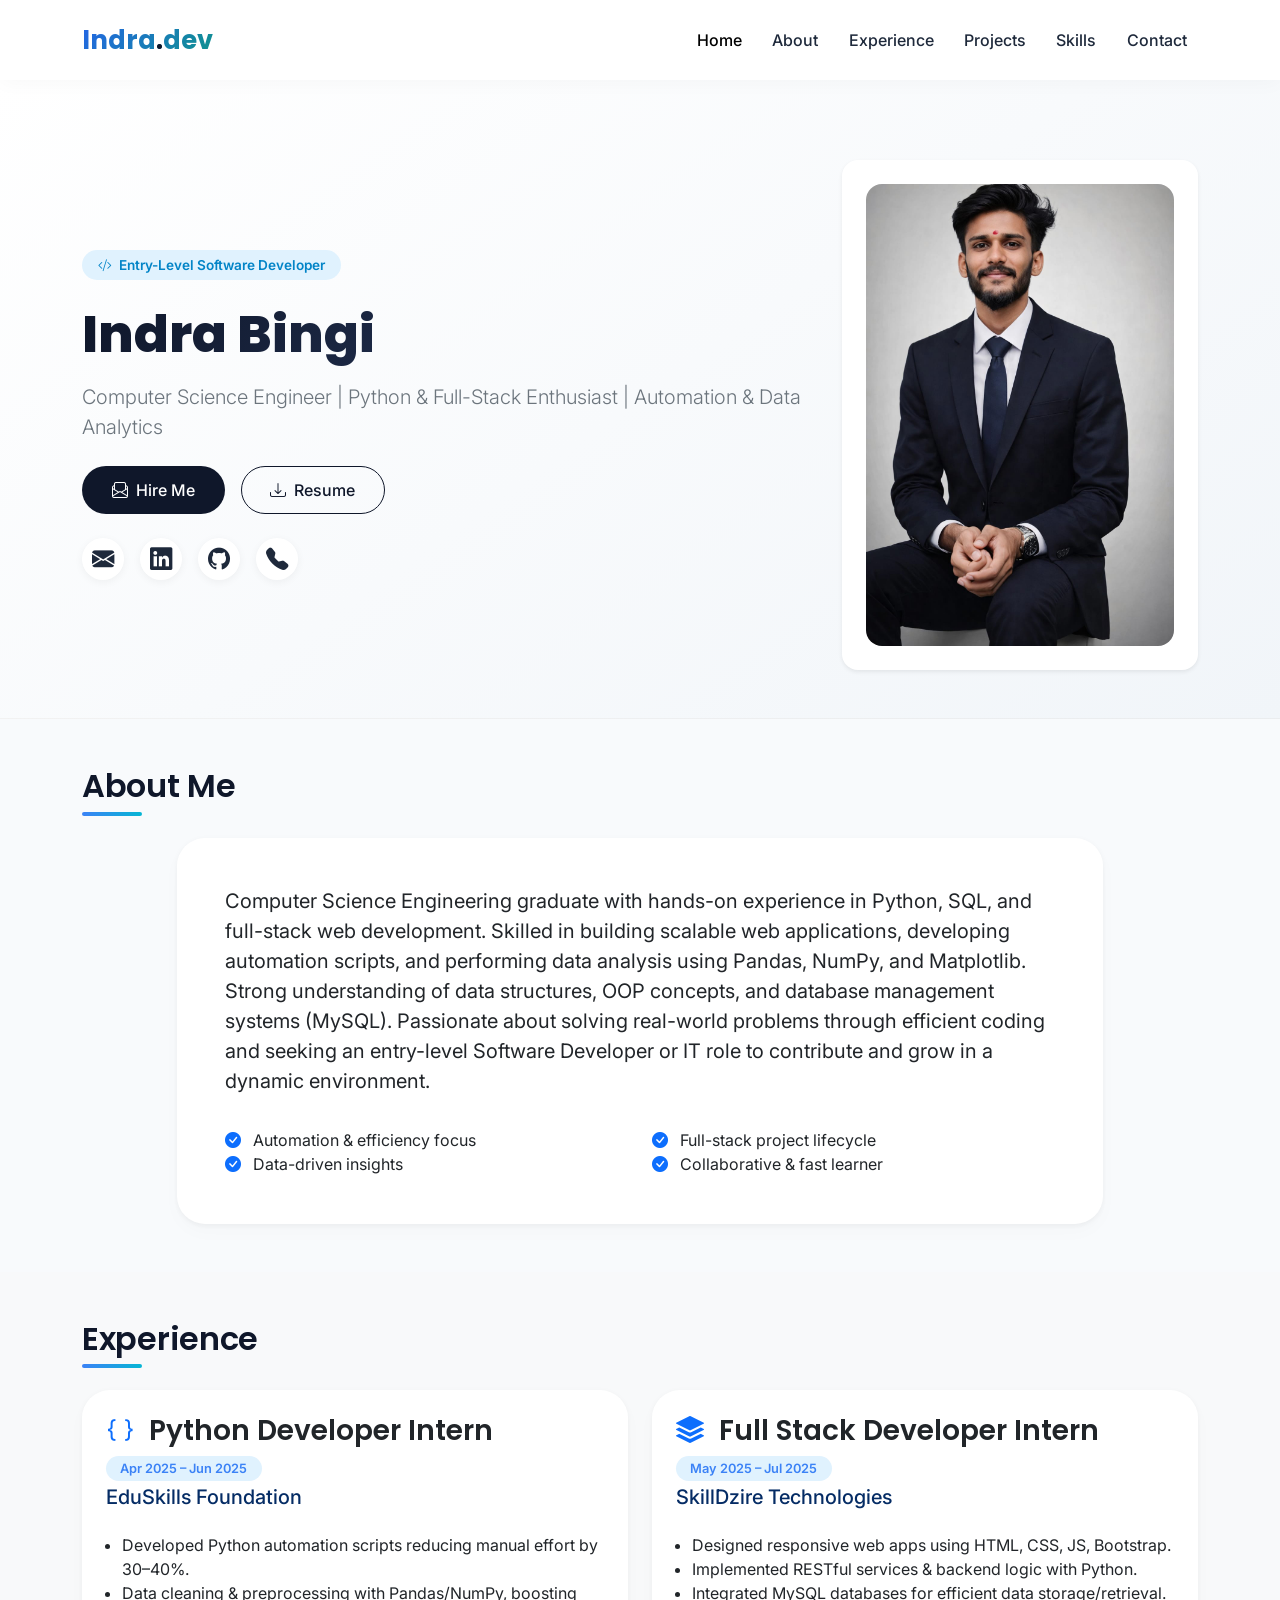
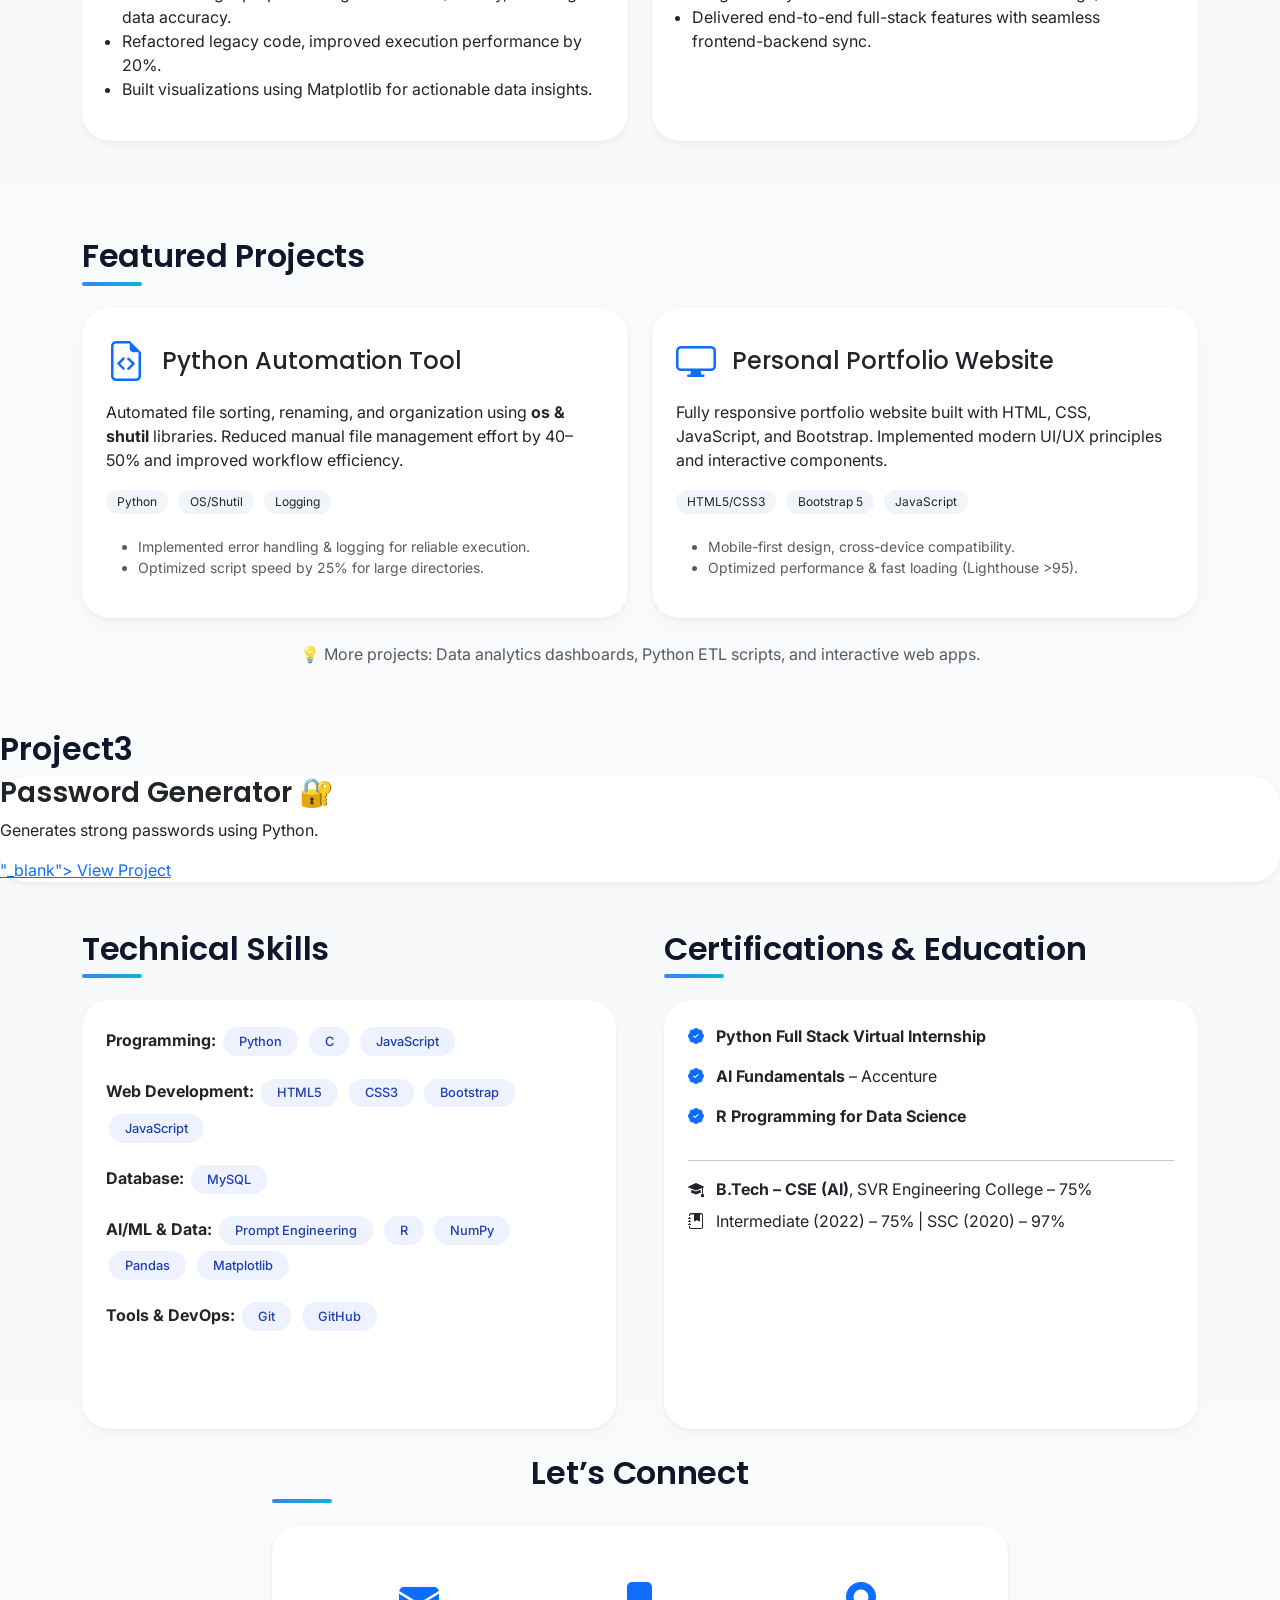
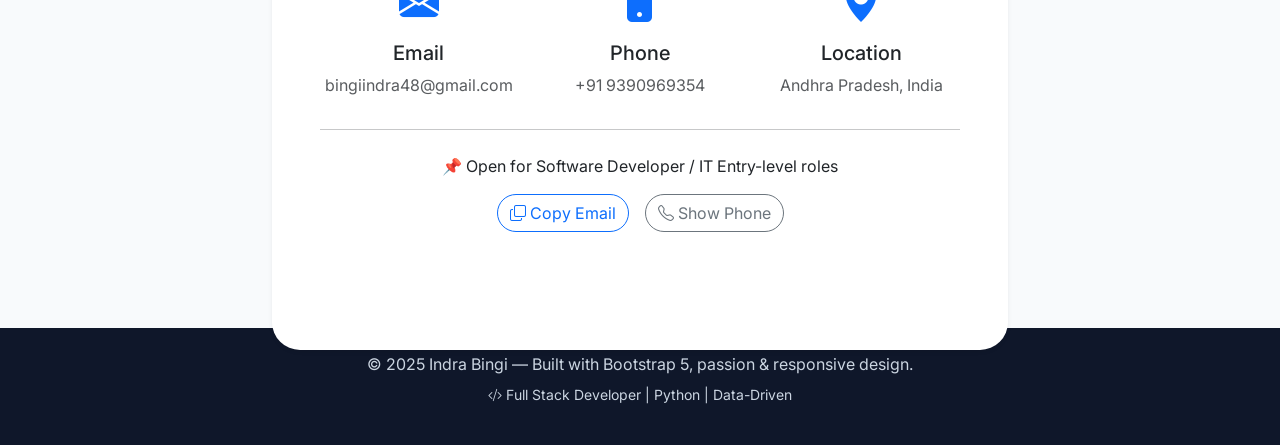
==== index.html @ 7e2ced65 "Update print statement from 'Hello' to 'Goodbye'" ====
<!DOCTYPE html>
<html lang="en">

<head>
    <meta charset="UTF-8">
    <meta name="viewport" content="width=device-width, initial-scale=1.0, viewport-fit=cover">
    <title>Indra Bingi | Developer Portfolio</title>
    <link rel="stylesheet" href="style.css">
    <!-- Bootstrap 5 CSS + Icons + Google Fonts -->
    <link href="https://cdn.jsdelivr.net/npm/bootstrap@5.3.0-alpha1/dist/css/bootstrap.min.css" rel="stylesheet">
    <link rel="stylesheet" href="https://cdn.jsdelivr.net/npm/bootstrap-icons@1.11.3/font/bootstrap-icons.min.css">
    <!-- Google Fonts: Poppins + Inter -->
    <link
        href="https://fonts.googleapis.com/css2?family=Inter:opsz,wght@14..32,300;14..32,400;14..32,600;14..32,700&family=Poppins:wght@500;600;700&display=swap"
        rel="stylesheet">
    <!-- AOS animation CDN (optional but adds polish) -->
    <link href="https://unpkg.com/aos@2.3.1/dist/aos.css" rel="stylesheet">
    <style>
        * {
            margin: 0;
            padding: 0;
            box-sizing: border-box;
        }

        body {
            font-family: 'Inter', sans-serif;
            background: #f8fafc;
            color: #0f172a;
            scroll-behavior: smooth;
            overflow-x: hidden;
        }

        h1,
        h2,
        h3,
        h4,
        .navbar-brand,
        .section-title {
            font-family: 'Poppins', sans-serif;
            font-weight: 600;
        }

        .section-title {
            position: relative;
            display: inline-block;
            margin-bottom: 2rem;
            font-size: 2rem;
            letter-spacing: -0.3px;
        }

        .section-title:after {
            content: '';
            position: absolute;
            bottom: -10px;
            left: 0;
            width: 60px;
            height: 4px;
            background: linear-gradient(90deg, #3b82f6, #06b6d4);
            border-radius: 4px;
        }

        .navbar {
            background: rgba(255, 255, 255, 0.92);
            backdrop-filter: blur(12px);
            box-shadow: 0 2px 20px rgba(0, 0, 0, 0.03);
            transition: all 0.2s;
        }

        .navbar-brand {
            font-weight: 700;
            font-size: 1.6rem;
            background: linear-gradient(135deg, #2563eb, #0d9488);
            -webkit-background-clip: text;
            background-clip: text;
            color: transparent;
        }

        .nav-link {
            font-weight: 500;
            color: #1e293b;
            margin: 0 0.2rem;
            transition: 0.2s;
        }

        .nav-link:hover,
        .nav-link.active {
            color: #2563eb;
        }

        /* Navbar on mobile */
        @media (max-width: 991.98px) {
            .navbar-collapse {
                background: white;
                margin-top: 1rem;
                padding: 1.5rem;
                border-radius: 20px;
                box-shadow: 0 10px 30px rgba(0, 0, 0, 0.1);
            }
        }

        /* Hero section */
        .hero {
            background: linear-gradient(145deg, #ffffff 0%, #f1f5f9 100%);
            padding: 5rem 0 3rem;
            border-bottom: 1px solid rgba(0, 0, 0, 0.05);
        }

        .hero-badge {
            background: #e0f2fe;
            color: #0284c7;
            padding: 0.3rem 1rem;
            border-radius: 40px;
            font-size: 0.85rem;
            font-weight: 600;
            display: inline-block;
            margin-bottom: 1rem;
        }

        .display-name {
            font-size: 3.2rem;
            font-weight: 800;
            background: linear-gradient(125deg, #0f172a, #2c3e66);
            -webkit-background-clip: text;
            background-clip: text;
            color: transparent;
        }

        .social-links a {
            display: inline-flex;
            align-items: center;
            justify-content: center;
            width: 42px;
            height: 42px;
            background: white;
            border-radius: 50%;
            color: #1e293b;
            font-size: 1.4rem;
            transition: all 0.2s ease;
            box-shadow: 0 2px 8px rgba(0, 0, 0, 0.05);
            margin-right: 12px;
        }

        .social-links a:hover {
            background: #2563eb;
            color: white;
            transform: translateY(-3px);
        }

        .btn-custom {
            background: #0f172a;
            color: white;
            border-radius: 40px;
            padding: 0.7rem 1.8rem;
            font-weight: 500;
            transition: all 0.2s;
        }

        .btn-custom-outline {
            border: 1.5px solid #0f172a;
            border-radius: 40px;
            padding: 0.7rem 1.8rem;
            font-weight: 500;
            color: #0f172a;
            background: transparent;
            transition: 0.2s;
        }

        .btn-custom-outline:hover {
            background: #0f172a;
            color: white;
        }

        .btn-custom:hover {
            background: #1e293b;
            transform: translateY(-2px);
        }

        .btn-custom:active,
        .btn-custom-outline:active {
            transform: scale(0.98);
        }

        /* card styles */
        .card {
            border: none;
            border-radius: 28px;
            background: white;
            transition: all 0.25s ease;
            box-shadow: 0 8px 20px rgba(0, 0, 0, 0.02), 0 2px 6px rgba(0, 0, 0, 0.05);
            height: 100%;
        }

        .card:hover {
            transform: translateY(-6px);
            box-shadow: 0 20px 30px -12px rgba(0, 0, 0, 0.1);
        }

        .skill-tag {
            background: #eef2ff;
            color: #1e40af;
            padding: 0.3rem 1rem;
            border-radius: 30px;
            font-size: 0.8rem;
            font-weight: 500;
            display: inline-block;
            margin: 0.2rem;
        }

        .project-tech {
            font-size: 0.75rem;
            background: #f1f5f9;
            padding: 0.2rem 0.7rem;
            border-radius: 20px;
            display: inline-block;
            margin-right: 6px;
            margin-bottom: 6px;
        }

        .timeline-badge {
            font-weight: 600;
            font-size: 0.8rem;
            color: #3b82f6;
            background: #e0f2fe;
            display: inline-block;
            padding: 0.2rem 0.9rem;
            border-radius: 20px;
        }

        footer {
            background: #0f172a;
            color: #cbd5e1;
        }

        /* Improved Media Queries for better responsiveness */
        @media (max-width: 991.98px) {
            .display-name {
                font-size: 2.8rem;
            }

            .hero {
                padding: 4rem 0 3rem;
                text-align: center;
            }

            .social-links {
                justify-content: center;
                display: flex;
            }

            .hero .d-flex {
                justify-content: center;
            }
        }

        @media (max-width: 768px) {
            .display-name {
                font-size: 2.2rem;
            }

            .hero {
                padding: 3rem 0 2rem;
            }

            .section-title {
                font-size: 1.7rem;
            }

            .card {
                border-radius: 20px;
                padding: 1.5rem !important;
            }

            .fs-5 {
                font-size: 1.1rem !important;
            }
        }

        @media (max-width: 576px) {
            .display-name {
                font-size: 1.9rem;
            }

            .btn-custom,
            .btn-custom-outline {
                width: 100%;
                margin-bottom: 0.5rem;
            }

            .hero-badge {
                font-size: 0.75rem;
            }

            .navbar-brand {
                font-size: 1.3rem;
            }
        }
    </style>
</head>

<body>

    <!-- Navigation -->
    <nav class="navbar navbar-expand-lg sticky-top py-3">
        <div class="container">
            <a class="navbar-brand" href="#">Indra<span style="color:#0f172a;">.</span>dev</a>
            <button class="navbar-toggler" type="button" data-bs-toggle="collapse" data-bs-target="#navbarNav"
                aria-controls="navbarNav" aria-expanded="false" aria-label="Toggle navigation">
                <span class="navbar-toggler-icon"></span>
            </button>
            <div class="collapse navbar-collapse justify-content-end" id="navbarNav">
                <ul class="navbar-nav gap-2">
                    <li class="nav-item"><a class="nav-link active" href="#home">Home</a></li>
                    <li class="nav-item"><a class="nav-link" href="#about">About</a></li>
                    <li class="nav-item"><a class="nav-link" href="#experience">Experience</a></li>
                    <li class="nav-item"><a class="nav-link" href="#projects">Projects</a></li>
                    <li class="nav-item"><a class="nav-link" href="#skills">Skills</a></li>
                    <li class="nav-item"><a class="nav-link" href="#contact">Contact</a></li>
                </ul>
            </div>
        </div>
    </nav>

    <!-- Hero Section (Home) -->
    <section id="home" class="hero">
        <div class="container">
            <div class="row align-items-center gy-5">
                <div class="col-lg-8" data-aos="fade-up">
                    <span class="hero-badge"><i class="bi bi-code-slash me-1"></i> Entry-Level Software Developer</span>
                    <h1 class="display-name mt-2">Indra Bingi</h1>
                    <p class="lead mt-3 text-secondary">Computer Science Engineer | Python & Full-Stack Enthusiast |
                        Automation & Data Analytics</p>
                    <div class="d-flex flex-wrap gap-3 mt-4">
                        <a href="#contact" class="btn btn-custom"><i class="bi bi-envelope-paper me-2"></i>Hire Me</a>
                        <a href="INDRA_BINGI_RESUME.pdf" class="btn btn-custom-outline" target="_blank"><i
                                class="bi bi-download me-2"></i>Resume</a>
                    </div>
                    <div class="social-links mt-4">
                        <a href="mailto:bingiindra48@gmail.com" id="gmailLink" title="Gmail"><i
                                class="bi bi-envelope-fill"></i></a>
                        <a href="https://www.linkedin.com/in/indra-bingi-01497531a/" id="linkedinLink" title="LinkedIn"
                            target="_blank"><i class="bi bi-linkedin"></i></a>
                        <a href="https://github.com/bingiindra48-maker" id="githubLink" title="GitHub"
                            target="_blank"><i class="bi bi-github"></i></a>
                        <a href="tel:+919390969354" id="phoneLink" title="Phone"><i
                                class="bi bi-telephone-fill"></i></a>
                    </div>
                </div>
                <div class="col-lg-4 text-center" data-aos="fade-left">
                    <div class="bg-white rounded-4 shadow-sm p-4 d-inline-block">
                        <img src="indra-image.jpeg" alt="Indra Bingi" class="img-fluid rounded-4">
                    </div>
                </div>
            </div>
        </div>
    </section>

    <!-- About Me Section -->
    <section id="about" class="py-5">
        <div class="container">
            <div class="row justify-content-center">
                <div class="col-12">
                    <h2 class="section-title" data-aos="fade-right">About Me</h2>
                </div>
                <div class="col-lg-10" data-aos="fade-up">
                    <div class="card p-4 p-lg-5">
                        <p class="fs-5">Computer Science Engineering graduate with hands-on experience in Python, SQL,
                            and full-stack web development. Skilled in building scalable web applications, developing
                            automation scripts, and performing data analysis using Pandas, NumPy, and Matplotlib. Strong
                            understanding of data structures, OOP concepts, and database management systems (MySQL).
                            Passionate about solving real-world problems through efficient coding and seeking an
                            entry-level Software Developer or IT role to contribute and grow in a dynamic environment.
                        </p>
                        <div class="row mt-3">
                            <div class="col-md-6"><i class="bi bi-check-circle-fill text-primary me-2"></i> Automation &
                                efficiency focus</div>
                            <div class="col-md-6"><i class="bi bi-check-circle-fill text-primary me-2"></i> Full-stack
                                project lifecycle</div>
                            <div class="col-md-6"><i class="bi bi-check-circle-fill text-primary me-2"></i> Data-driven
                                insights</div>
                            <div class="col-md-6"><i class="bi bi-check-circle-fill text-primary me-2"></i>
                                Collaborative & fast learner</div>
                        </div>
                    </div>
                </div>
            </div>
        </div>
    </section>

    <!-- Experience Section -->
    <section id="experience" class="py-5 bg-light">
        <div class="container">
            <h2 class="section-title" data-aos="fade-right">Experience</h2>
            <div class="row g-4">
                <!-- Internship 1 -->
                <div class="col-md-6" data-aos="fade-up" data-aos-delay="100">
                    <div class="card h-100 p-4">
                        <div class="d-flex justify-content-between align-items-start flex-wrap">
                            <h3><i class="bi bi-braces text-primary me-2"></i> Python Developer Intern</h3>
                            <span class="timeline-badge">Apr 2025 – Jun 2025</span>
                        </div>
                        <h5 class="text-primary-emphasis mt-1">EduSkills Foundation</h5>
                        <ul class="mt-3 ps-3">
                            <li>Developed Python automation scripts reducing manual effort by 30–40%.</li>
                            <li>Data cleaning & preprocessing with Pandas/NumPy, boosting data accuracy.</li>
                            <li>Refactored legacy code, improved execution performance by 20%.</li>
                            <li>Built visualizations using Matplotlib for actionable data insights.</li>
                        </ul>
                    </div>
                </div>
                <!-- Internship 2 -->
                <div class="col-md-6" data-aos="fade-up" data-aos-delay="200">
                    <div class="card h-100 p-4">
                        <div class="d-flex justify-content-between align-items-start flex-wrap">
                            <h3><i class="bi bi-stack text-primary me-2"></i> Full Stack Developer Intern</h3>
                            <span class="timeline-badge">May 2025 – Jul 2025</span>
                        </div>
                        <h5 class="text-primary-emphasis mt-1">SkillDzire Technologies</h5>
                        <ul class="mt-3 ps-3">
                            <li>Designed responsive web apps using HTML, CSS, JS, Bootstrap.</li>
                            <li>Implemented RESTful services & backend logic with Python.</li>
                            <li>Integrated MySQL databases for efficient data storage/retrieval.</li>
                            <li>Delivered end-to-end full-stack features with seamless frontend-backend sync.</li>
                        </ul>
                    </div>
                </div>
            </div>
        </div>
    </section>

    <!-- Projects Section -->
    <section id="projects" class="py-5">
        <div class="container">
            <h2 class="section-title" data-aos="fade-right">Featured Projects</h2>
            <div class="row g-4">
                <!-- Project 1 -->
                <div class="col-md-6" data-aos="zoom-in">
                    <div class="card h-100 p-4">
                        <div class="d-flex align-items-center gap-3 mb-2">
                            <i class="bi bi-file-earmark-code fs-1 text-primary"></i>
                            <h3 class="h4 mb-0">Python Automation Tool</h3>
                        </div>
                        <p>Automated file sorting, renaming, and organization using <strong>os & shutil</strong>
                            libraries. Reduced manual file management effort by 40–50% and improved workflow efficiency.
                        </p>
                        <div>
                            <span class="project-tech">Python</span>
                            <span class="project-tech">OS/Shutil</span>
                            <span class="project-tech">Logging</span>
                        </div>
                        <ul class="mt-3 small text-muted">
                            <li>Implemented error handling & logging for reliable execution.</li>
                            <li>Optimized script speed by 25% for large directories.</li>
                        </ul>
                    </div>
                </div>
                <!-- Project 2 -->
                <div class="col-md-6" data-aos="zoom-in" data-aos-delay="100">
                    <div class="card h-100 p-4">
                        <div class="d-flex align-items-center gap-3 mb-2">
                            <i class="bi bi-display fs-1 text-primary"></i>
                            <h3 class="h4 mb-0">Personal Portfolio Website</h3>
                        </div>
                        <p>Fully responsive portfolio website built with HTML, CSS, JavaScript, and Bootstrap.
                            Implemented modern UI/UX principles and interactive components.</p>
                        <div>
                            <span class="project-tech">HTML5/CSS3</span>
                            <span class="project-tech">Bootstrap 5</span>
                            <span class="project-tech">JavaScript</span>
                        </div>
                        <ul class="mt-3 small text-muted">
                            <li>Mobile-first design, cross-device compatibility.</li>
                            <li>Optimized performance & fast loading (Lighthouse >95).</li>
                        </ul>
                    </div>
                </div>
            </div>
            <div class="row mt-4">
                <div class="col-12 text-center" data-aos="fade-up">
                    <p class="text-muted">💡 More projects: Data analytics dashboards, Python ETL scripts, and
                        interactive web apps.</p>
                </div>
            </div>
        </div>
    </section>
    <section id="projects">
  <h2>Project3</h2>
  <div class="card">
    <h3>Password Generator 🔐</h3>
    <p>Generates strong passwords using Python.</p>
    <a href="https://github.com/bingiindra48-maker/password_generator" target=>"_blank">
        View Project
    </a>
  </div>
</section>
    <!-- Technical Skills + Certificates Section -->
    <section id="skills" class="py-5 bg-light">
        <div class="container">
            <div class="row g-5">
                <div class="col-lg-6" data-aos="fade-right">
                    <h2 class="section-title">Technical Skills</h2>
                    <div class="card p-4">
                        <div><strong class="fs-6">Programming:</strong>
                            <span class="skill-tag">Python</span> <span class="skill-tag">C</span> <span
                                class="skill-tag">JavaScript</span>
                        </div>
                        <div class="mt-3"><strong>Web Development:</strong>
                            <span class="skill-tag">HTML5</span> <span class="skill-tag">CSS3</span> <span
                                class="skill-tag">Bootstrap</span> <span class="skill-tag">JavaScript</span>
                        </div>
                        <div class="mt-3"><strong>Database:</strong>
                            <span class="skill-tag">MySQL</span>
                        </div>
                        <div class="mt-3"><strong>AI/ML & Data:</strong>
                            <span class="skill-tag">Prompt Engineering</span> <span class="skill-tag">R</span> <span
                                class="skill-tag">NumPy</span> <span class="skill-tag">Pandas</span> <span
                                class="skill-tag">Matplotlib</span>
                        </div>
                        <div class="mt-3"><strong>Tools & DevOps:</strong>
                            <span class="skill-tag">Git</span> <span class="skill-tag">GitHub</span>
                        </div>
                    </div>
                </div>
                <div class="col-lg-6" data-aos="fade-left">
                    <h2 class="section-title">Certifications & Education</h2>
                    <div class="card p-4">
                        <div class="mb-3">
                            <i class="bi bi-patch-check-fill text-primary me-2"></i>
                            <strong>Python Full Stack Virtual Internship</strong>
                        </div>
                        <div class="mb-3">
                            <i class="bi bi-patch-check-fill text-primary me-2"></i>
                            <strong>AI Fundamentals</strong> – Accenture
                        </div>
                        <div class="mb-3">
                            <i class="bi bi-patch-check-fill text-primary me-2"></i>
                            <strong>R Programming for Data Science</strong>
                        </div>
                        <hr>
                        <div><i class="bi bi-mortarboard-fill me-2"></i> <strong>B.Tech – CSE (AI)</strong>, SVR
                            Engineering College – 75%</div>
                        <div class="mt-2"><i class="bi bi-journal-bookmark-fill me-2"></i> Intermediate (2022) – 75% |
                            SSC (2020) – 97%</div>
                    </div>
                </div>
            </div>
        </div>
    </section>

    <!-- Contact Section + extra info -->
    <section id="contact" class="py-5">
        <div class="container">
            <div class="row justify-content-center">
                <div class="col-lg-8 text-center" data-aos="fade-up">
                    <h2 class="section-title text-center" style="display: block; text-align: center;">Let’s Connect</h2>
                    <div class="card p-5 shadow-sm mt-3">
                        <div class="row gy-4">
                            <div class="col-12 col-md-4" data-aos="fade-up" data-aos-delay="100">
                                <i class="bi bi-envelope-fill fs-1 text-primary"></i>
                                <h5 class="mt-2">Email</h5>
                                <p class="text-muted" id="contactEmail">bingiindra48@gmail.com</p>
                            </div>
                            <div class="col-12 col-md-4" data-aos="fade-up" data-aos-delay="200">
                                <i class="bi bi-phone-fill fs-1 text-primary"></i>
                                <h5 class="mt-2">Phone</h5>
                                <p class="text-muted" id="contactPhone">+91 9390969354</p>
                            </div>
                            <div class="col-12 col-md-4" data-aos="fade-up" data-aos-delay="300">
                                <i class="bi bi-geo-alt-fill fs-1 text-primary"></i>
                                <h5 class="mt-2">Location</h5>
                                <p class="text-muted">Andhra Pradesh, India</p>
                            </div>
                        </div>
                        <hr class="my-3">
                        <div class="mt-2">
                            <p class="mb-2">📌 Open for Software Developer / IT Entry-level roles</p>
                            <div class="d-flex justify-content-center gap-3 mt-3">
                                <button class="btn btn-outline-primary rounded-pill" id="copyEmailBtn"><i
                                        class="bi bi-copy"></i> Copy Email</button>
                                <button class="btn btn-outline-secondary rounded-pill" id="showPhoneBtn"><i
                                        class="bi bi-telephone"></i> Show Phone</button>
                            </div>
                        </div>
                    </div>
                </div>
            </div>
        </div>
    </section>

    <!-- Footer -->
    <footer class="py-4 text-center">
        <div class="container">
            <p class="mb-0">© 2025 Indra Bingi — Built with Bootstrap 5, passion & responsive design.</p>
            <p class="small mt-2"><i class="bi bi-code-slash"></i> Full Stack Developer | Python | Data-Driven</p>
        </div>
    </footer>

    <!-- Scripts: Bootstrap JS + AOS + custom JS -->
    <script src="https://cdn.jsdelivr.net/npm/bootstrap@5.3.0-alpha1/dist/js/bootstrap.bundle.min.js"></script>
    <script src="https://unpkg.com/aos@2.3.1/dist/aos.js"></script>
    <script>
        // Initialize AOS animations
        AOS.init({
            duration: 800,
            once: true,
            offset: 80
        });

        // Dynamic contact data (customizable)
        const contactData = {
            email: "bingiindra48@gmail.com",
            phone: "+91 9390969354",
            linkedin: "https://www.linkedin.com/in/indra-bingi-01497531a/",
            github: "https://github.com/bingiindra48-maker",
            gmail: "mailto:bingiindra48@gmail.com"
        };

        // Update contact fields
        document.getElementById("contactEmail").innerText = contactData.email;
        document.getElementById("contactPhone").innerText = contactData.phone;

        // Set social links with dummy redirects or you can customize
        const gmailLink = document.getElementById("gmailLink");
        const linkedinLink = document.getElementById("linkedinLink");
        const githubLink = document.getElementById("githubLink");
        const phoneLink = document.getElementById("phoneLink");

        gmailLink.addEventListener("click", (e) => {
            e.preventDefault();
            window.location.href = `mailto:${contactData.email}`;
        });
        linkedinLink.addEventListener("click", (e) => {
            e.preventDefault();
            window.open(contactData.linkedin, "_blank");
        });
        githubLink.addEventListener("click", (e) => {
            e.preventDefault();
            window.open(contactData.github, "_blank");
        });
        phoneLink.addEventListener("click", (e) => {
            e.preventDefault();
            alert(`📞 Phone: ${contactData.phone}`);
        });

        // Copy email button
        const copyBtn = document.getElementById("copyEmailBtn");
        if (copyBtn) {
            copyBtn.addEventListener("click", () => {
                navigator.clipboard.writeText(contactData.email);
                alert("📧 Email copied to clipboard: " + contactData.email);
            });
        }

        // Show phone alert button
        const showPhone = document.getElementById("showPhoneBtn");
        if (showPhone) {
            showPhone.addEventListener("click", () => {
                alert(`📱 Contact Number: ${contactData.phone}`);
            });
        }


        // Navbar active link highlighting on scroll (simple)
        const sections = document.querySelectorAll("section");
        const navLinks = document.querySelectorAll(".nav-link");
        window.addEventListener("scroll", () => {
            let current = "";
            sections.forEach(section => {
                const sectionTop = section.offsetTop - 120;
                const sectionBottom = sectionTop + section.offsetHeight;
                if (window.scrollY >= sectionTop && window.scrollY < sectionBottom) {
                    current = section.getAttribute("id");
                }
            });
            navLinks.forEach(link => {
                link.classList.remove("active");
                if (link.getAttribute("href") === `#${current}`) {
                    link.classList.add("active");
                }
            });
            if (window.scrollY < 100) {
                document.querySelector(".nav-link[href='#home']").classList.add("active");
            }
        });

        // Optional: small console greeting
        console.log("Indra's Portfolio | Fully responsive with Bootstrap & custom UI");
    </script>
</body>

</html>
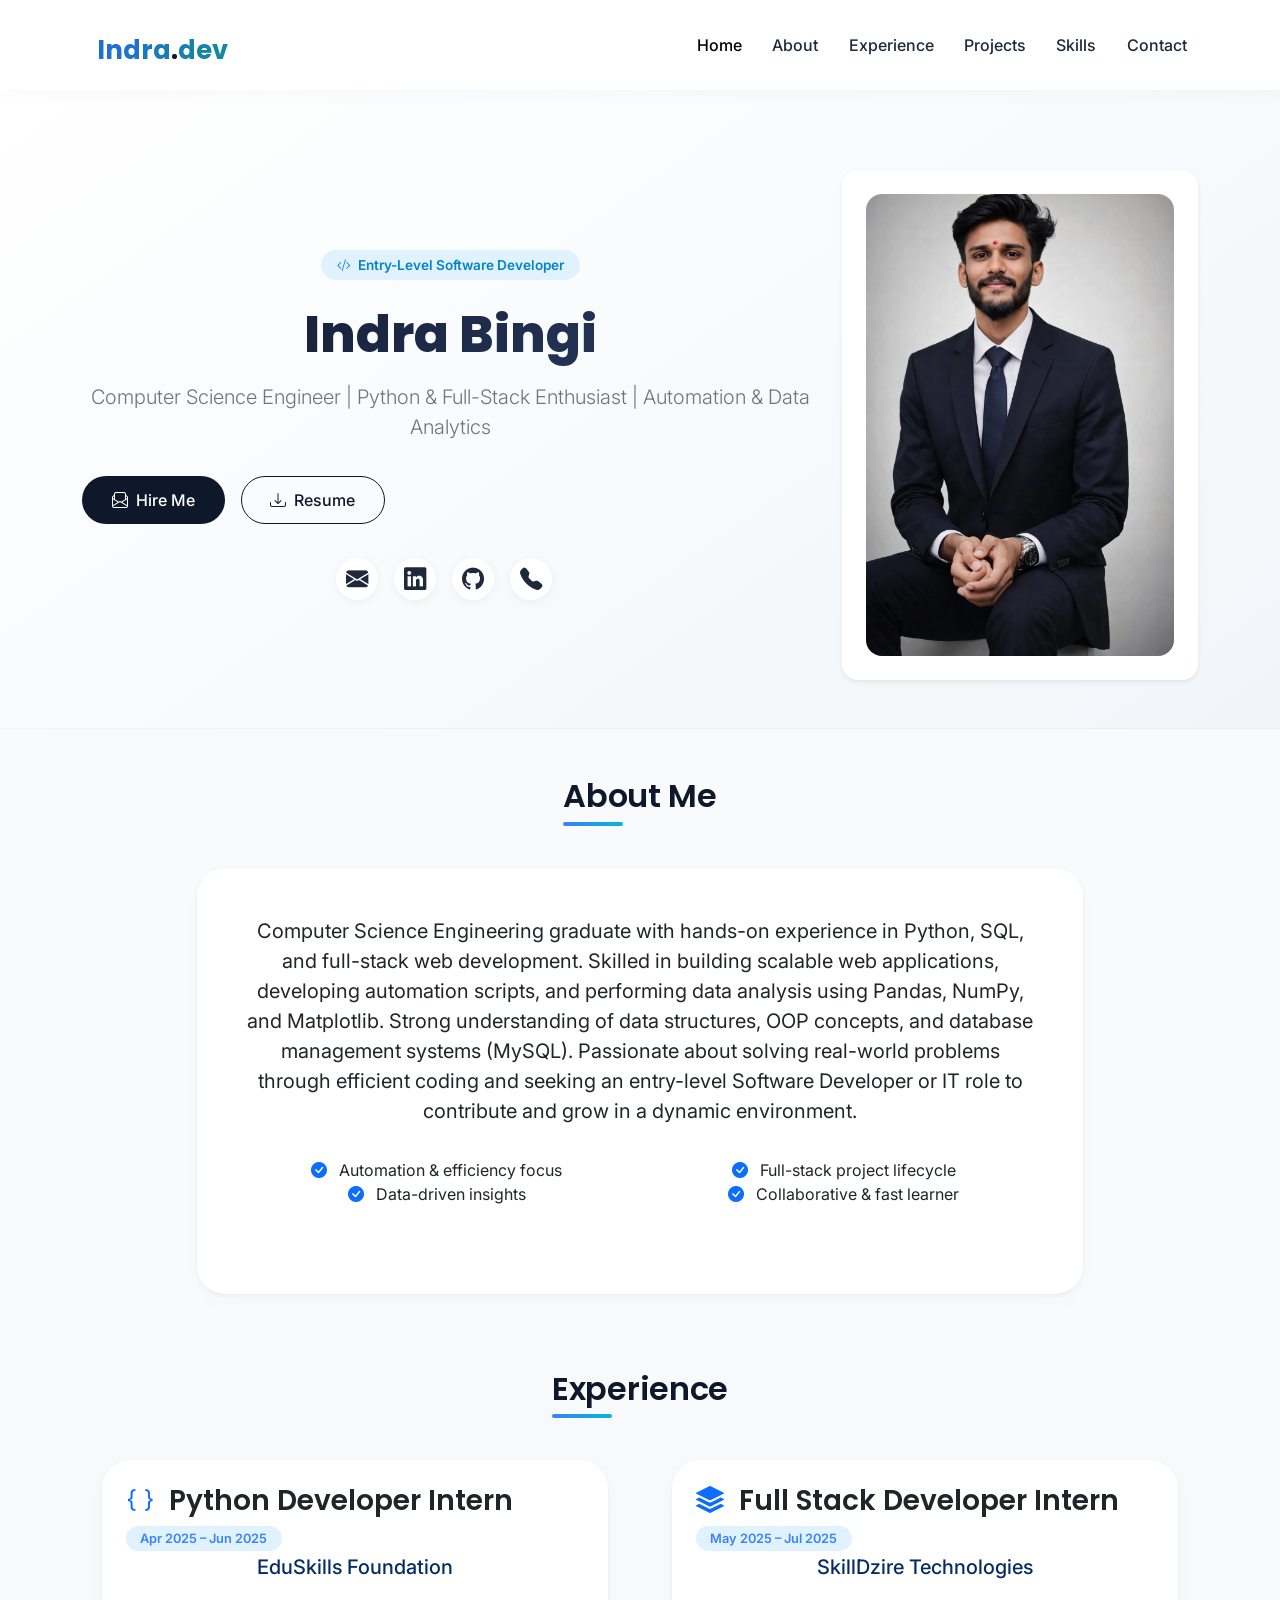
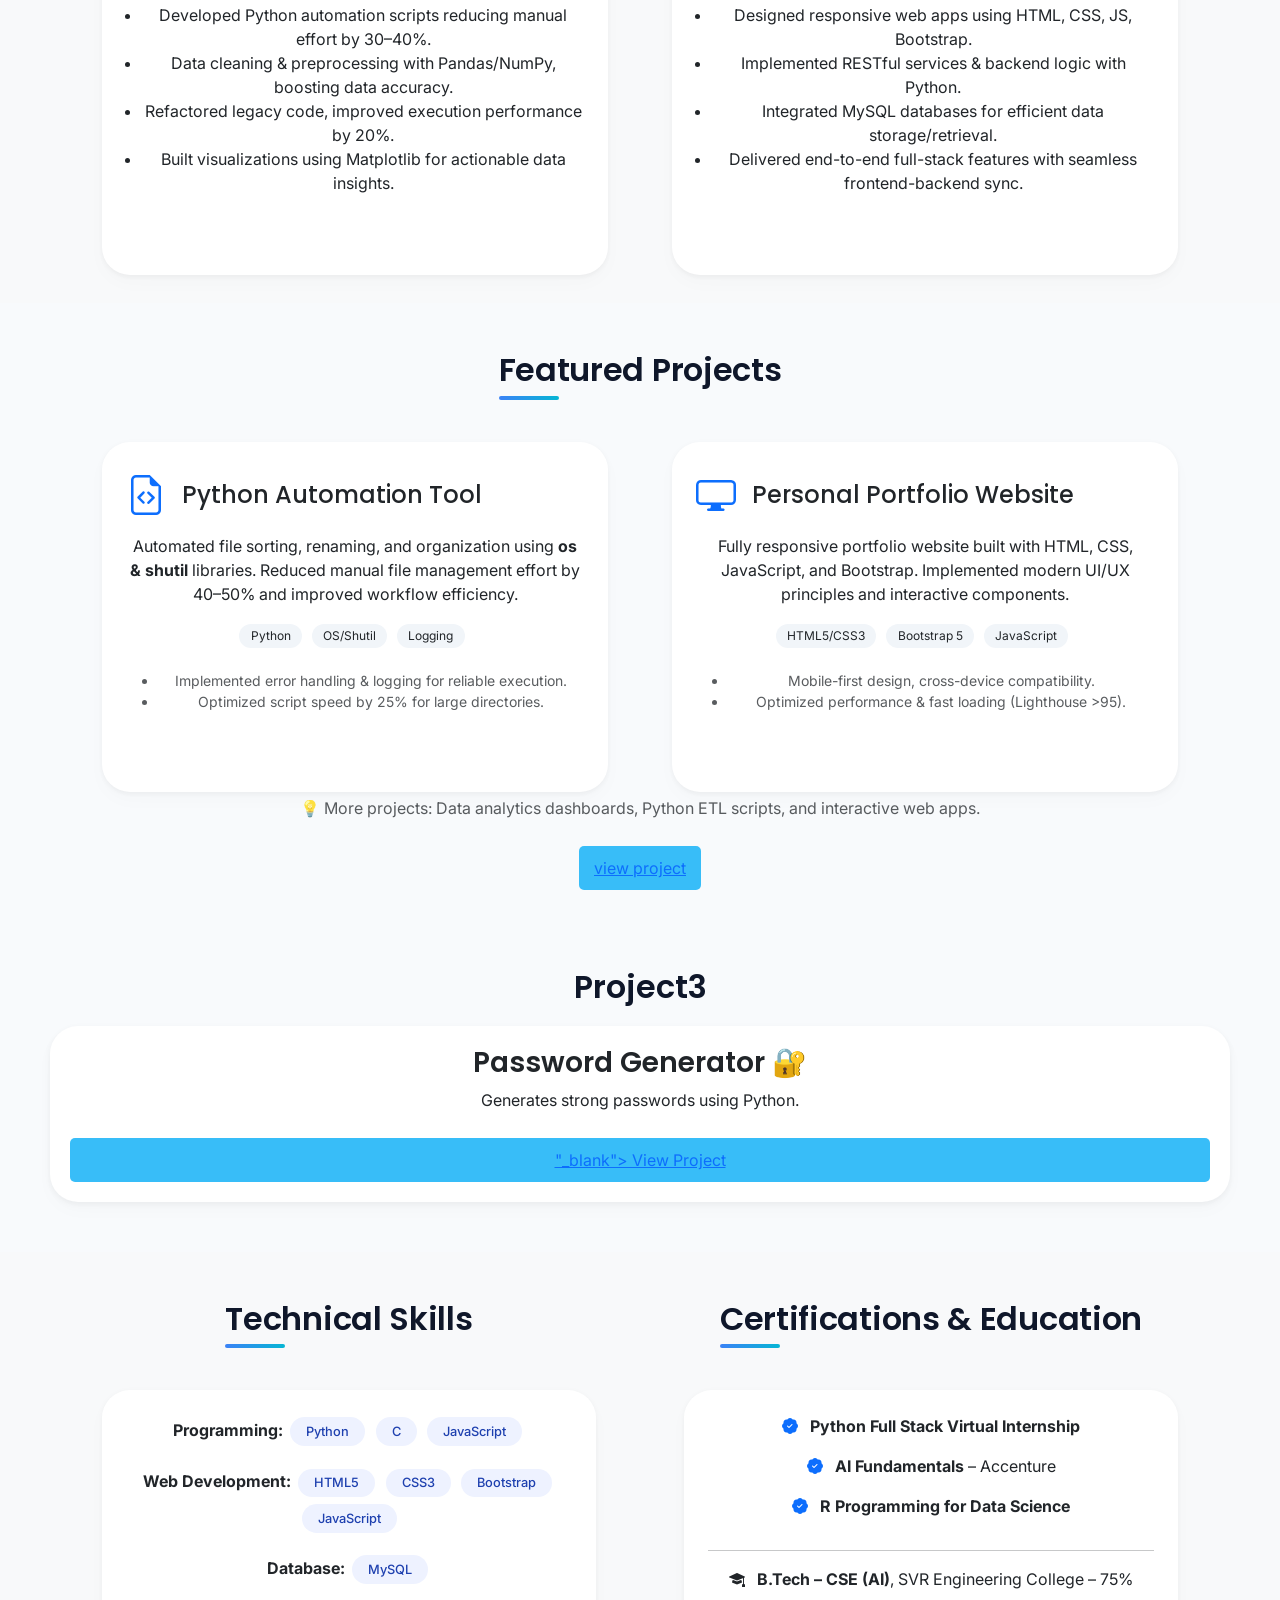
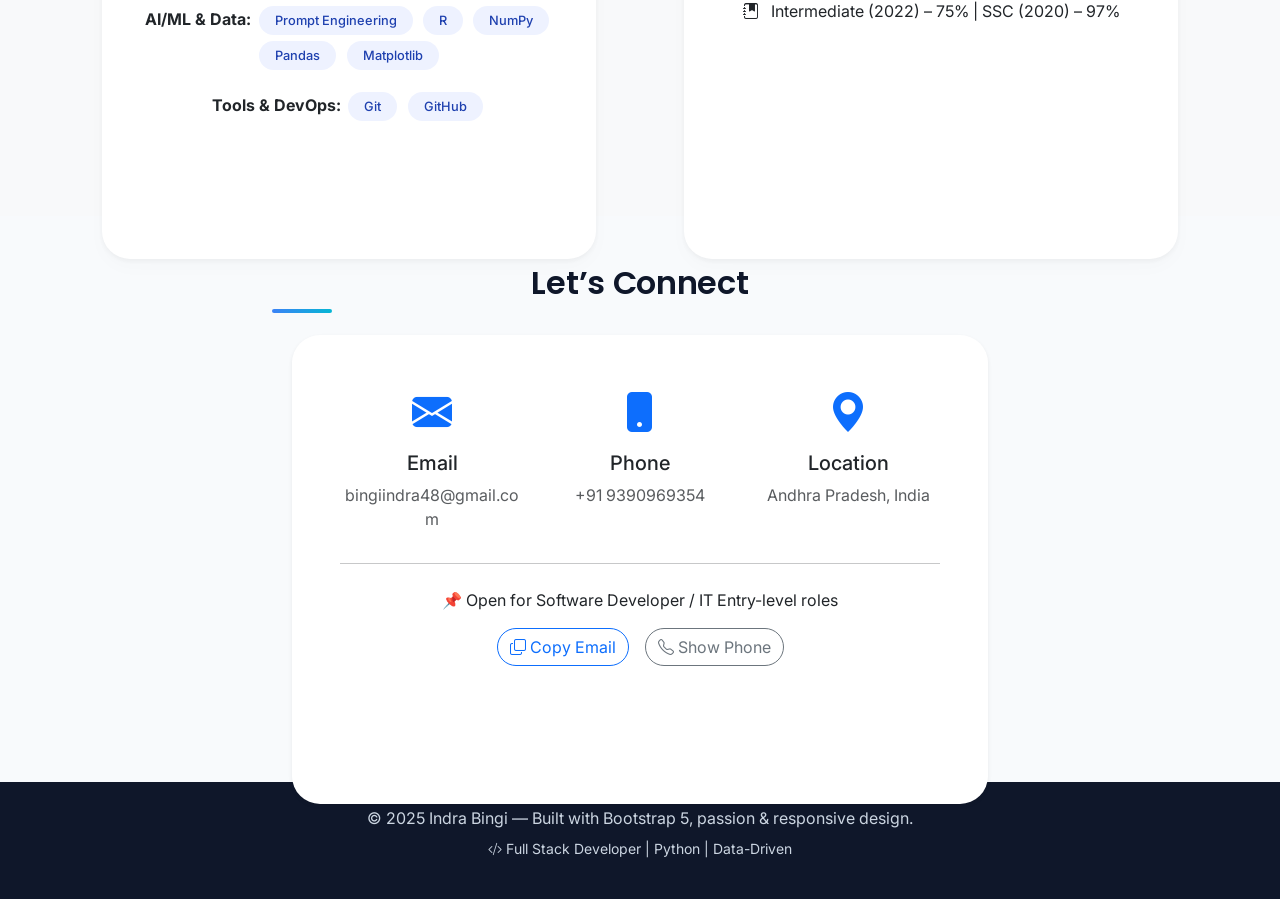
==== commit f7e37531: "Update print statement from 'Hello' to 'Goodbye'" ====
--- a/index.html
+++ b/index.html
@@ -478,6 +478,9 @@
                 <div class="col-12 text-center" data-aos="fade-up">
                     <p class="text-muted">💡 More projects: Data analytics dashboards, Python ETL scripts, and
                         interactive web apps.</p>
+                    <a href="https://github.com/bingiindra48-maker/portfolio.git">
+                        view project
+                    </a>
                 </div>
             </div>
         </div>
--- a/style.css
+++ b/style.css
@@ -0,0 +1,38 @@
+body {
+  margin: 0;
+  font-family: Arial;
+  background: #0f172a;
+  color: white;
+}
+
+header {
+  text-align: center;
+  padding: 40px;
+  background: #1e293b;
+}
+
+section {
+  padding: 30px;
+  text-align: center;
+}
+
+h1, h2 {
+  color: #38bdf8;
+}
+
+.card {
+  background: #1e293b;
+  margin: 20px;
+  padding: 20px;
+  border-radius: 10px;
+}
+
+a {
+  display: inline-block;
+  margin-top: 10px;
+  padding: 10px 15px;
+  background: #38bdf8;
+  color: black;
+  text-decoration: none;
+  border-radius: 5px;
+}
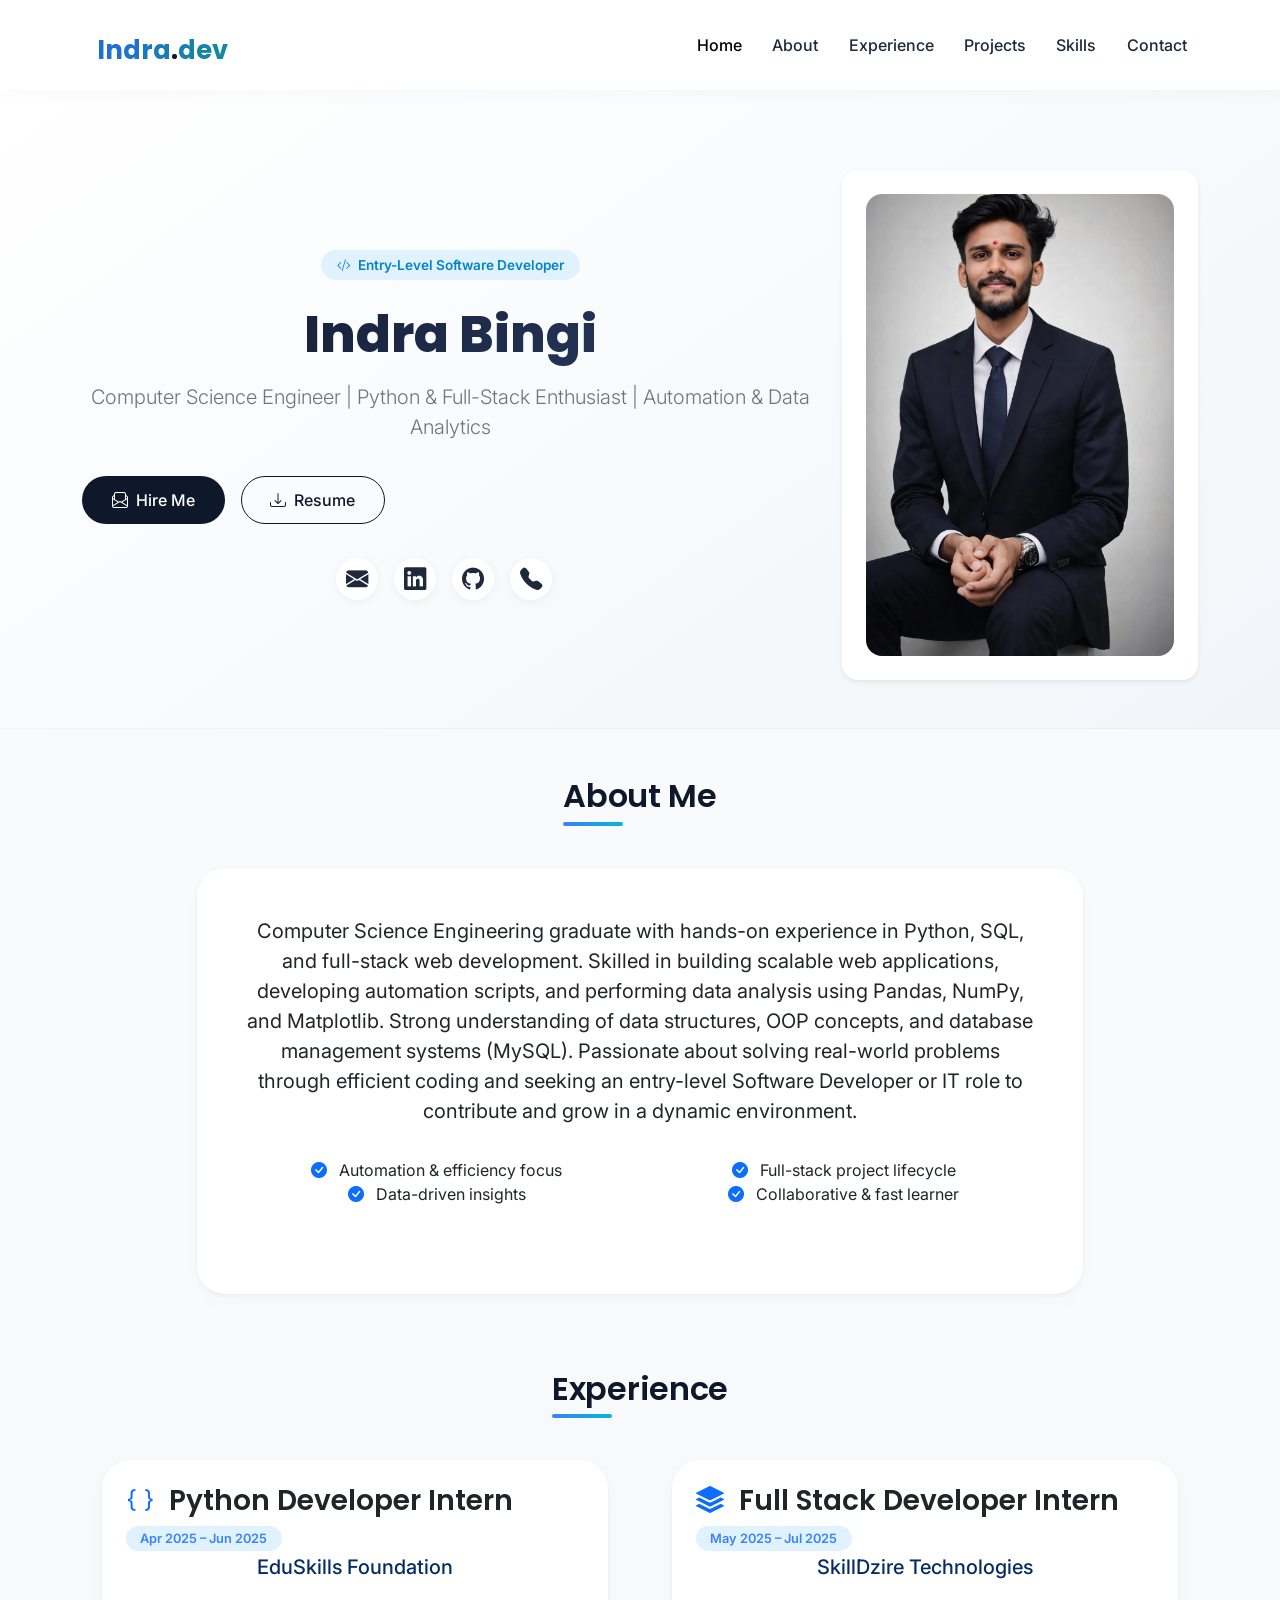
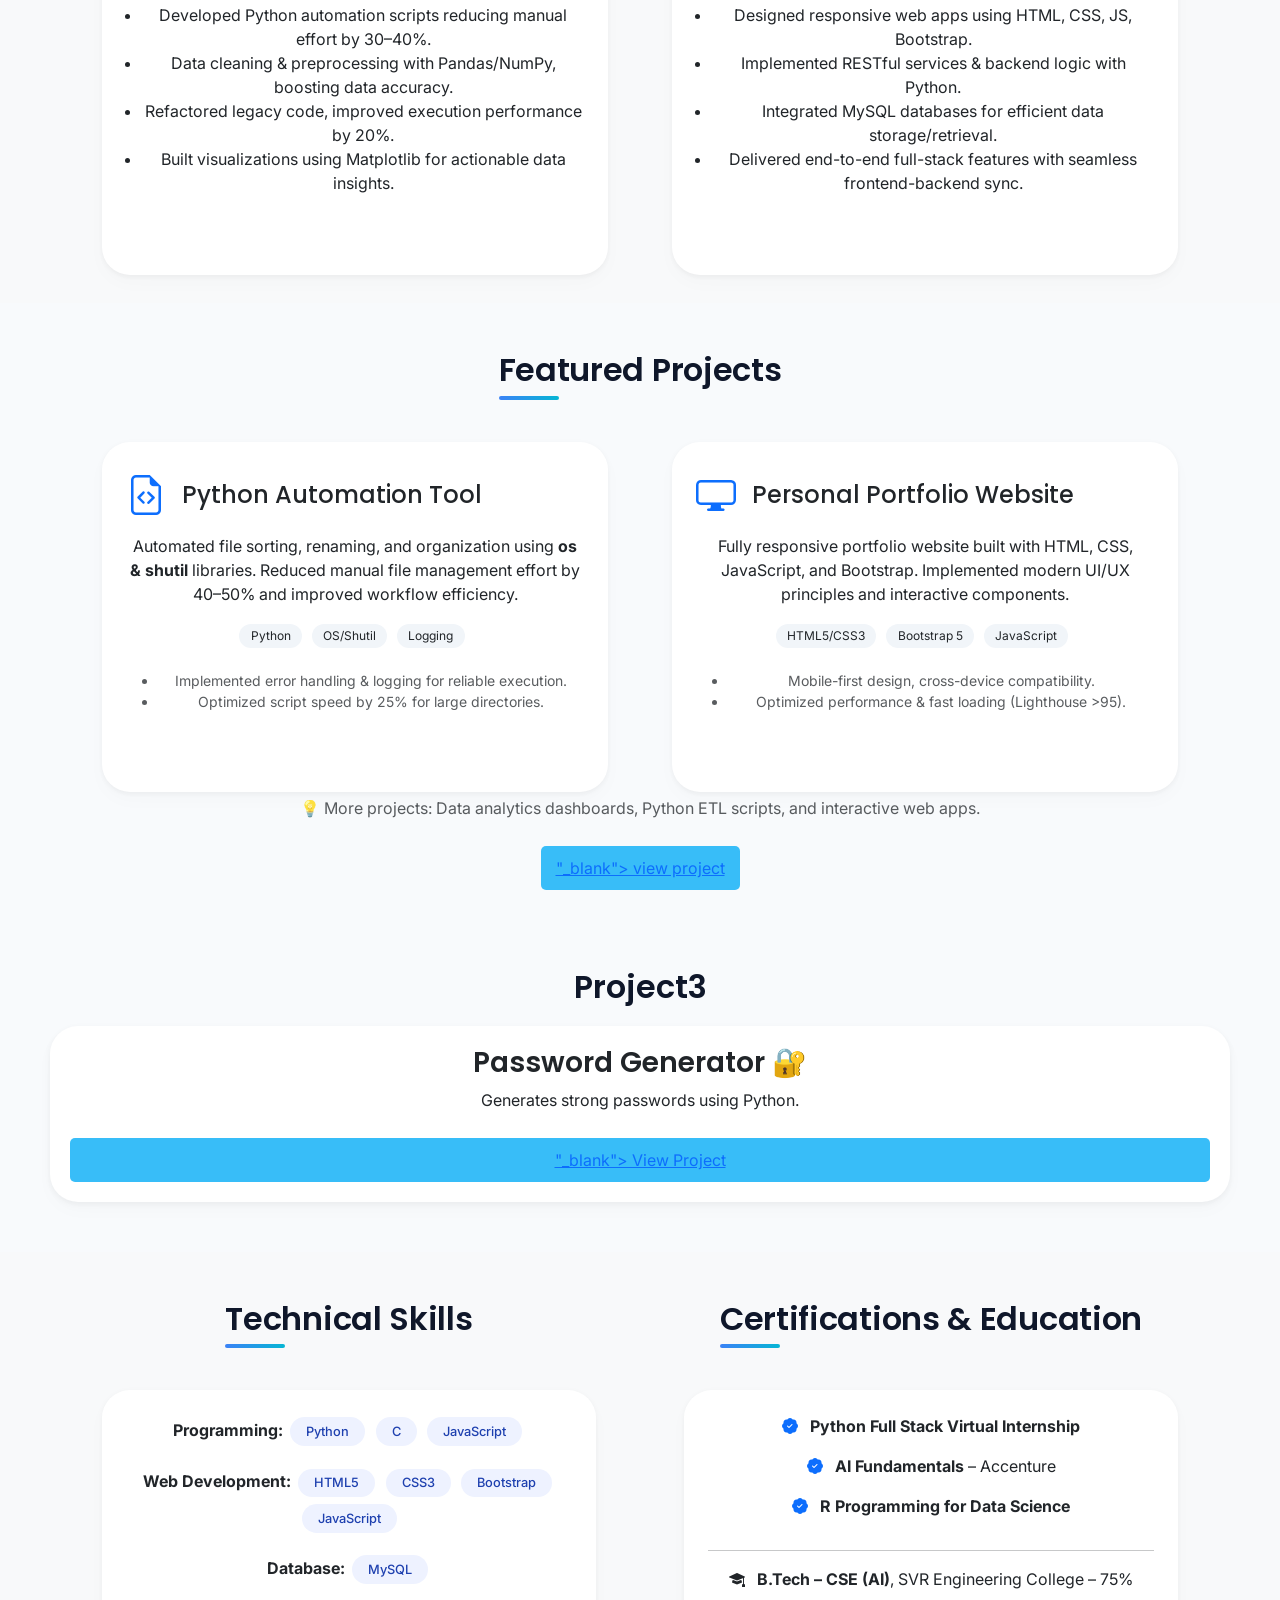
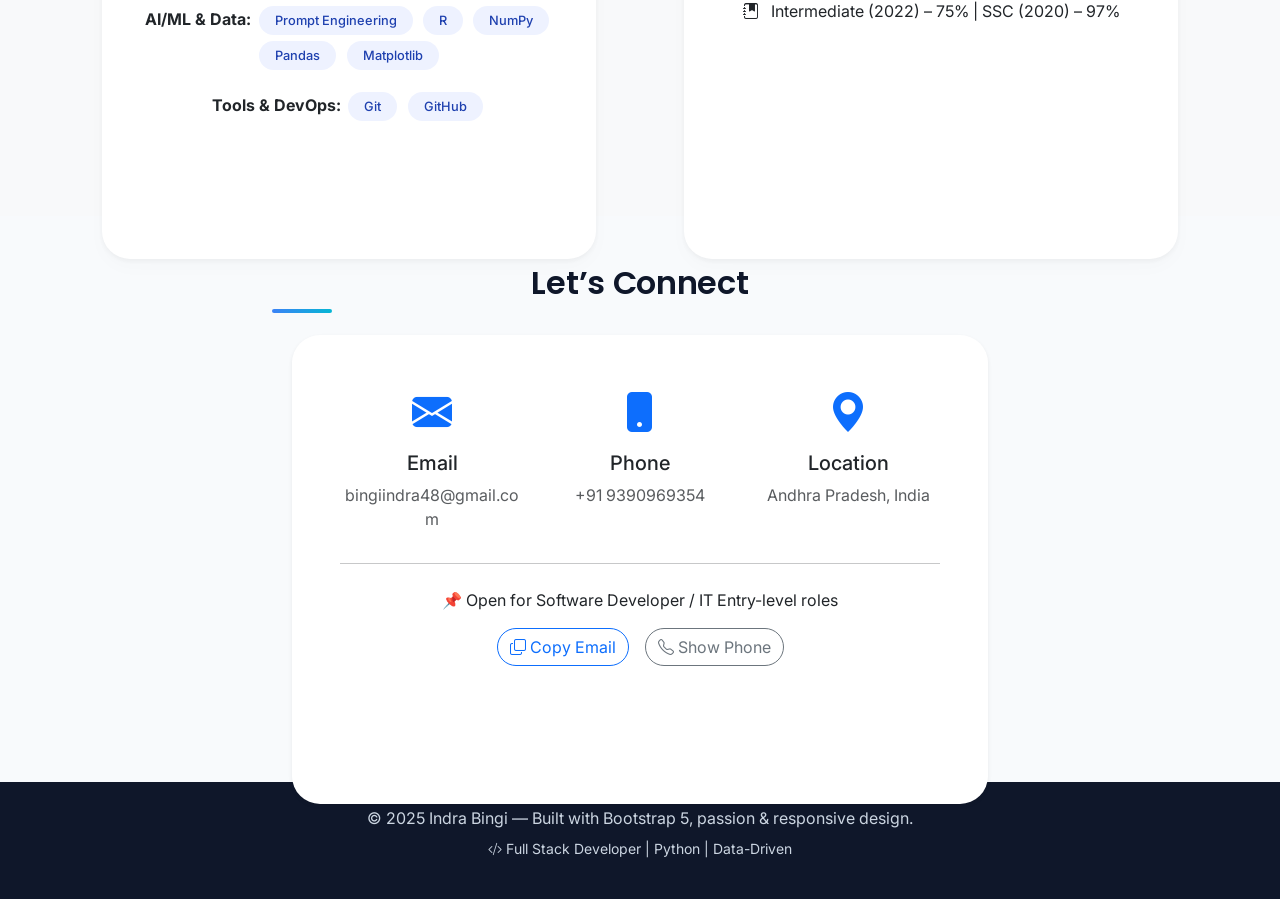
==== commit 5951e006: "Update print statement from 'Hello' to 'Goodbye'" ====
--- a/index.html
+++ b/index.html
@@ -478,7 +478,7 @@
                 <div class="col-12 text-center" data-aos="fade-up">
                     <p class="text-muted">💡 More projects: Data analytics dashboards, Python ETL scripts, and
                         interactive web apps.</p>
-                    <a href="https://github.com/bingiindra48-maker/portfolio.git">
+                    <a href="https://github.com/bingiindra48-maker/portfolio.git" target=>"_blank">
                         view project
                     </a>
                 </div>
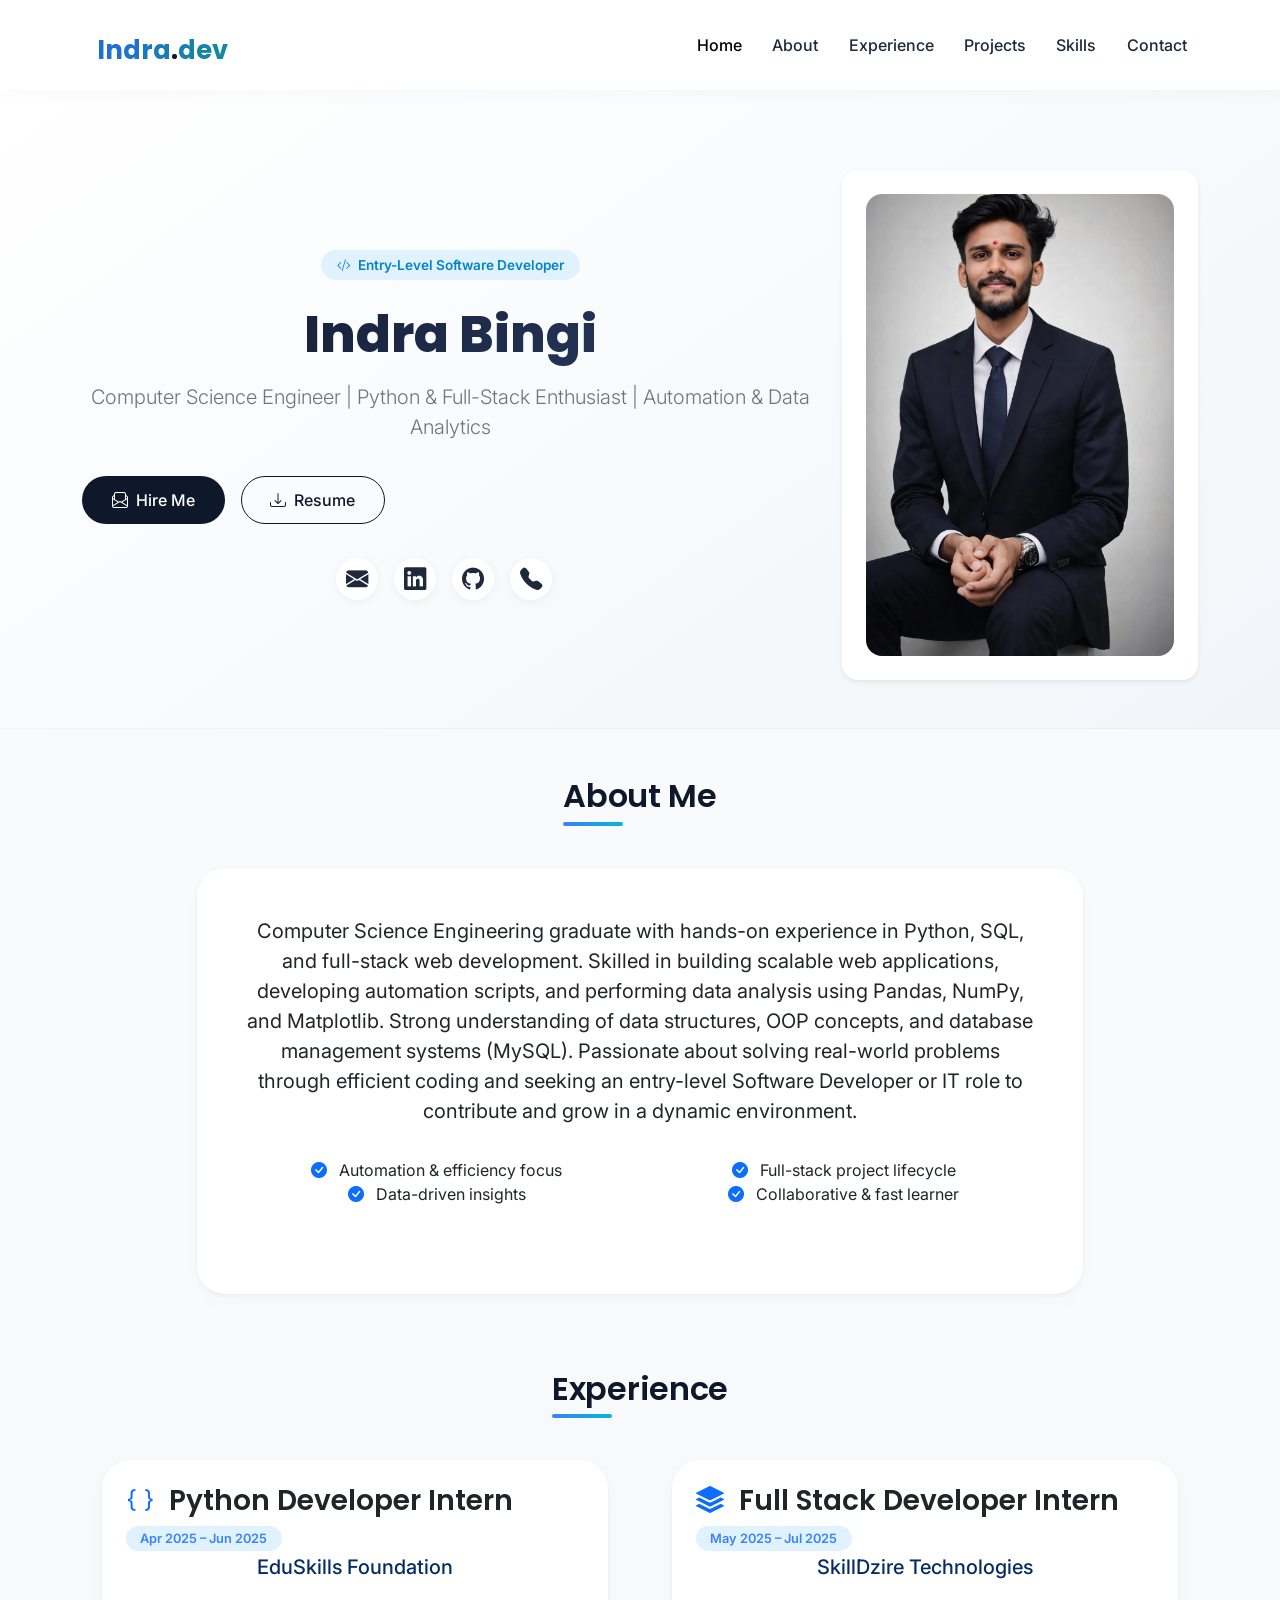
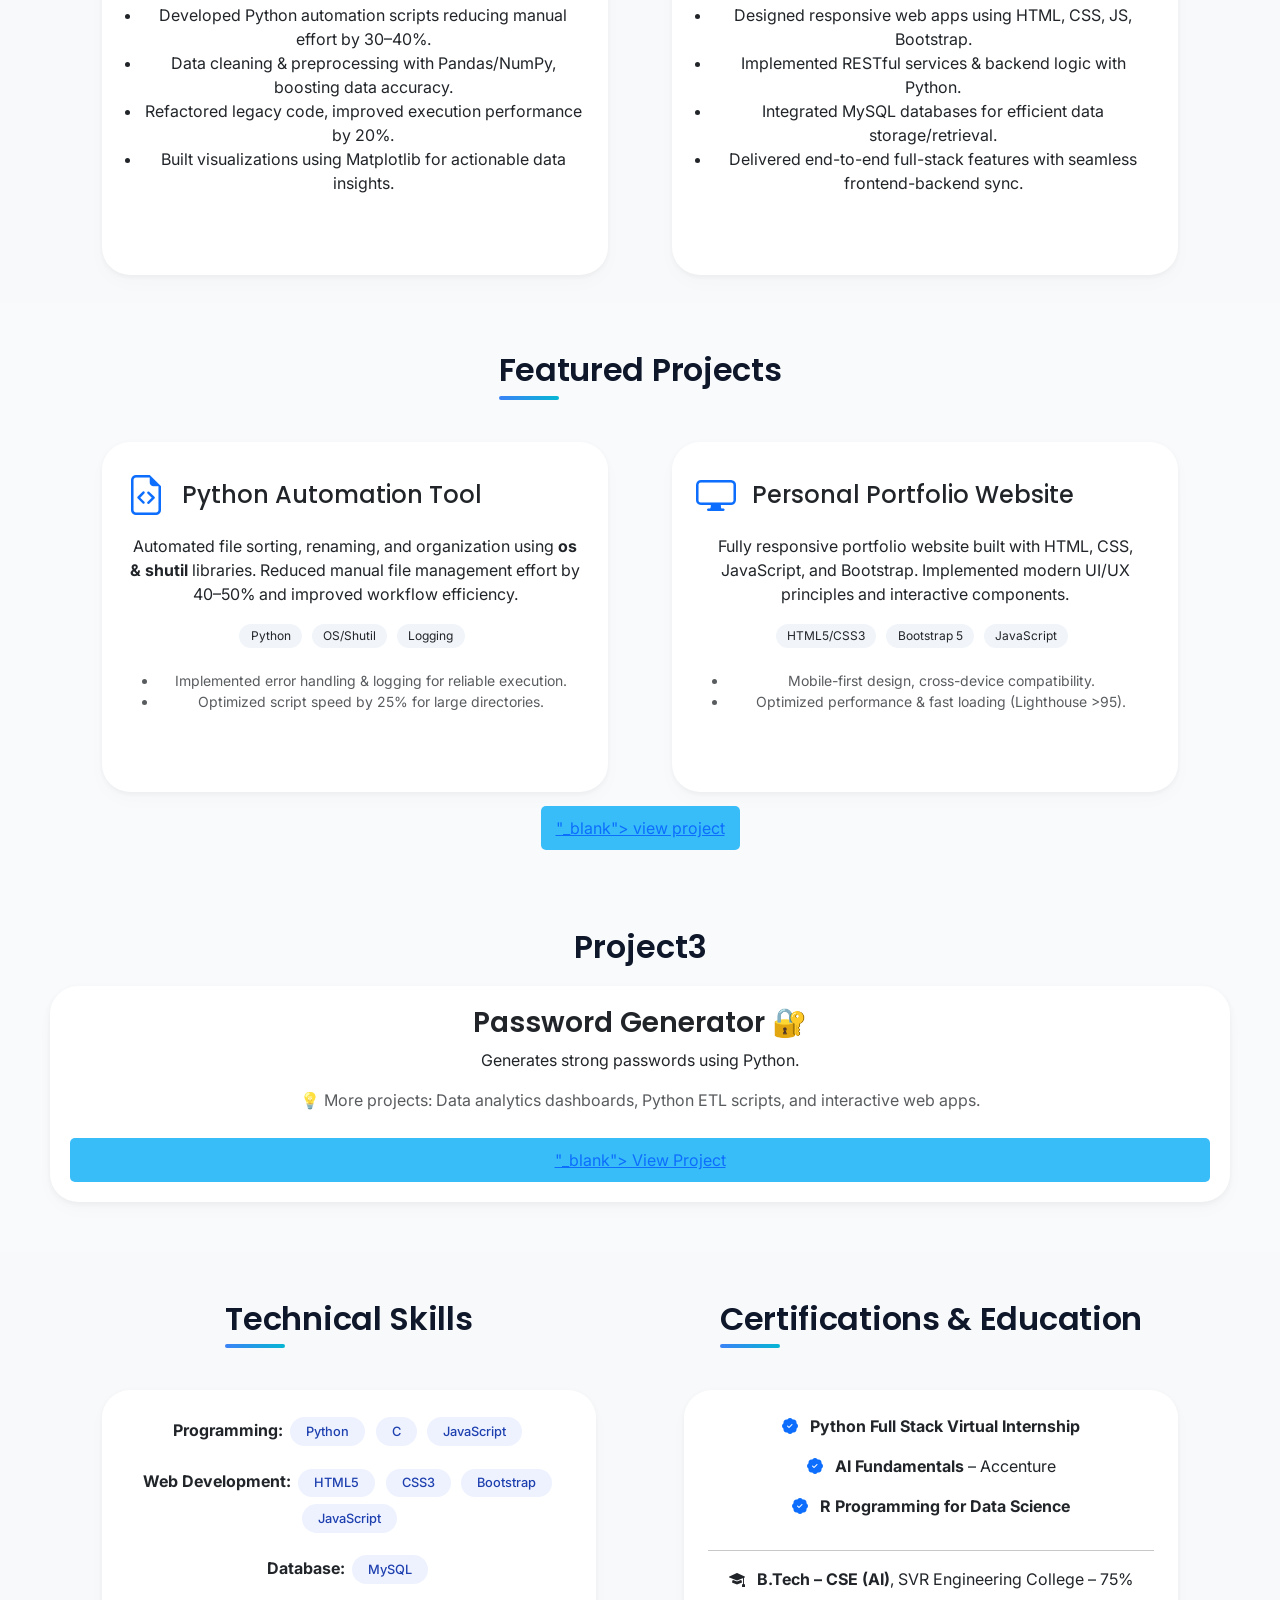
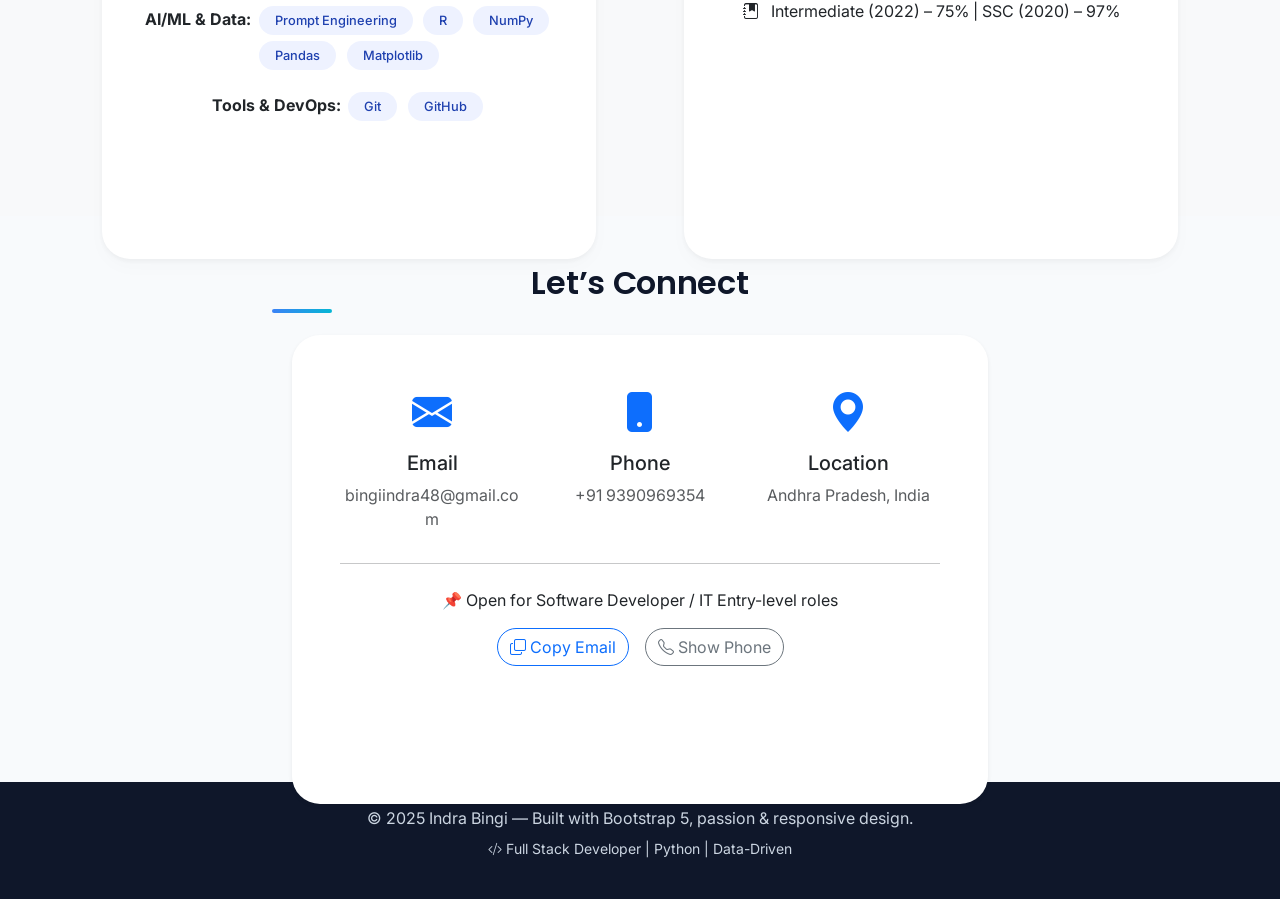
==== commit 778b6254: "Update print statement from 'Hello' to 'Goodbye'" ====
--- a/index.html
+++ b/index.html
@@ -476,8 +476,6 @@
             </div>
             <div class="row mt-4">
                 <div class="col-12 text-center" data-aos="fade-up">
-                    <p class="text-muted">💡 More projects: Data analytics dashboards, Python ETL scripts, and
-                        interactive web apps.</p>
                     <a href="https://github.com/bingiindra48-maker/portfolio.git" target=>"_blank">
                         view project
                     </a>
@@ -490,6 +488,8 @@
   <div class="card">
     <h3>Password Generator 🔐</h3>
     <p>Generates strong passwords using Python.</p>
+       <p class="text-muted">💡 More projects: Data analytics dashboards, Python ETL scripts, and
+                        interactive web apps.</p>
     <a href="https://github.com/bingiindra48-maker/password_generator" target=>"_blank">
         View Project
     </a>
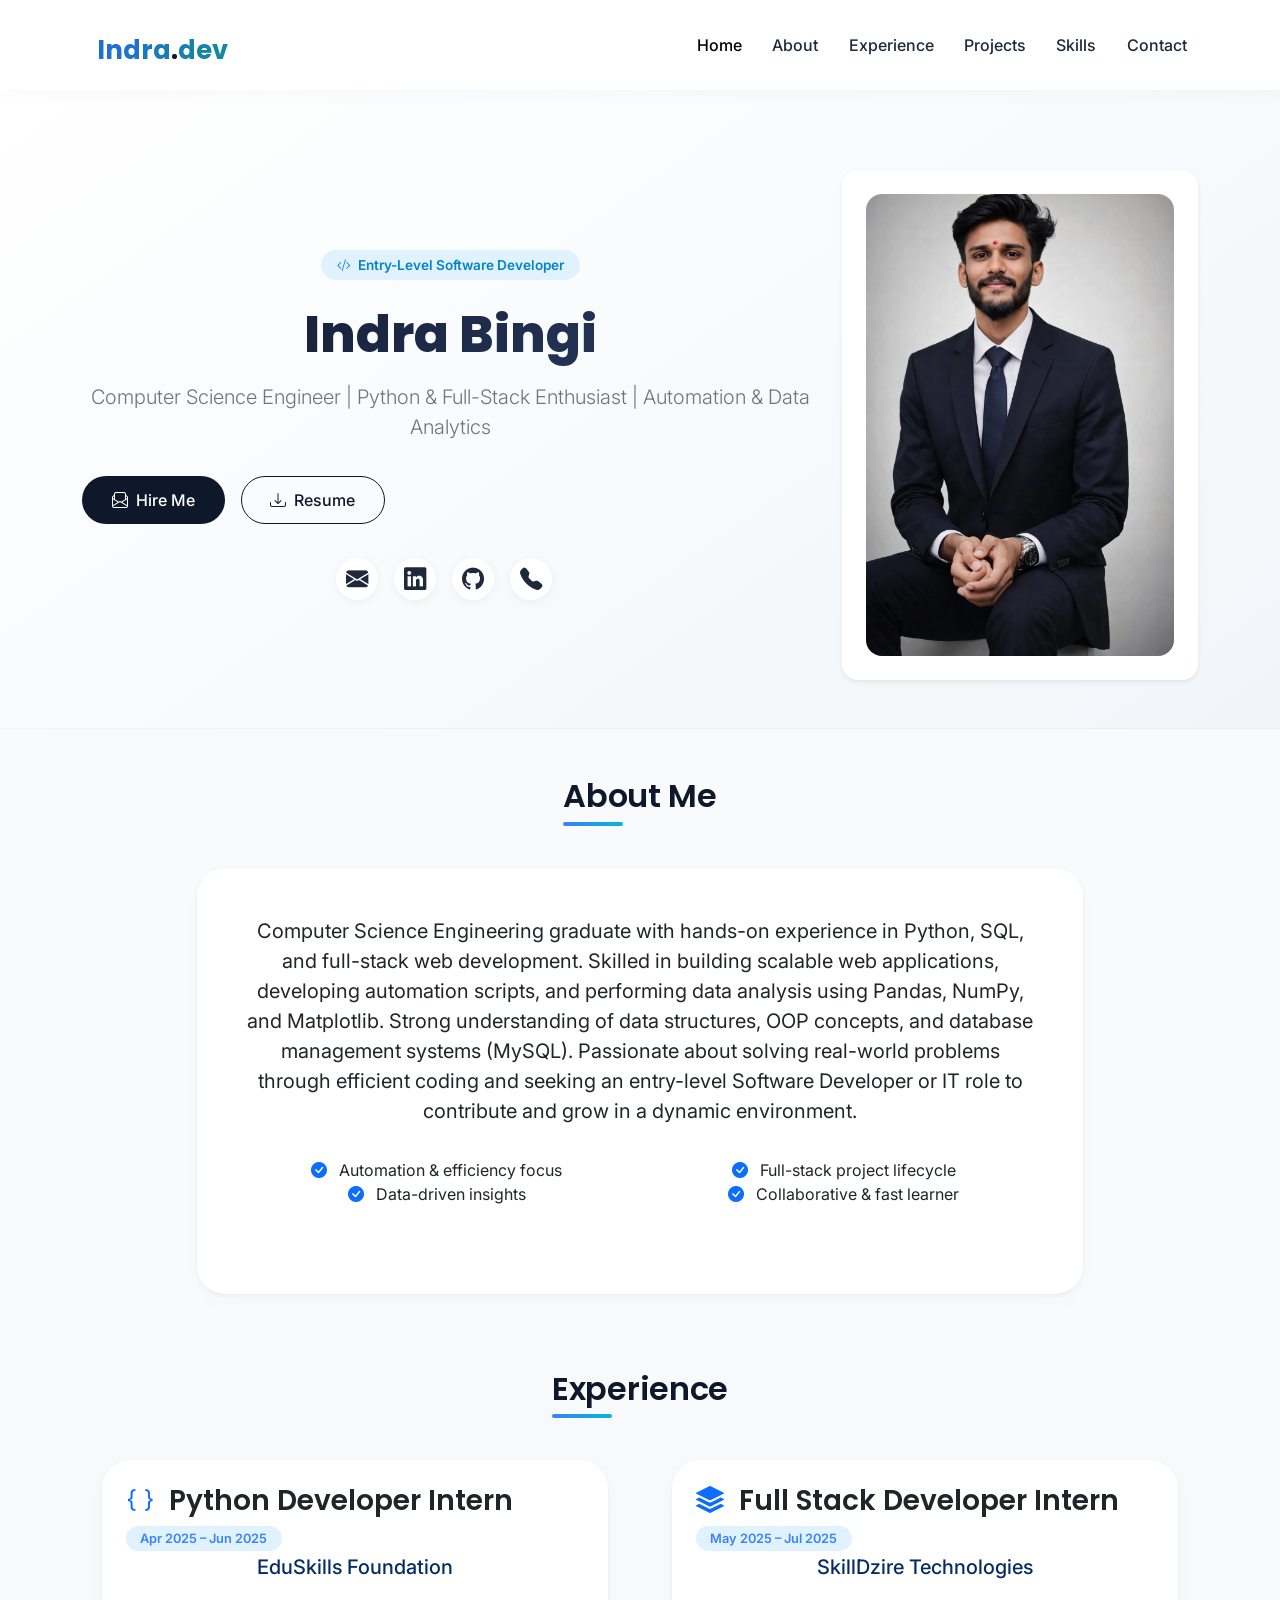
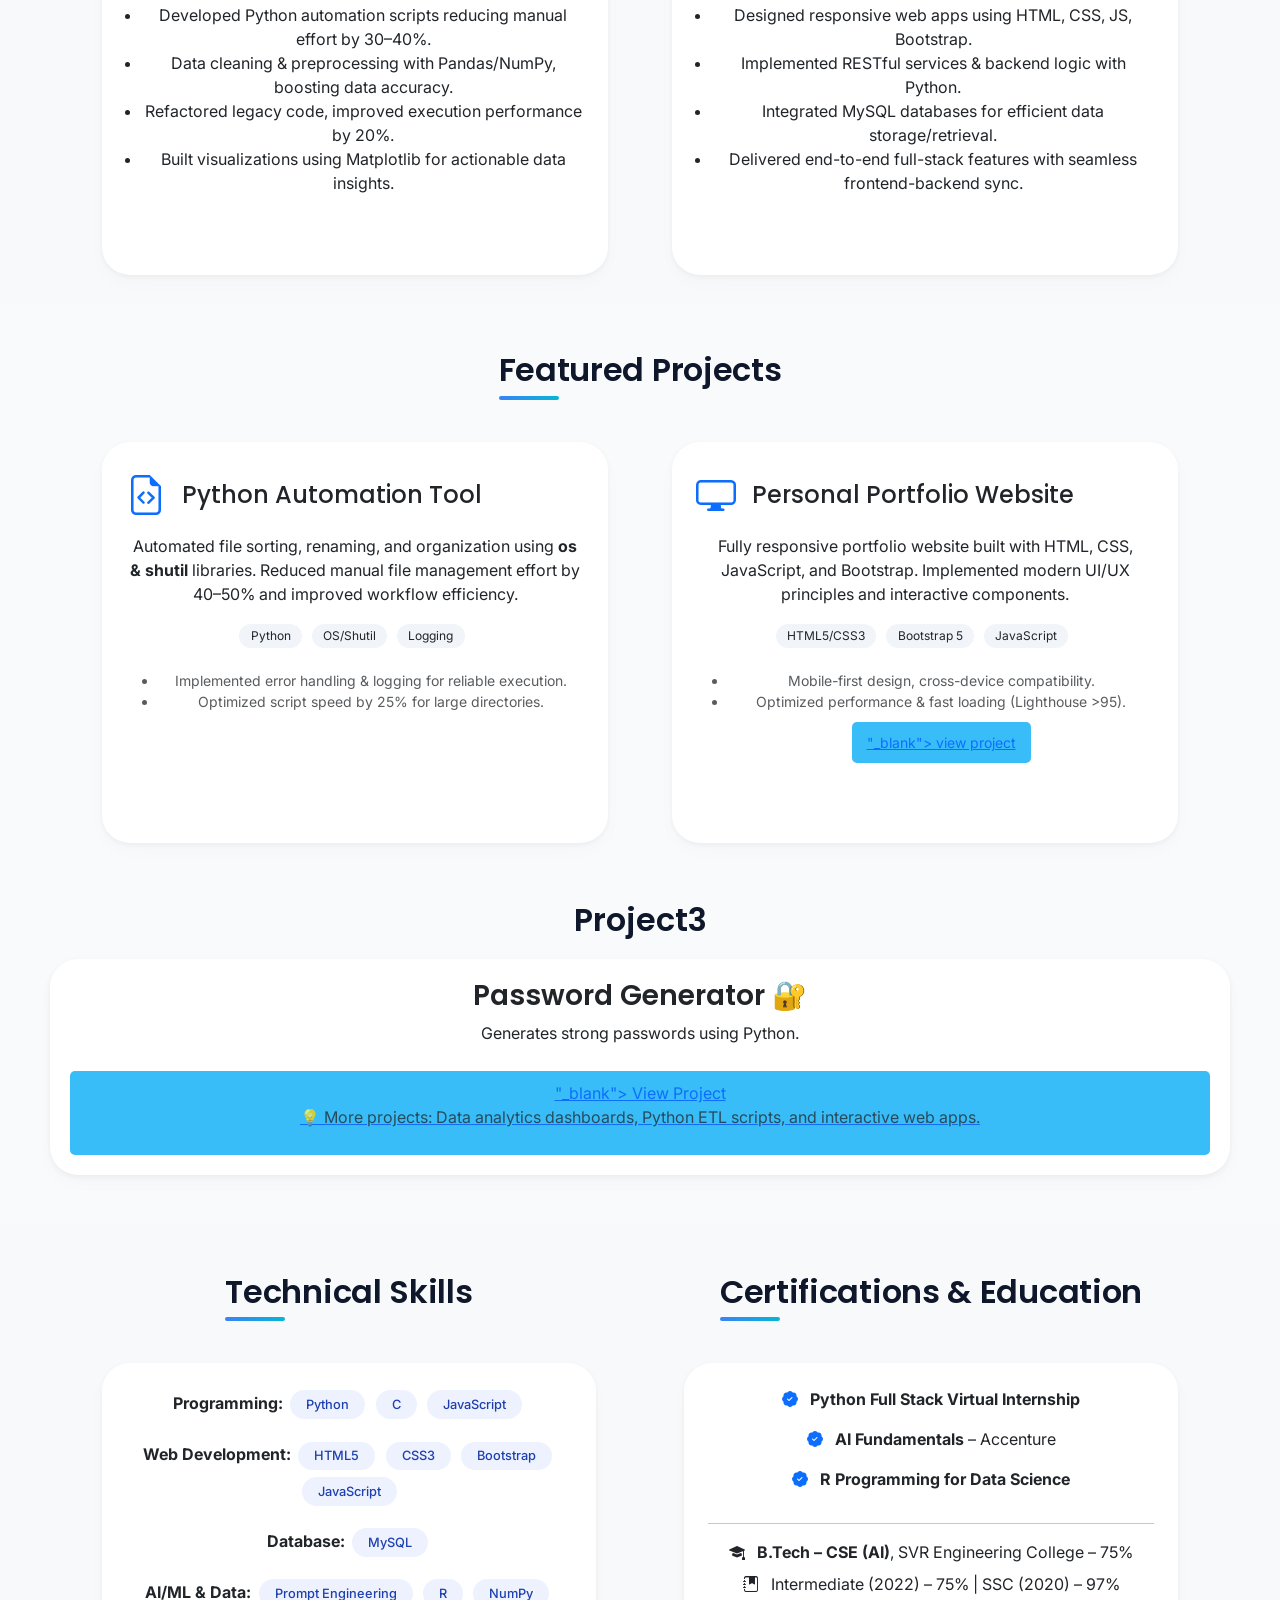
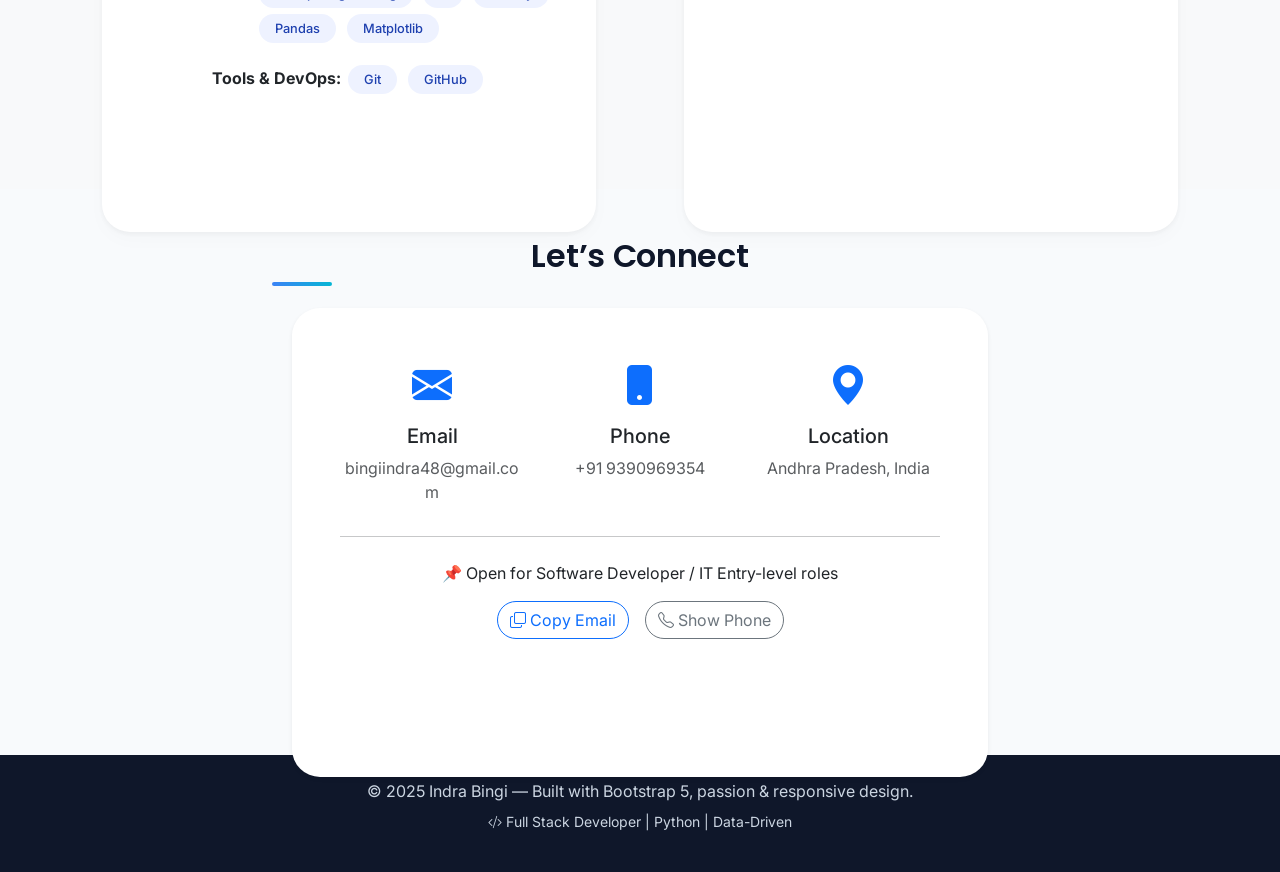
==== commit 192db43a: "Update print statement from 'Hello' to 'Goodbye'" ====
--- a/index.html
+++ b/index.html
@@ -470,28 +470,23 @@
                         <ul class="mt-3 small text-muted">
                             <li>Mobile-first design, cross-device compatibility.</li>
                             <li>Optimized performance & fast loading (Lighthouse >95).</li>
+                            <a href="https://github.com/bingiindra48-maker/portfolio.git" target=>"_blank">
+                        view project
+                            </a>
                         </ul>
                     </div>
                 </div>
             </div>
-            <div class="row mt-4">
-                <div class="col-12 text-center" data-aos="fade-up">
-                    <a href="https://github.com/bingiindra48-maker/portfolio.git" target=>"_blank">
-                        view project
-                    </a>
-                </div>
-            </div>
-        </div>
     </section>
     <section id="projects">
   <h2>Project3</h2>
   <div class="card">
     <h3>Password Generator 🔐</h3>
     <p>Generates strong passwords using Python.</p>
-       <p class="text-muted">💡 More projects: Data analytics dashboards, Python ETL scripts, and
-                        interactive web apps.</p>
     <a href="https://github.com/bingiindra48-maker/password_generator" target=>"_blank">
         View Project
+               <p class="text-muted">💡 More projects: Data analytics dashboards, Python ETL scripts, and
+                        interactive web apps.</p>
     </a>
   </div>
 </section>
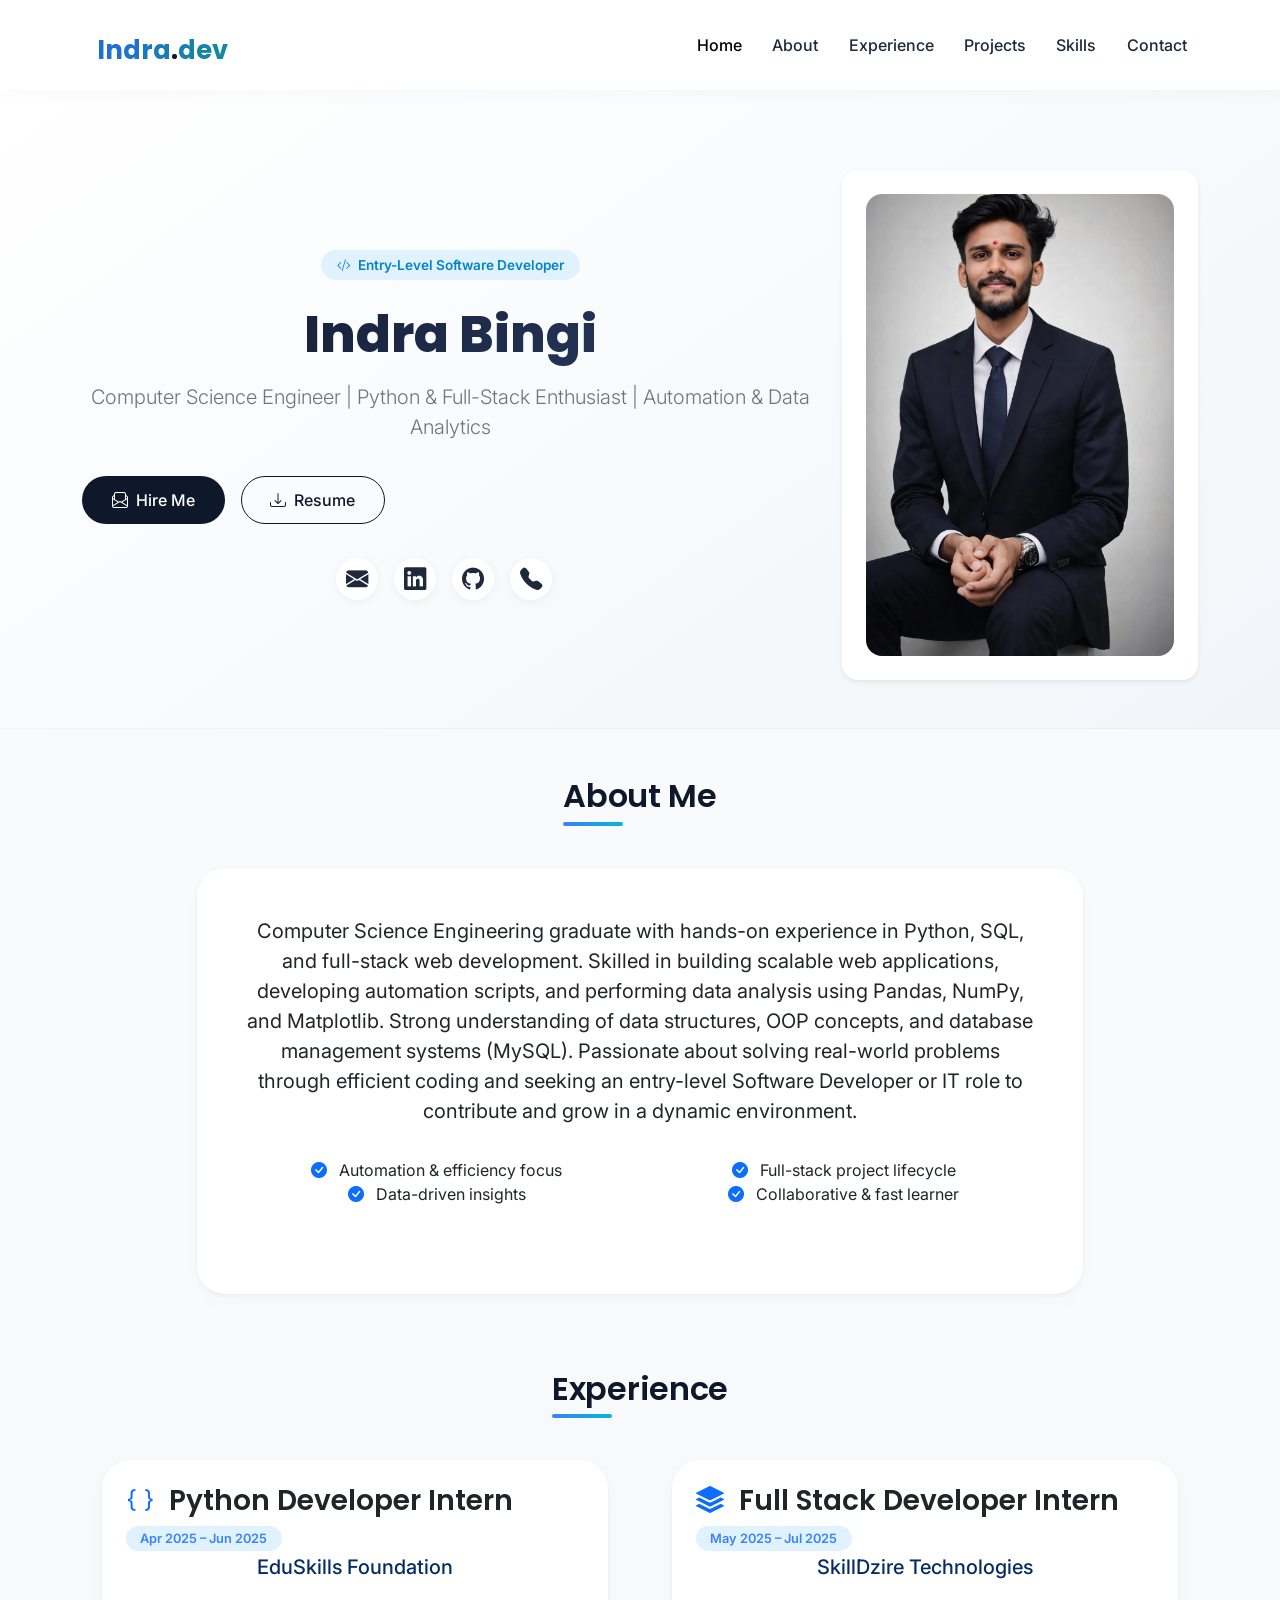
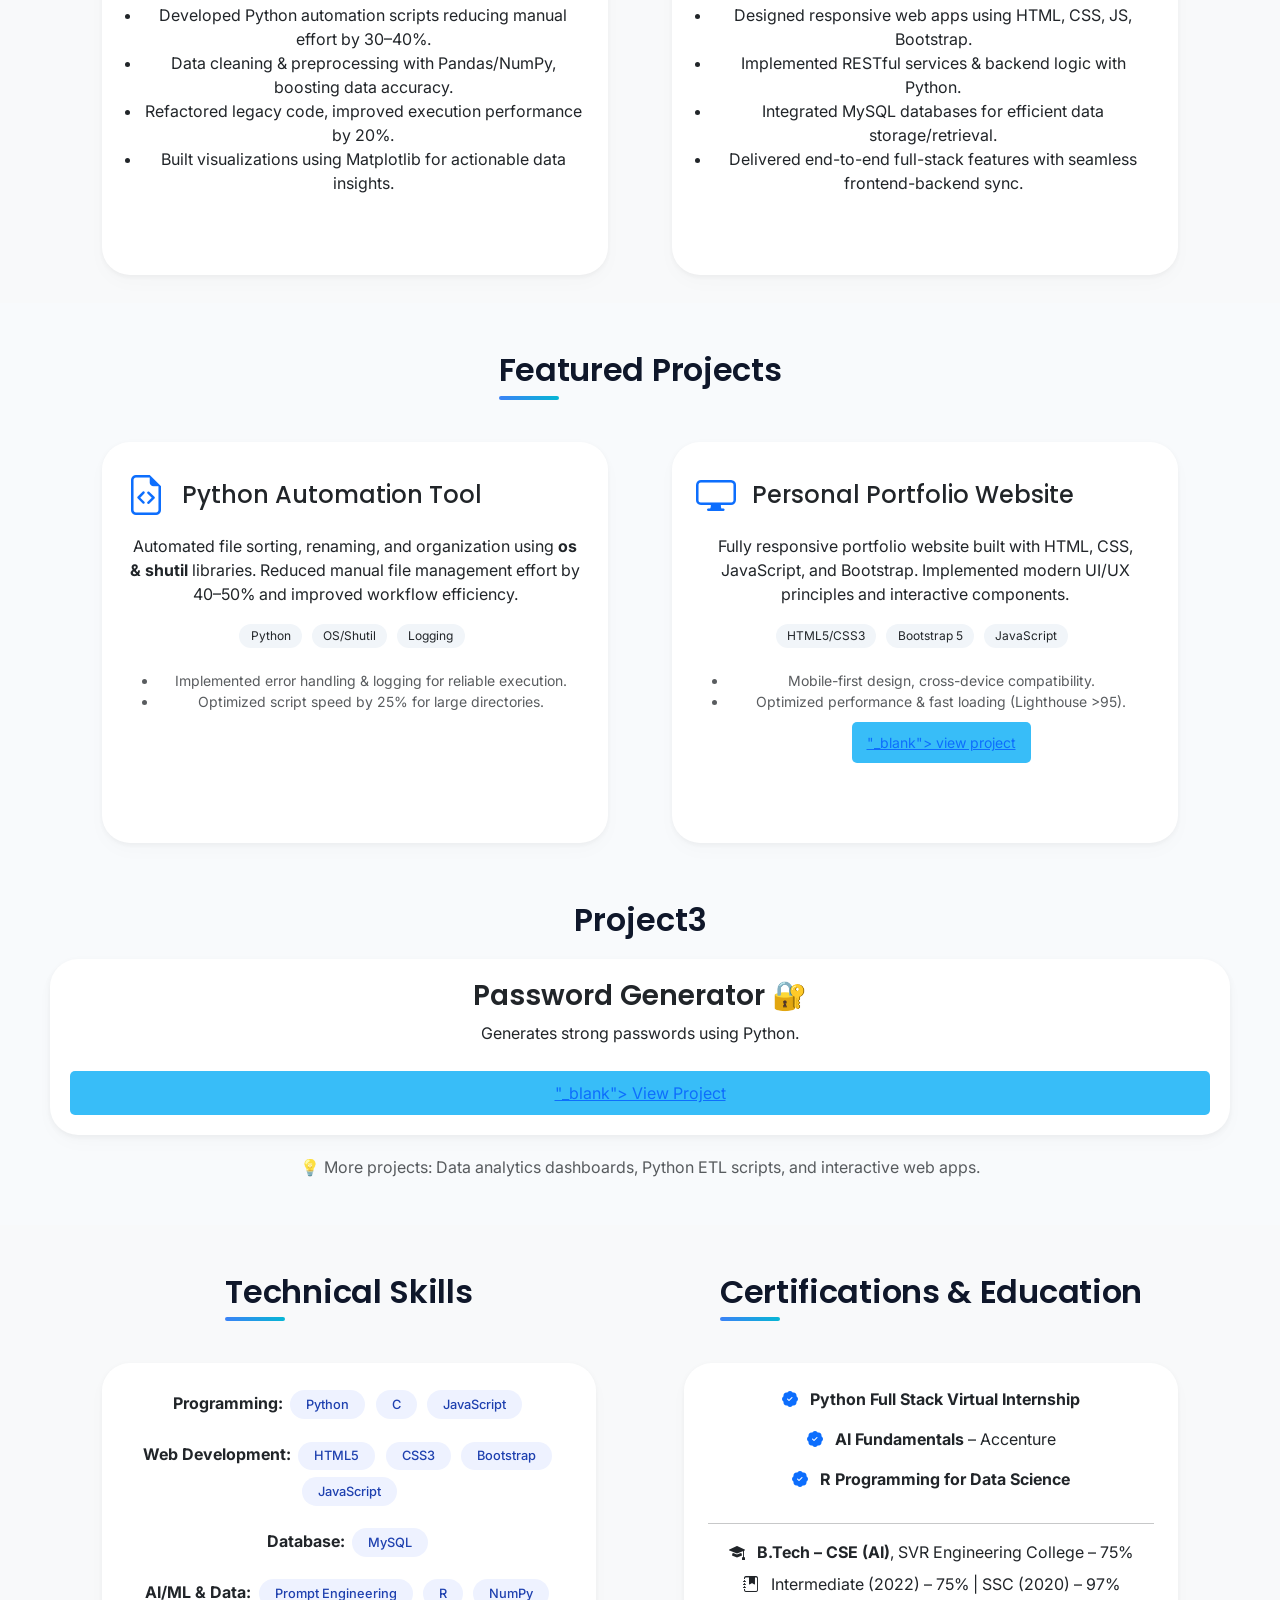
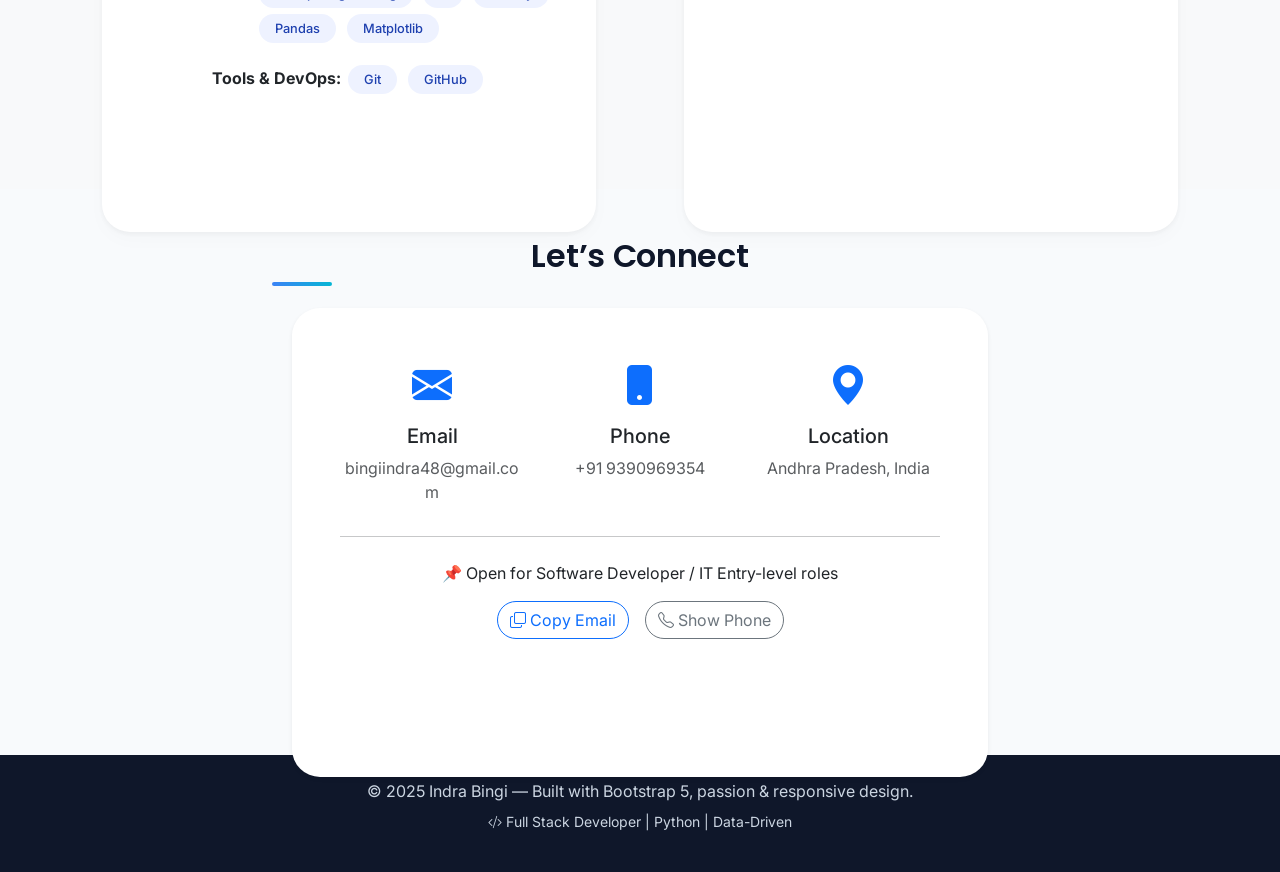
==== commit f8304394: "Update fmt.Println message from 'Hello' to 'Goodbye'" ====
--- a/index.html
+++ b/index.html
@@ -485,10 +485,10 @@
     <p>Generates strong passwords using Python.</p>
     <a href="https://github.com/bingiindra48-maker/password_generator" target=>"_blank">
         View Project
-               <p class="text-muted">💡 More projects: Data analytics dashboards, Python ETL scripts, and
-                        interactive web apps.</p>
     </a>
   </div>
+        <p class="text-muted">💡 More projects: Data analytics dashboards, Python ETL scripts, and
+                        interactive web apps.</p>
 </section>
     <!-- Technical Skills + Certificates Section -->
     <section id="skills" class="py-5 bg-light">
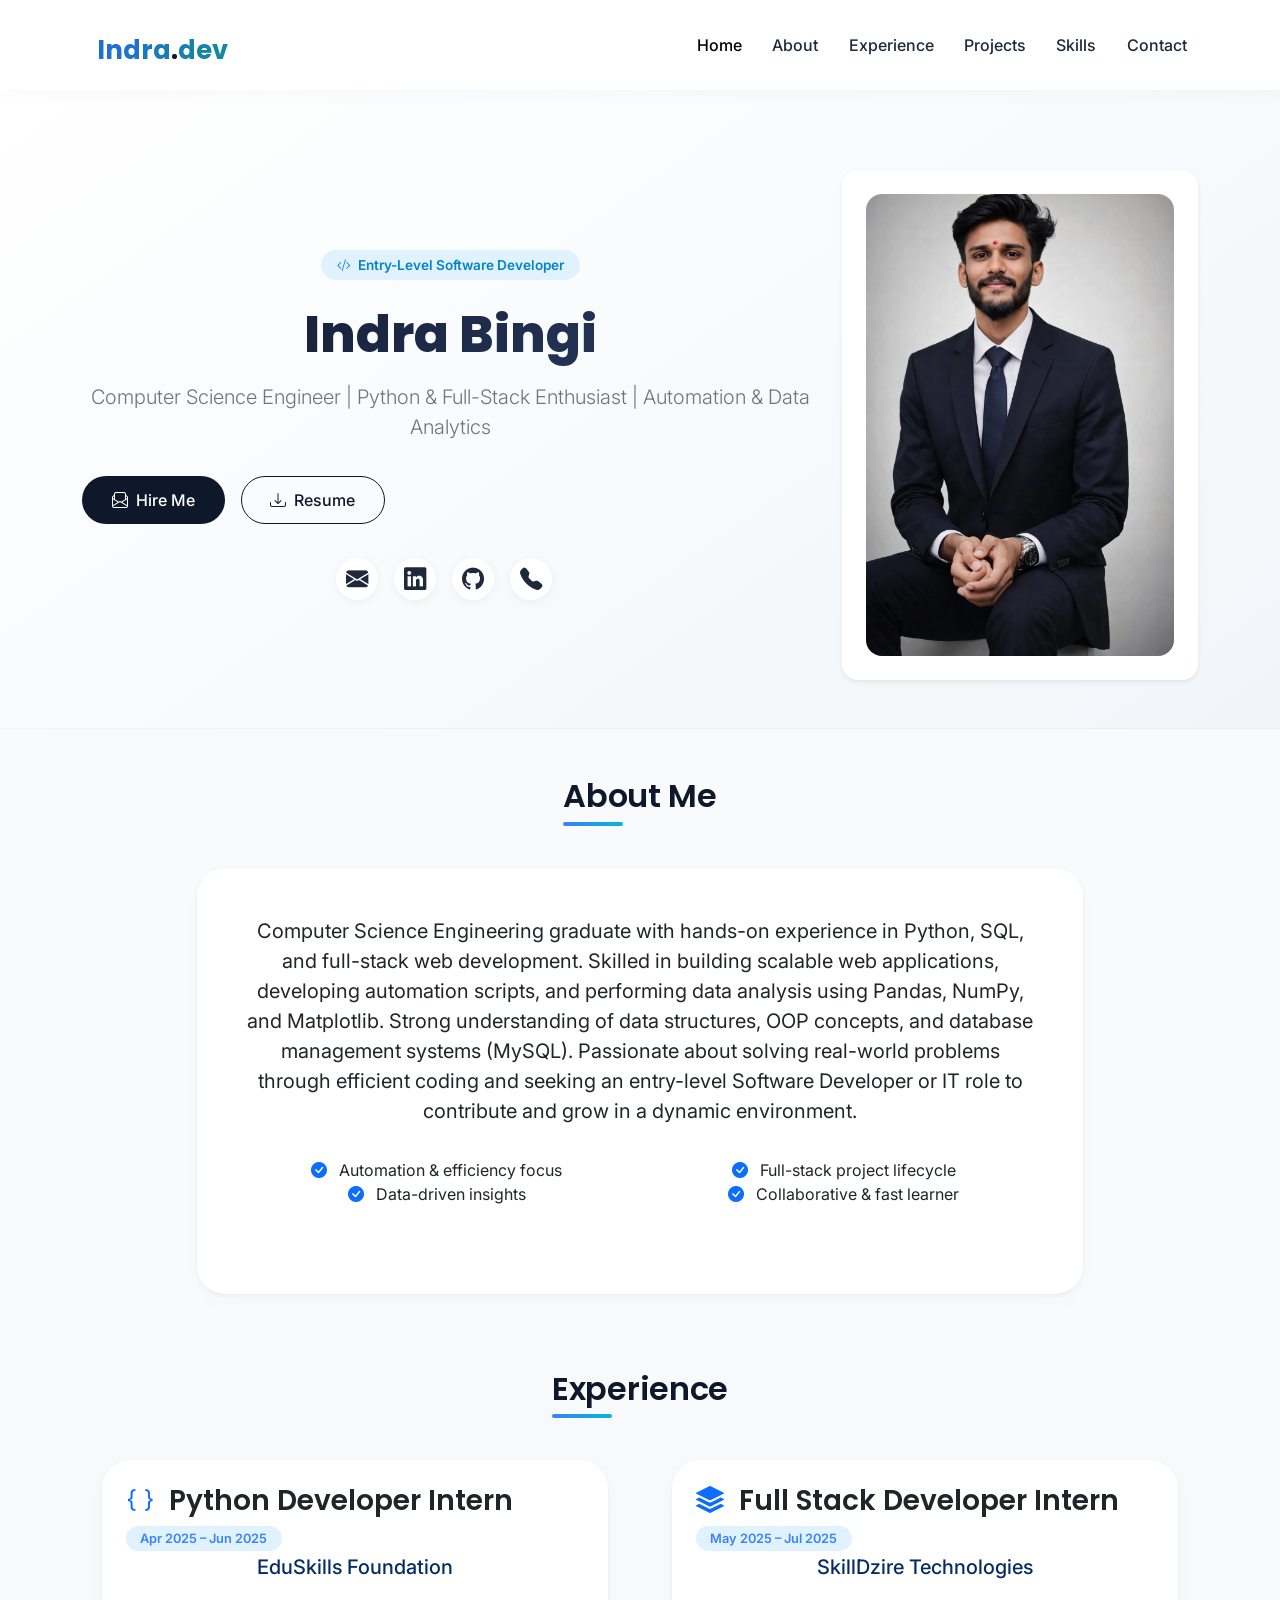
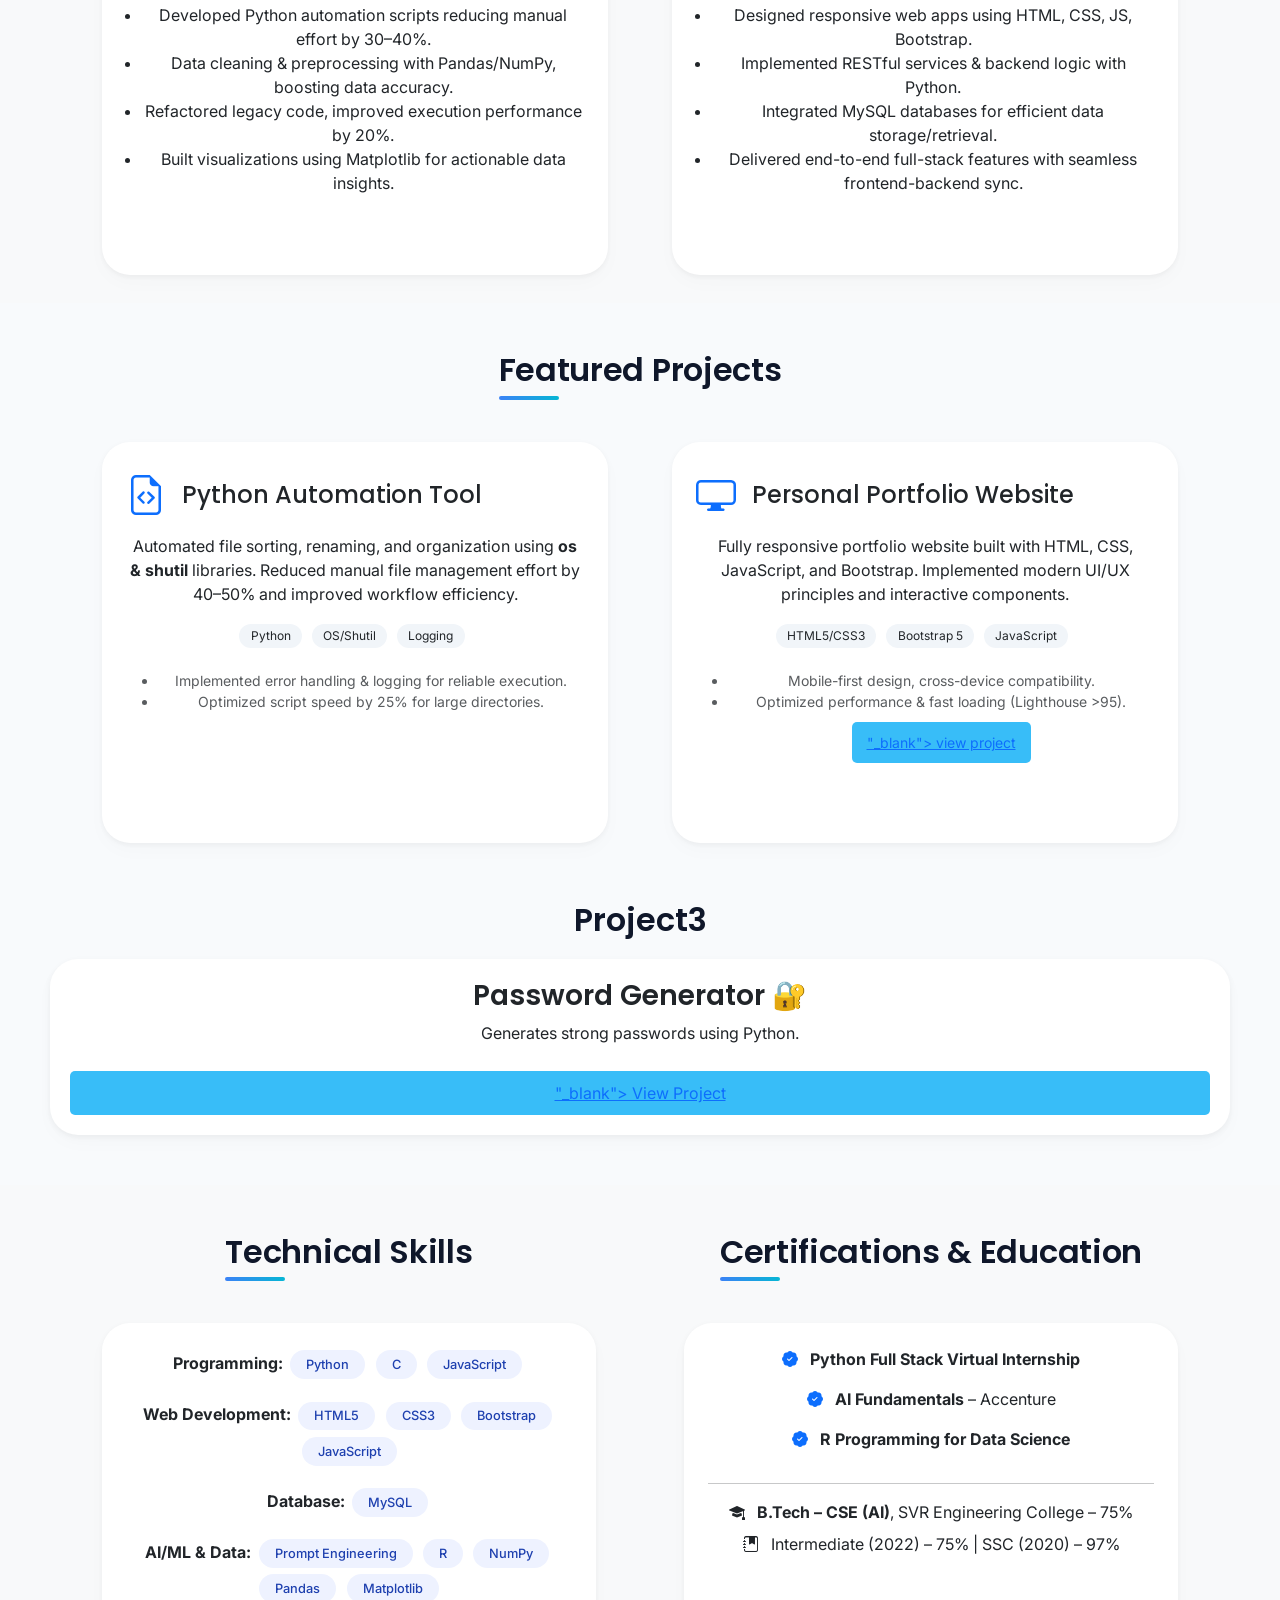
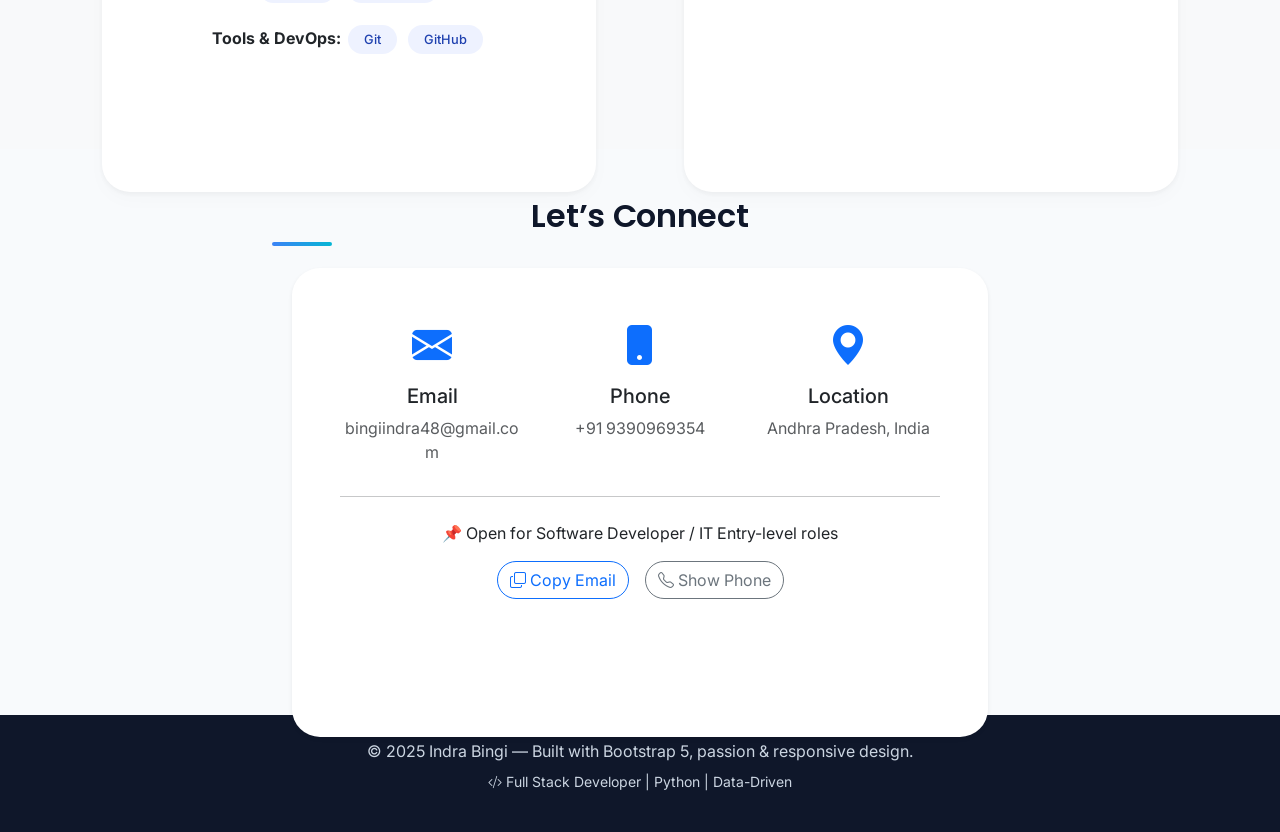
==== commit 171a2ed3: "Update print statement from 'Hello' to 'Goodbye'" ====
--- a/index.html
+++ b/index.html
@@ -487,8 +487,6 @@
         View Project
     </a>
   </div>
-        <p class="text-muted">💡 More projects: Data analytics dashboards, Python ETL scripts, and
-                        interactive web apps.</p>
 </section>
     <!-- Technical Skills + Certificates Section -->
     <section id="skills" class="py-5 bg-light">
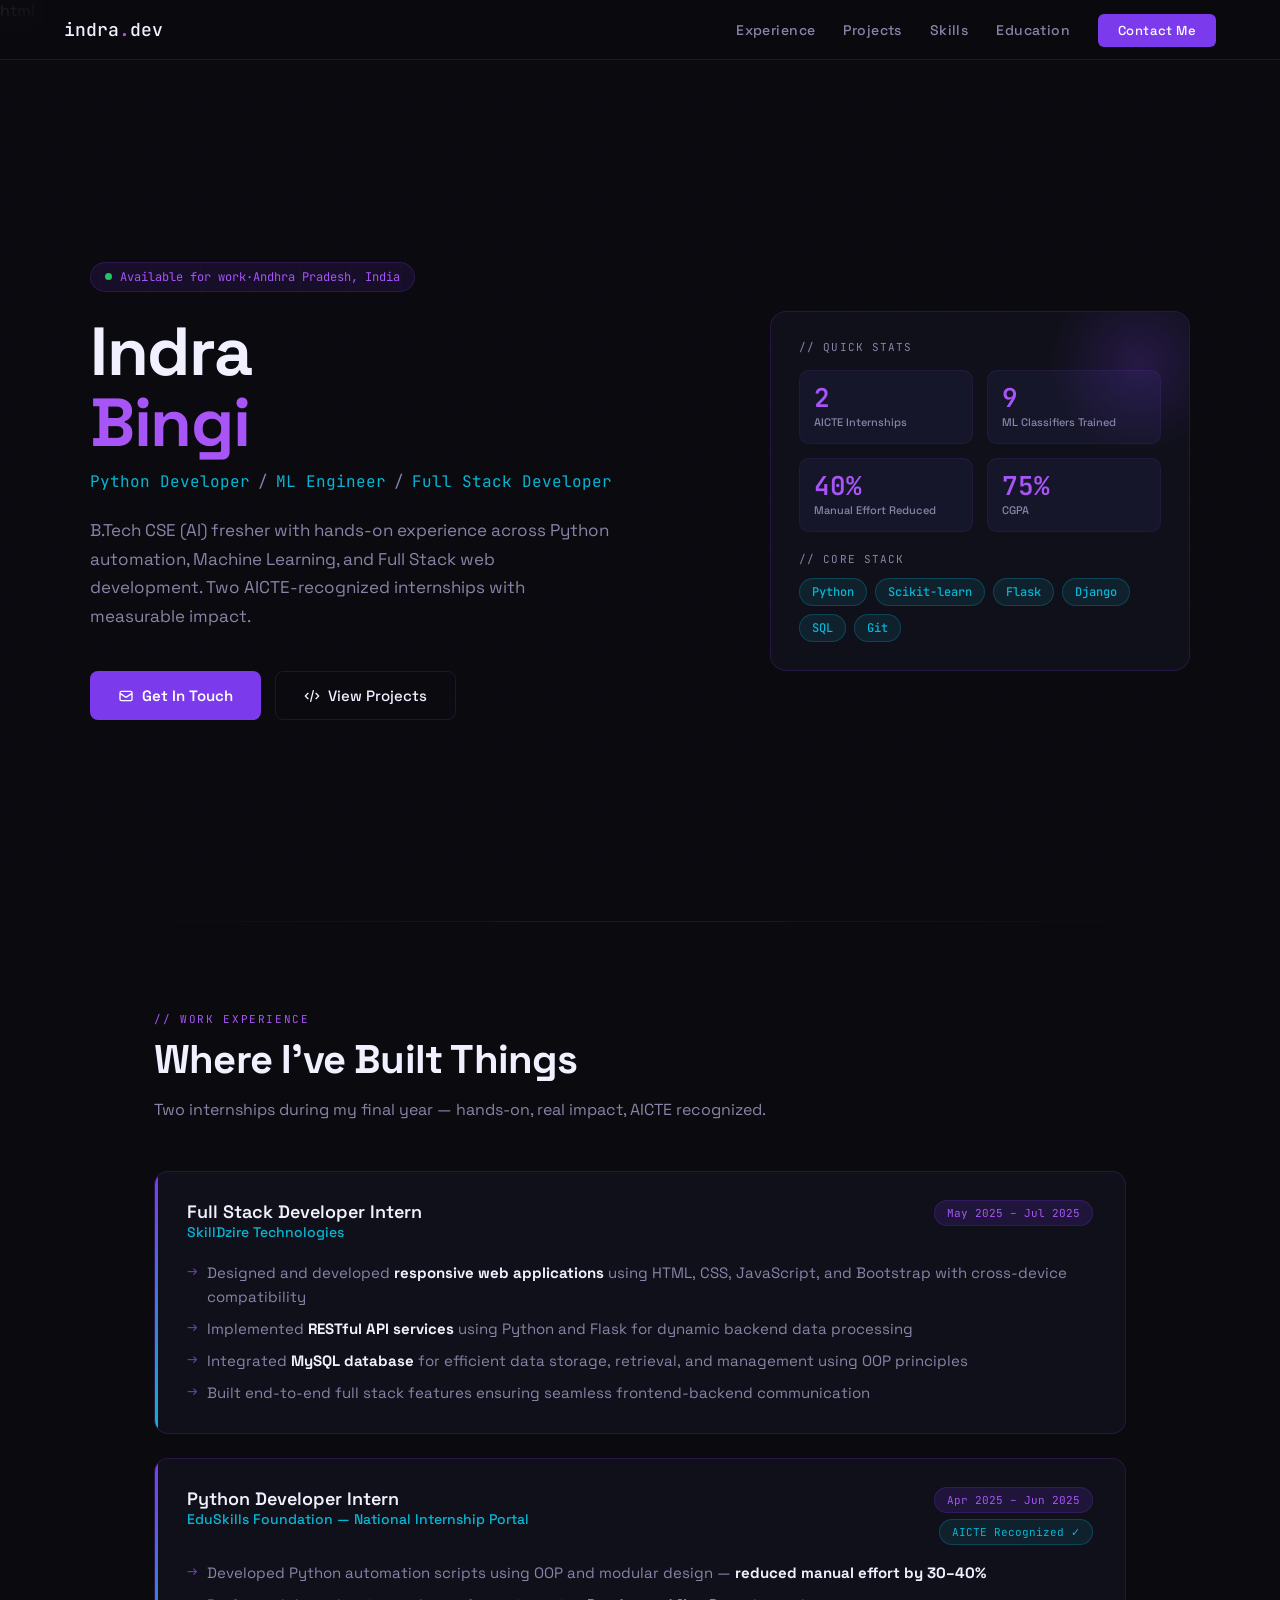
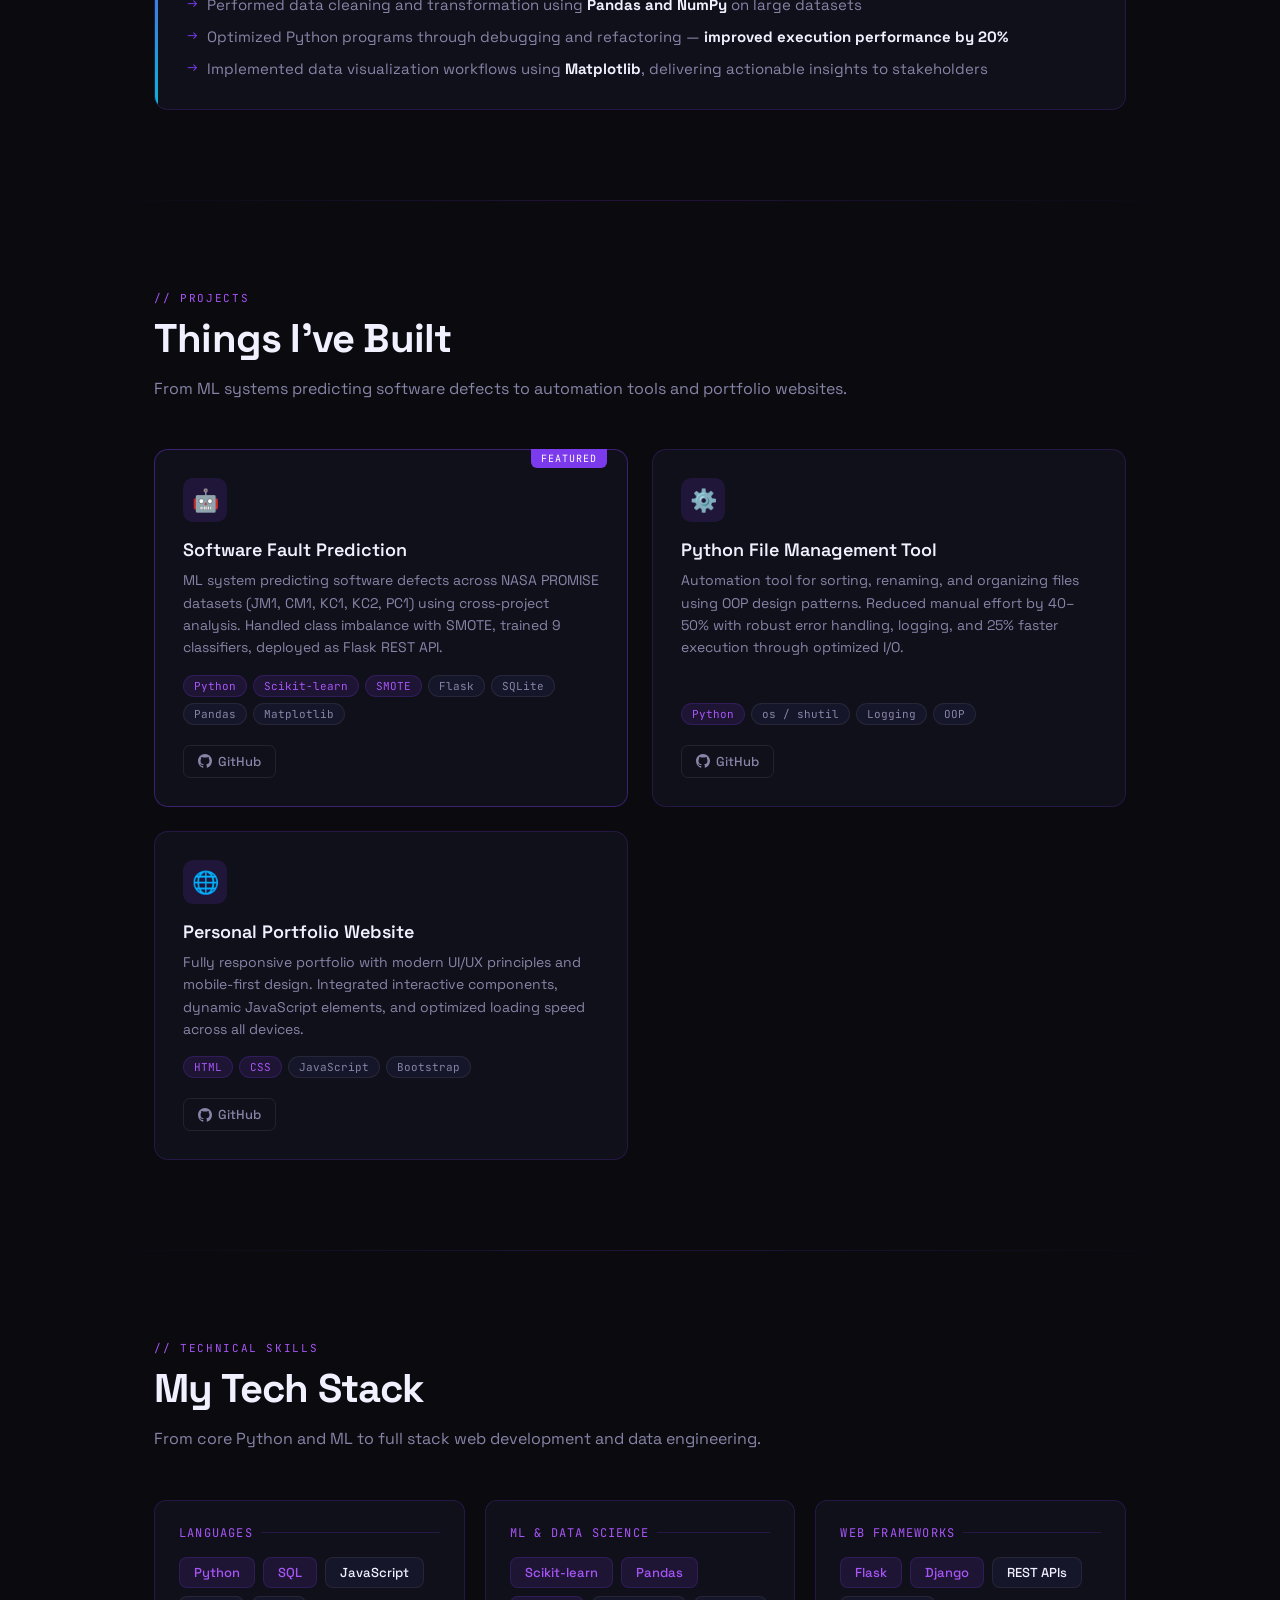
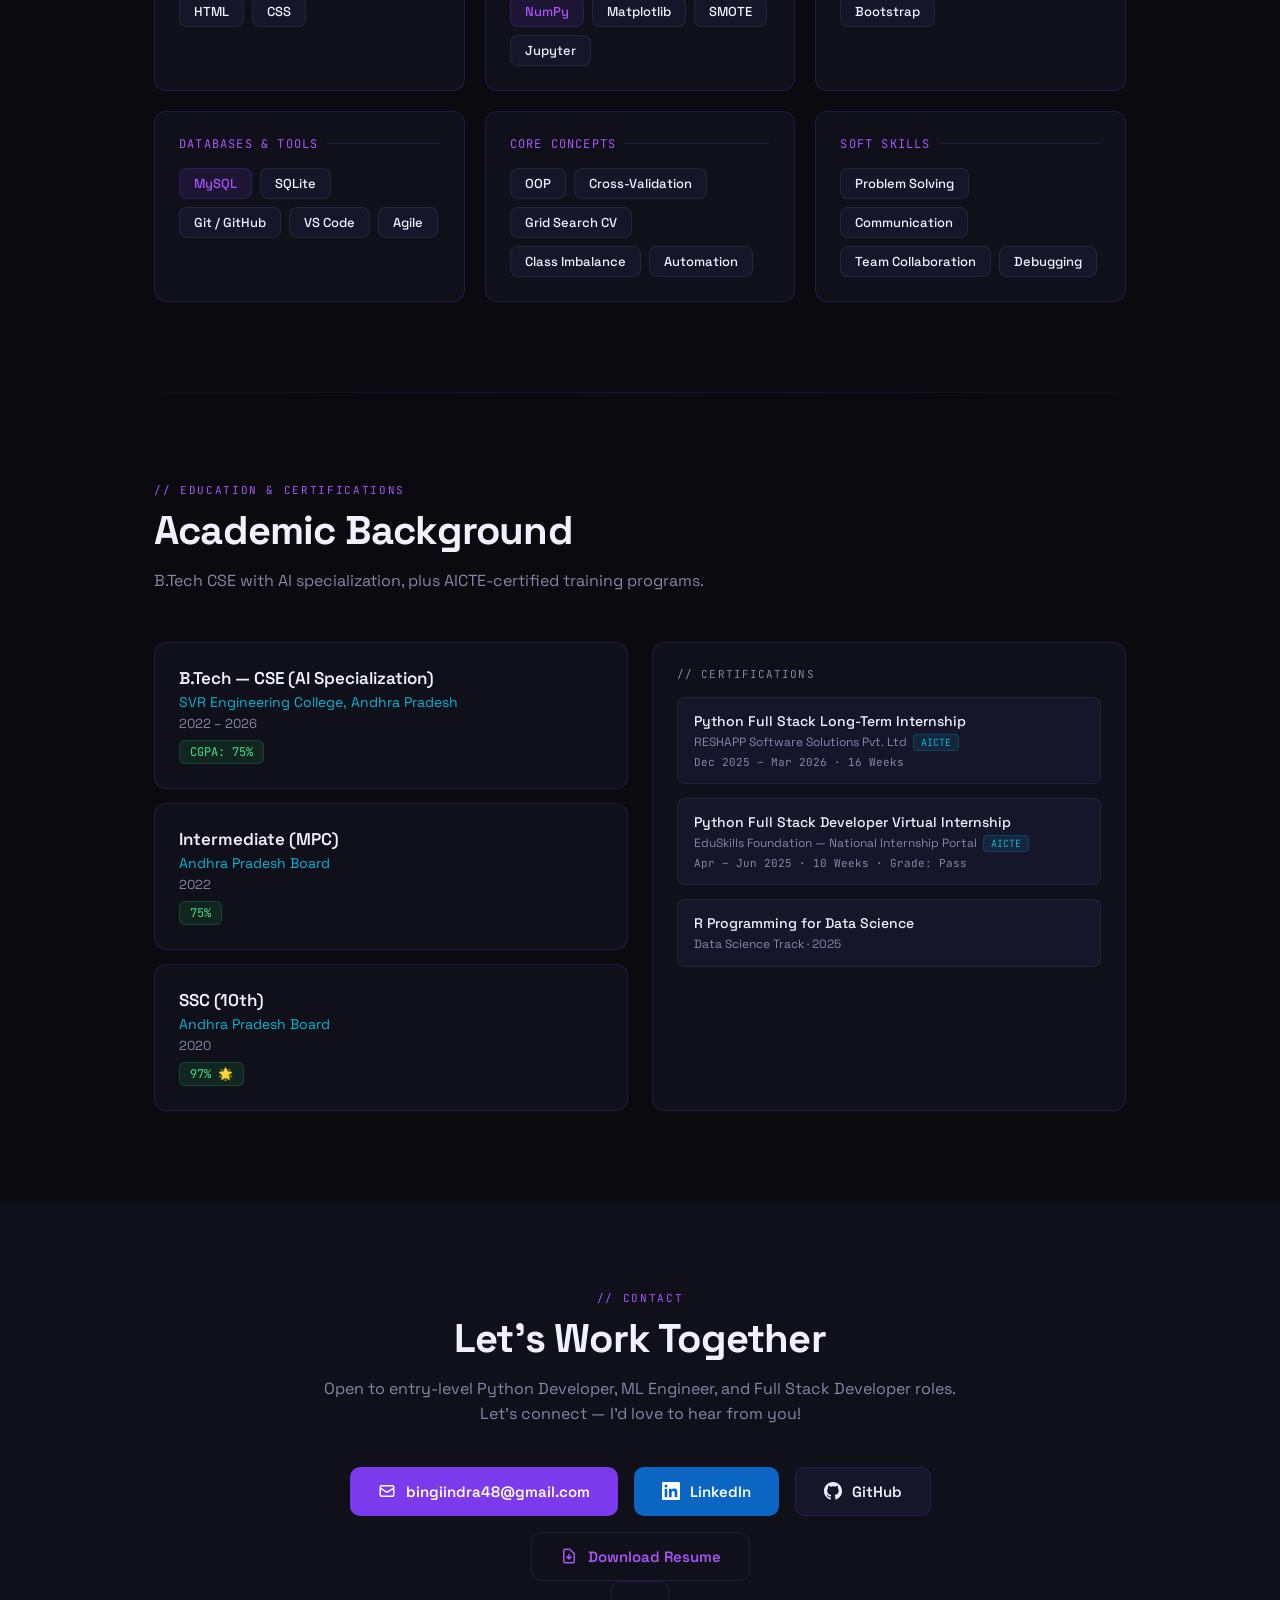
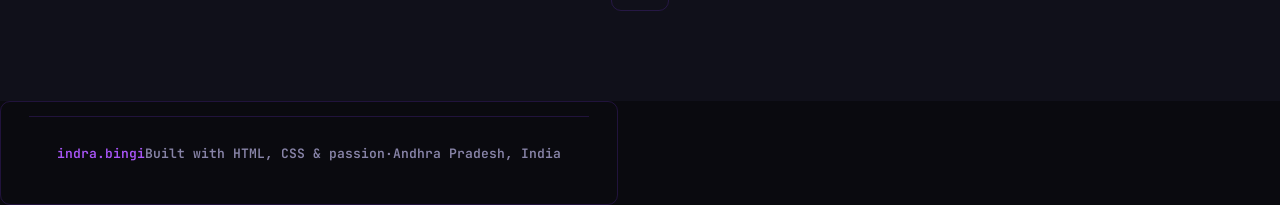
==== commit 8bed844f: "Rename hy.html to index.html" ====
--- a/index.html
+++ b/index.html
@@ -1,686 +1,894 @@
+html
+
 <!DOCTYPE html>
 <html lang="en">
-
 <head>
-    <meta charset="UTF-8">
-    <meta name="viewport" content="width=device-width, initial-scale=1.0, viewport-fit=cover">
-    <title>Indra Bingi | Developer Portfolio</title>
-    <link rel="stylesheet" href="style.css">
-    <!-- Bootstrap 5 CSS + Icons + Google Fonts -->
-    <link href="https://cdn.jsdelivr.net/npm/bootstrap@5.3.0-alpha1/dist/css/bootstrap.min.css" rel="stylesheet">
-    <link rel="stylesheet" href="https://cdn.jsdelivr.net/npm/bootstrap-icons@1.11.3/font/bootstrap-icons.min.css">
-    <!-- Google Fonts: Poppins + Inter -->
-    <link
-        href="https://fonts.googleapis.com/css2?family=Inter:opsz,wght@14..32,300;14..32,400;14..32,600;14..32,700&family=Poppins:wght@500;600;700&display=swap"
-        rel="stylesheet">
-    <!-- AOS animation CDN (optional but adds polish) -->
-    <link href="https://unpkg.com/aos@2.3.1/dist/aos.css" rel="stylesheet">
-    <style>
-        * {
-            margin: 0;
-            padding: 0;
-            box-sizing: border-box;
-        }
-
-        body {
-            font-family: 'Inter', sans-serif;
-            background: #f8fafc;
-            color: #0f172a;
-            scroll-behavior: smooth;
-            overflow-x: hidden;
-        }
-
-        h1,
-        h2,
-        h3,
-        h4,
-        .navbar-brand,
-        .section-title {
-            font-family: 'Poppins', sans-serif;
-            font-weight: 600;
-        }
-
-        .section-title {
-            position: relative;
-            display: inline-block;
-            margin-bottom: 2rem;
-            font-size: 2rem;
-            letter-spacing: -0.3px;
-        }
-
-        .section-title:after {
-            content: '';
-            position: absolute;
-            bottom: -10px;
-            left: 0;
-            width: 60px;
-            height: 4px;
-            background: linear-gradient(90deg, #3b82f6, #06b6d4);
-            border-radius: 4px;
-        }
-
-        .navbar {
-            background: rgba(255, 255, 255, 0.92);
-            backdrop-filter: blur(12px);
-            box-shadow: 0 2px 20px rgba(0, 0, 0, 0.03);
-            transition: all 0.2s;
-        }
-
-        .navbar-brand {
-            font-weight: 700;
-            font-size: 1.6rem;
-            background: linear-gradient(135deg, #2563eb, #0d9488);
-            -webkit-background-clip: text;
-            background-clip: text;
-            color: transparent;
-        }
-
-        .nav-link {
-            font-weight: 500;
-            color: #1e293b;
-            margin: 0 0.2rem;
-            transition: 0.2s;
-        }
-
-        .nav-link:hover,
-        .nav-link.active {
-            color: #2563eb;
-        }
-
-        /* Navbar on mobile */
-        @media (max-width: 991.98px) {
-            .navbar-collapse {
-                background: white;
-                margin-top: 1rem;
-                padding: 1.5rem;
-                border-radius: 20px;
-                box-shadow: 0 10px 30px rgba(0, 0, 0, 0.1);
-            }
-        }
-
-        /* Hero section */
-        .hero {
-            background: linear-gradient(145deg, #ffffff 0%, #f1f5f9 100%);
-            padding: 5rem 0 3rem;
-            border-bottom: 1px solid rgba(0, 0, 0, 0.05);
-        }
-
-        .hero-badge {
-            background: #e0f2fe;
-            color: #0284c7;
-            padding: 0.3rem 1rem;
-            border-radius: 40px;
-            font-size: 0.85rem;
-            font-weight: 600;
-            display: inline-block;
-            margin-bottom: 1rem;
-        }
-
-        .display-name {
-            font-size: 3.2rem;
-            font-weight: 800;
-            background: linear-gradient(125deg, #0f172a, #2c3e66);
-            -webkit-background-clip: text;
-            background-clip: text;
-            color: transparent;
-        }
-
-        .social-links a {
-            display: inline-flex;
-            align-items: center;
-            justify-content: center;
-            width: 42px;
-            height: 42px;
-            background: white;
-            border-radius: 50%;
-            color: #1e293b;
-            font-size: 1.4rem;
-            transition: all 0.2s ease;
-            box-shadow: 0 2px 8px rgba(0, 0, 0, 0.05);
-            margin-right: 12px;
-        }
-
-        .social-links a:hover {
-            background: #2563eb;
-            color: white;
-            transform: translateY(-3px);
-        }
-
-        .btn-custom {
-            background: #0f172a;
-            color: white;
-            border-radius: 40px;
-            padding: 0.7rem 1.8rem;
-            font-weight: 500;
-            transition: all 0.2s;
-        }
-
-        .btn-custom-outline {
-            border: 1.5px solid #0f172a;
-            border-radius: 40px;
-            padding: 0.7rem 1.8rem;
-            font-weight: 500;
-            color: #0f172a;
-            background: transparent;
-            transition: 0.2s;
-        }
-
-        .btn-custom-outline:hover {
-            background: #0f172a;
-            color: white;
-        }
-
-        .btn-custom:hover {
-            background: #1e293b;
-            transform: translateY(-2px);
-        }
-
-        .btn-custom:active,
-        .btn-custom-outline:active {
-            transform: scale(0.98);
-        }
-
-        /* card styles */
-        .card {
-            border: none;
-            border-radius: 28px;
-            background: white;
-            transition: all 0.25s ease;
-            box-shadow: 0 8px 20px rgba(0, 0, 0, 0.02), 0 2px 6px rgba(0, 0, 0, 0.05);
-            height: 100%;
-        }
-
-        .card:hover {
-            transform: translateY(-6px);
-            box-shadow: 0 20px 30px -12px rgba(0, 0, 0, 0.1);
-        }
-
-        .skill-tag {
-            background: #eef2ff;
-            color: #1e40af;
-            padding: 0.3rem 1rem;
-            border-radius: 30px;
-            font-size: 0.8rem;
-            font-weight: 500;
-            display: inline-block;
-            margin: 0.2rem;
-        }
-
-        .project-tech {
-            font-size: 0.75rem;
-            background: #f1f5f9;
-            padding: 0.2rem 0.7rem;
-            border-radius: 20px;
-            display: inline-block;
-            margin-right: 6px;
-            margin-bottom: 6px;
-        }
-
-        .timeline-badge {
-            font-weight: 600;
-            font-size: 0.8rem;
-            color: #3b82f6;
-            background: #e0f2fe;
-            display: inline-block;
-            padding: 0.2rem 0.9rem;
-            border-radius: 20px;
-        }
-
-        footer {
-            background: #0f172a;
-            color: #cbd5e1;
-        }
-
-        /* Improved Media Queries for better responsiveness */
-        @media (max-width: 991.98px) {
-            .display-name {
-                font-size: 2.8rem;
-            }
-
-            .hero {
-                padding: 4rem 0 3rem;
-                text-align: center;
-            }
-
-            .social-links {
-                justify-content: center;
-                display: flex;
-            }
-
-            .hero .d-flex {
-                justify-content: center;
-            }
-        }
-
-        @media (max-width: 768px) {
-            .display-name {
-                font-size: 2.2rem;
-            }
-
-            .hero {
-                padding: 3rem 0 2rem;
-            }
-
-            .section-title {
-                font-size: 1.7rem;
-            }
-
-            .card {
-                border-radius: 20px;
-                padding: 1.5rem !important;
-            }
-
-            .fs-5 {
-                font-size: 1.1rem !important;
-            }
-        }
-
-        @media (max-width: 576px) {
-            .display-name {
-                font-size: 1.9rem;
-            }
-
-            .btn-custom,
-            .btn-custom-outline {
-                width: 100%;
-                margin-bottom: 0.5rem;
-            }
-
-            .hero-badge {
-                font-size: 0.75rem;
-            }
-
-            .navbar-brand {
-                font-size: 1.3rem;
-            }
-        }
-    </style>
+<meta charset="UTF-8">
+<meta name="viewport" content="width=device-width, initial-scale=1.0">
+<title>Indra Bingi — Python Developer & ML Engineer</title>
+<link href="https://fonts.googleapis.com/css2?family=Space+Grotesk:wght@300;400;500;600;700&family=JetBrains+Mono:wght@400;500&display=swap" rel="stylesheet">
+<style>
+  :root {
+    --bg: #0a0a0f;
+    --bg2: #10101a;
+    --bg3: #16162a;
+    --accent: #7c3aed;
+    --accent2: #a855f7;
+    --accent3: #06b6d4;
+    --text: #f1f0ff;
+    --muted: #8884a8;
+    --border: rgba(124, 58, 237, 0.2);
+    --glow: rgba(124, 58, 237, 0.15);
+  }
+  * { margin: 0; padding: 0; box-sizing: border-box; }
+  html { scroll-behavior: smooth; }
+  body {
+    font-family: 'Space Grotesk', sans-serif;
+    background: var(--bg);
+    color: var(--text);
+    overflow-x: hidden;
+  }
+  code, .mono { font-family: 'JetBrains Mono', monospace; }
+
+  /* GRID BACKGROUND */
+  body::before {
+    content: '';
+    position: fixed;
+    inset: 0;
+    background-image:
+      linear-gradient(rgba(124, 58, 237, 0.03) 1px, transparent 1px),
+      linear-gradient(90deg, rgba(124, 58, 237, 0.03) 1px, transparent 1px);
+    background-size: 50px 50px;
+    pointer-events: none;
+    z-index: 0;
+  }
+
+  /* NAV */
+  nav {
+    position: fixed;
+    top: 0; left: 0; right: 0;
+    z-index: 100;
+    padding: 18px 5%;
+    display: flex;
+    align-items: center;
+    justify-content: space-between;
+    background: rgba(10, 10, 15, 0.85);
+    backdrop-filter: blur(16px);
+    border-bottom: 1px solid var(--border);
+  }
+  .nav-logo {
+    font-family: 'JetBrains Mono', monospace;
+    font-size: 18px;
+    font-weight: 500;
+    color: var(--text);
+    text-decoration: none;
+  }
+  .nav-logo span { color: var(--accent2); }
+  .nav-links { display: flex; gap: 28px; list-style: none; }
+  .nav-links a {
+    color: var(--muted);
+    text-decoration: none;
+    font-size: 14px;
+    font-weight: 500;
+    letter-spacing: 0.03em;
+    transition: color 0.2s;
+  }
+  .nav-links a:hover { color: var(--accent2); }
+  .nav-cta {
+    background: var(--accent);
+    color: #fff !important;
+    padding: 8px 20px;
+    border-radius: 6px;
+    font-size: 13px !important;
+    transition: background 0.2s, transform 0.15s !important;
+  }
+  .nav-cta:hover { background: var(--accent2) !important; transform: translateY(-1px); }
+
+  /* SECTIONS COMMON */
+  section { position: relative; z-index: 1; }
+
+  /* HERO */
+  #hero {
+    min-height: 100vh;
+    display: flex;
+    align-items: center;
+    padding: 120px 5% 80px;
+  }
+  .hero-inner {
+    max-width: 1100px;
+    margin: 0 auto;
+    display: grid;
+    grid-template-columns: 1fr 420px;
+    gap: 60px;
+    align-items: center;
+    width: 100%;
+  }
+  .hero-tag {
+    display: inline-flex;
+    align-items: center;
+    gap: 8px;
+    background: rgba(124, 58, 237, 0.12);
+    border: 1px solid var(--border);
+    border-radius: 100px;
+    padding: 6px 14px;
+    font-size: 12px;
+    font-family: 'JetBrains Mono', monospace;
+    color: var(--accent2);
+    margin-bottom: 24px;
+  }
+  .hero-tag::before {
+    content: '';
+    width: 7px; height: 7px;
+    border-radius: 50%;
+    background: #22c55e;
+    animation: pulse 2s infinite;
+  }
+  @keyframes pulse {
+    0%, 100% { opacity: 1; }
+    50% { opacity: 0.4; }
+  }
+  .hero-name {
+    font-size: clamp(42px, 6vw, 68px);
+    font-weight: 700;
+    line-height: 1.05;
+    margin-bottom: 12px;
+    letter-spacing: -0.02em;
+  }
+  .hero-name .accent { color: var(--accent2); }
+  .hero-roles {
+    font-family: 'JetBrains Mono', monospace;
+    font-size: 16px;
+    color: var(--accent3);
+    margin-bottom: 24px;
+    display: flex;
+    align-items: center;
+    gap: 8px;
+    flex-wrap: wrap;
+  }
+  .hero-roles .sep { color: var(--muted); }
+  .hero-desc {
+    font-size: 17px;
+    color: var(--muted);
+    line-height: 1.7;
+    max-width: 520px;
+    margin-bottom: 40px;
+  }
+  .hero-btns { display: flex; gap: 14px; flex-wrap: wrap; }
+  .btn-primary {
+    display: inline-flex;
+    align-items: center;
+    gap: 8px;
+    background: var(--accent);
+    color: #fff;
+    padding: 14px 28px;
+    border-radius: 8px;
+    text-decoration: none;
+    font-weight: 600;
+    font-size: 15px;
+    transition: background 0.2s, transform 0.15s;
+  }
+  .btn-primary:hover { background: var(--accent2); transform: translateY(-2px); }
+  .btn-secondary {
+    display: inline-flex;
+    align-items: center;
+    gap: 8px;
+    background: transparent;
+    color: var(--text);
+    padding: 14px 28px;
+    border-radius: 8px;
+    border: 1px solid var(--border);
+    text-decoration: none;
+    font-weight: 500;
+    font-size: 15px;
+    transition: border-color 0.2s, background 0.2s, transform 0.15s;
+  }
+  .btn-secondary:hover { border-color: var(--accent2); background: var(--glow); transform: translateY(-2px); }
+
+  .hero-card {
+    background: var(--bg2);
+    border: 1px solid var(--border);
+    border-radius: 16px;
+    padding: 28px;
+    position: relative;
+    overflow: hidden;
+  }
+  .hero-card::before {
+    content: '';
+    position: absolute;
+    top: -40px; right: -40px;
+    width: 180px; height: 180px;
+    border-radius: 50%;
+    background: radial-gradient(circle, rgba(124,58,237,0.2) 0%, transparent 70%);
+    pointer-events: none;
+  }
+  .card-title {
+    font-family: 'JetBrains Mono', monospace;
+    font-size: 11px;
+    text-transform: uppercase;
+    letter-spacing: 0.1em;
+    color: var(--muted);
+    margin-bottom: 16px;
+  }
+  .stat-grid { display: grid; grid-template-columns: 1fr 1fr; gap: 14px; margin-bottom: 20px; }
+  .stat-box {
+    background: var(--bg3);
+    border-radius: 10px;
+    padding: 14px;
+    border: 1px solid rgba(124,58,237,0.1);
+  }
+  .stat-num {
+    font-family: 'JetBrains Mono', monospace;
+    font-size: 26px;
+    font-weight: 600;
+    color: var(--accent2);
+    line-height: 1;
+    margin-bottom: 4px;
+  }
+  .stat-label { font-size: 11px; color: var(--muted); font-weight: 500; }
+  .skill-tags { display: flex; flex-wrap: wrap; gap: 8px; }
+  .skill-tag {
+    background: rgba(6, 182, 212, 0.1);
+    border: 1px solid rgba(6, 182, 212, 0.25);
+    color: var(--accent3);
+    padding: 5px 12px;
+    border-radius: 100px;
+    font-size: 12px;
+    font-family: 'JetBrains Mono', monospace;
+    font-weight: 500;
+  }
+
+  /* SECTIONS */
+  .section-wrap { max-width: 1100px; margin: 0 auto; padding: 90px 5%; }
+  .section-label {
+    font-family: 'JetBrains Mono', monospace;
+    font-size: 11px;
+    text-transform: uppercase;
+    letter-spacing: 0.15em;
+    color: var(--accent2);
+    margin-bottom: 8px;
+  }
+  .section-title {
+    font-size: clamp(28px, 4vw, 40px);
+    font-weight: 700;
+    letter-spacing: -0.02em;
+    margin-bottom: 12px;
+  }
+  .section-sub { font-size: 16px; color: var(--muted); line-height: 1.6; margin-bottom: 48px; }
+
+  /* EXPERIENCE */
+  .exp-list { display: flex; flex-direction: column; gap: 24px; }
+  .exp-card {
+    background: var(--bg2);
+    border: 1px solid var(--border);
+    border-radius: 14px;
+    padding: 28px 32px;
+    transition: border-color 0.2s, transform 0.2s;
+    position: relative;
+    overflow: hidden;
+  }
+  .exp-card::before {
+    content: '';
+    position: absolute;
+    left: 0; top: 0; bottom: 0;
+    width: 3px;
+    background: linear-gradient(to bottom, var(--accent), var(--accent3));
+    border-radius: 3px 0 0 3px;
+  }
+  .exp-card:hover { border-color: rgba(124,58,237,0.45); transform: translateX(4px); }
+  .exp-header { display: flex; justify-content: space-between; align-items: flex-start; flex-wrap: wrap; gap: 12px; margin-bottom: 8px; }
+  .exp-title { font-size: 18px; font-weight: 600; }
+  .exp-company { font-size: 14px; color: var(--accent3); font-weight: 500; margin-bottom: 4px; }
+  .exp-badge {
+    background: rgba(124,58,237,0.15);
+    border: 1px solid var(--border);
+    color: var(--accent2);
+    padding: 5px 12px;
+    border-radius: 100px;
+    font-size: 11px;
+    font-family: 'JetBrains Mono', monospace;
+    white-space: nowrap;
+  }
+  .exp-aicte {
+    background: rgba(6,182,212,0.1);
+    border-color: rgba(6,182,212,0.25);
+    color: var(--accent3);
+  }
+  .exp-bullets { margin-top: 16px; padding-left: 0; list-style: none; display: flex; flex-direction: column; gap: 8px; }
+  .exp-bullets li {
+    font-size: 15px;
+    color: var(--muted);
+    line-height: 1.6;
+    padding-left: 20px;
+    position: relative;
+  }
+  .exp-bullets li::before {
+    content: '→';
+    position: absolute;
+    left: 0;
+    color: var(--accent);
+    font-size: 13px;
+  }
+  .exp-bullets strong { color: var(--text); }
+
+  /* PROJECTS */
+  .projects-grid { display: grid; grid-template-columns: repeat(auto-fit, minmax(320px, 1fr)); gap: 24px; }
+  .proj-card {
+    background: var(--bg2);
+    border: 1px solid var(--border);
+    border-radius: 14px;
+    padding: 28px;
+    display: flex;
+    flex-direction: column;
+    transition: border-color 0.2s, transform 0.2s;
+  }
+  .proj-card:hover { border-color: rgba(124,58,237,0.5); transform: translateY(-4px); }
+  .proj-icon {
+    width: 44px; height: 44px;
+    background: rgba(124,58,237,0.15);
+    border-radius: 10px;
+    display: flex;
+    align-items: center;
+    justify-content: center;
+    font-size: 22px;
+    margin-bottom: 16px;
+  }
+  .proj-title { font-size: 18px; font-weight: 600; margin-bottom: 8px; }
+  .proj-desc { font-size: 14px; color: var(--muted); line-height: 1.6; margin-bottom: 16px; flex: 1; }
+  .proj-stack { display: flex; flex-wrap: wrap; gap: 6px; margin-bottom: 20px; }
+  .proj-tag {
+    background: var(--bg3);
+    color: var(--muted);
+    padding: 3px 10px;
+    border-radius: 100px;
+    font-size: 11px;
+    font-family: 'JetBrains Mono', monospace;
+    border: 1px solid rgba(255,255,255,0.07);
+  }
+  .proj-tag.highlight {
+    background: rgba(124,58,237,0.12);
+    color: var(--accent2);
+    border-color: var(--border);
+  }
+  .proj-links { display: flex; gap: 10px; margin-top: auto; }
+  .proj-link {
+    display: inline-flex;
+    align-items: center;
+    gap: 6px;
+    color: var(--muted);
+    text-decoration: none;
+    font-size: 13px;
+    font-weight: 500;
+    padding: 7px 14px;
+    border: 1px solid rgba(255,255,255,0.08);
+    border-radius: 7px;
+    transition: color 0.2s, border-color 0.2s;
+  }
+  .proj-link:hover { color: var(--accent2); border-color: var(--border); }
+  .proj-feat {
+    border-color: rgba(124,58,237,0.4);
+    position: relative;
+  }
+  .proj-feat::before {
+    content: 'FEATURED';
+    position: absolute;
+    top: -1px; right: 20px;
+    font-size: 10px;
+    font-family: 'JetBrains Mono', monospace;
+    letter-spacing: 0.1em;
+    background: var(--accent);
+    color: #fff;
+    padding: 3px 10px;
+    border-radius: 0 0 6px 6px;
+  }
+
+  /* SKILLS */
+  .skills-grid { display: grid; grid-template-columns: repeat(auto-fit, minmax(280px, 1fr)); gap: 20px; }
+  .skill-group {
+    background: var(--bg2);
+    border: 1px solid var(--border);
+    border-radius: 12px;
+    padding: 24px;
+  }
+  .skill-group-title {
+    font-family: 'JetBrains Mono', monospace;
+    font-size: 12px;
+    text-transform: uppercase;
+    letter-spacing: 0.1em;
+    color: var(--accent2);
+    margin-bottom: 16px;
+    display: flex;
+    align-items: center;
+    gap: 8px;
+  }
+  .skill-group-title::after {
+    content: '';
+    flex: 1;
+    height: 1px;
+    background: var(--border);
+  }
+  .skill-pills { display: flex; flex-wrap: wrap; gap: 8px; }
+  .skill-pill {
+    background: var(--bg3);
+    border: 1px solid rgba(255,255,255,0.07);
+    color: var(--text);
+    padding: 6px 14px;
+    border-radius: 8px;
+    font-size: 13px;
+    font-weight: 500;
+    transition: border-color 0.2s, background 0.2s;
+  }
+  .skill-pill:hover { border-color: var(--accent); background: var(--glow); }
+  .skill-pill.core {
+    background: rgba(124,58,237,0.12);
+    border-color: var(--border);
+    color: var(--accent2);
+  }
+
+  /* EDUCATION & CERTS */
+  .edu-certs-grid { display: grid; grid-template-columns: 1fr 1fr; gap: 24px; }
+  .edu-card, .cert-card {
+    background: var(--bg2);
+    border: 1px solid var(--border);
+    border-radius: 12px;
+    padding: 24px;
+  }
+  .edu-degree { font-size: 17px; font-weight: 600; margin-bottom: 4px; }
+  .edu-school { font-size: 14px; color: var(--accent3); margin-bottom: 4px; }
+  .edu-meta { font-size: 13px; color: var(--muted); }
+  .edu-cgpa {
+    display: inline-block;
+    background: rgba(34,197,94,0.12);
+    color: #4ade80;
+    border: 1px solid rgba(34,197,94,0.2);
+    padding: 3px 10px;
+    border-radius: 6px;
+    font-size: 12px;
+    font-family: 'JetBrains Mono', monospace;
+    margin-top: 8px;
+  }
+  .certs-list { display: flex; flex-direction: column; gap: 14px; }
+  .cert-item { padding: 14px 16px; background: var(--bg3); border-radius: 8px; border: 1px solid rgba(255,255,255,0.06); }
+  .cert-name { font-size: 14px; font-weight: 500; margin-bottom: 4px; }
+  .cert-issuer { font-size: 12px; color: var(--muted); display: flex; align-items: center; gap: 6px; }
+  .cert-aicte {
+    display: inline-block;
+    background: rgba(6,182,212,0.1);
+    color: var(--accent3);
+    border: 1px solid rgba(6,182,212,0.2);
+    padding: 1px 7px;
+    border-radius: 4px;
+    font-size: 10px;
+    font-family: 'JetBrains Mono', monospace;
+  }
+
+  /* CONTACT */
+  #contact { background: var(--bg2); }
+  .contact-inner {
+    max-width: 800px;
+    margin: 0 auto;
+    padding: 90px 5%;
+    text-align: center;
+  }
+  .contact-links { display: flex; justify-content: center; flex-wrap: wrap; gap: 16px; margin-top: 40px; }
+  .contact-btn {
+    display: inline-flex;
+    align-items: center;
+    gap: 10px;
+    padding: 14px 28px;
+    border-radius: 10px;
+    text-decoration: none;
+    font-weight: 600;
+    font-size: 15px;
+    transition: transform 0.15s, background 0.2s;
+  }
+  .contact-btn:hover { transform: translateY(-3px); }
+  .contact-btn.email { background: var(--accent); color: #fff; }
+  .contact-btn.email:hover { background: var(--accent2); }
+  .contact-btn.linkedin { background: #0a66c2; color: #fff; }
+  .contact-btn.linkedin:hover { background: #0856a8; }
+  .contact-btn.github { background: var(--bg3); color: var(--text); border: 1px solid var(--border); }
+  .contact-btn.github:hover { background: var(--glow); border-color: var(--accent2); }
+  .contact-btn.resume { background: transparent; color: var(--accent2); border: 1px solid var(--border); }
+  .contact-btn.resume:hover { background: var(--glow); border-color: var(--accent2); }
+
+  /* FOOTER */
+  footer {
+    text-align: center;
+    padding: 28px;
+    font-size: 13px;
+    color: var(--muted);
+    border-top: 1px solid var(--border);
+    font-family: 'JetBrains Mono', monospace;
+    position: relative;
+    z-index: 1;
+  }
+  footer span { color: var(--accent2); }
+
+  /* DIVIDER */
+  .divider {
+    height: 1px;
+    background: linear-gradient(to right, transparent, var(--border), transparent);
+    max-width: 1100px;
+    margin: 0 auto;
+  }
+
+  /* MOBILE */
+  @media (max-width: 800px) {
+    .hero-inner { grid-template-columns: 1fr; }
+    .hero-card { display: none; }
+    .edu-certs-grid { grid-template-columns: 1fr; }
+    .nav-links { display: none; }
+  }
+</style>
 </head>
-
 <body>
 
-    <!-- Navigation -->
-    <nav class="navbar navbar-expand-lg sticky-top py-3">
-        <div class="container">
-            <a class="navbar-brand" href="#">Indra<span style="color:#0f172a;">.</span>dev</a>
-            <button class="navbar-toggler" type="button" data-bs-toggle="collapse" data-bs-target="#navbarNav"
-                aria-controls="navbarNav" aria-expanded="false" aria-label="Toggle navigation">
-                <span class="navbar-toggler-icon"></span>
-            </button>
-            <div class="collapse navbar-collapse justify-content-end" id="navbarNav">
-                <ul class="navbar-nav gap-2">
-                    <li class="nav-item"><a class="nav-link active" href="#home">Home</a></li>
-                    <li class="nav-item"><a class="nav-link" href="#about">About</a></li>
-                    <li class="nav-item"><a class="nav-link" href="#experience">Experience</a></li>
-                    <li class="nav-item"><a class="nav-link" href="#projects">Projects</a></li>
-                    <li class="nav-item"><a class="nav-link" href="#skills">Skills</a></li>
-                    <li class="nav-item"><a class="nav-link" href="#contact">Contact</a></li>
-                </ul>
-            </div>
-        </div>
-    </nav>
-
-    <!-- Hero Section (Home) -->
-    <section id="home" class="hero">
-        <div class="container">
-            <div class="row align-items-center gy-5">
-                <div class="col-lg-8" data-aos="fade-up">
-                    <span class="hero-badge"><i class="bi bi-code-slash me-1"></i> Entry-Level Software Developer</span>
-                    <h1 class="display-name mt-2">Indra Bingi</h1>
-                    <p class="lead mt-3 text-secondary">Computer Science Engineer | Python & Full-Stack Enthusiast |
-                        Automation & Data Analytics</p>
-                    <div class="d-flex flex-wrap gap-3 mt-4">
-                        <a href="#contact" class="btn btn-custom"><i class="bi bi-envelope-paper me-2"></i>Hire Me</a>
-                        <a href="INDRA_BINGI_RESUME.pdf" class="btn btn-custom-outline" target="_blank"><i
-                                class="bi bi-download me-2"></i>Resume</a>
-                    </div>
-                    <div class="social-links mt-4">
-                        <a href="mailto:bingiindra48@gmail.com" id="gmailLink" title="Gmail"><i
-                                class="bi bi-envelope-fill"></i></a>
-                        <a href="https://www.linkedin.com/in/indra-bingi-01497531a/" id="linkedinLink" title="LinkedIn"
-                            target="_blank"><i class="bi bi-linkedin"></i></a>
-                        <a href="https://github.com/bingiindra48-maker" id="githubLink" title="GitHub"
-                            target="_blank"><i class="bi bi-github"></i></a>
-                        <a href="tel:+919390969354" id="phoneLink" title="Phone"><i
-                                class="bi bi-telephone-fill"></i></a>
-                    </div>
-                </div>
-                <div class="col-lg-4 text-center" data-aos="fade-left">
-                    <div class="bg-white rounded-4 shadow-sm p-4 d-inline-block">
-                        <img src="indra-image.jpeg" alt="Indra Bingi" class="img-fluid rounded-4">
-                    </div>
-                </div>
-            </div>
-        </div>
-    </section>
-
-    <!-- About Me Section -->
-    <section id="about" class="py-5">
-        <div class="container">
-            <div class="row justify-content-center">
-                <div class="col-12">
-                    <h2 class="section-title" data-aos="fade-right">About Me</h2>
-                </div>
-                <div class="col-lg-10" data-aos="fade-up">
-                    <div class="card p-4 p-lg-5">
-                        <p class="fs-5">Computer Science Engineering graduate with hands-on experience in Python, SQL,
-                            and full-stack web development. Skilled in building scalable web applications, developing
-                            automation scripts, and performing data analysis using Pandas, NumPy, and Matplotlib. Strong
-                            understanding of data structures, OOP concepts, and database management systems (MySQL).
-                            Passionate about solving real-world problems through efficient coding and seeking an
-                            entry-level Software Developer or IT role to contribute and grow in a dynamic environment.
-                        </p>
-                        <div class="row mt-3">
-                            <div class="col-md-6"><i class="bi bi-check-circle-fill text-primary me-2"></i> Automation &
-                                efficiency focus</div>
-                            <div class="col-md-6"><i class="bi bi-check-circle-fill text-primary me-2"></i> Full-stack
-                                project lifecycle</div>
-                            <div class="col-md-6"><i class="bi bi-check-circle-fill text-primary me-2"></i> Data-driven
-                                insights</div>
-                            <div class="col-md-6"><i class="bi bi-check-circle-fill text-primary me-2"></i>
-                                Collaborative & fast learner</div>
-                        </div>
-                    </div>
-                </div>
-            </div>
-        </div>
-    </section>
-
-    <!-- Experience Section -->
-    <section id="experience" class="py-5 bg-light">
-        <div class="container">
-            <h2 class="section-title" data-aos="fade-right">Experience</h2>
-            <div class="row g-4">
-                <!-- Internship 1 -->
-                <div class="col-md-6" data-aos="fade-up" data-aos-delay="100">
-                    <div class="card h-100 p-4">
-                        <div class="d-flex justify-content-between align-items-start flex-wrap">
-                            <h3><i class="bi bi-braces text-primary me-2"></i> Python Developer Intern</h3>
-                            <span class="timeline-badge">Apr 2025 – Jun 2025</span>
-                        </div>
-                        <h5 class="text-primary-emphasis mt-1">EduSkills Foundation</h5>
-                        <ul class="mt-3 ps-3">
-                            <li>Developed Python automation scripts reducing manual effort by 30–40%.</li>
-                            <li>Data cleaning & preprocessing with Pandas/NumPy, boosting data accuracy.</li>
-                            <li>Refactored legacy code, improved execution performance by 20%.</li>
-                            <li>Built visualizations using Matplotlib for actionable data insights.</li>
-                        </ul>
-                    </div>
-                </div>
-                <!-- Internship 2 -->
-                <div class="col-md-6" data-aos="fade-up" data-aos-delay="200">
-                    <div class="card h-100 p-4">
-                        <div class="d-flex justify-content-between align-items-start flex-wrap">
-                            <h3><i class="bi bi-stack text-primary me-2"></i> Full Stack Developer Intern</h3>
-                            <span class="timeline-badge">May 2025 – Jul 2025</span>
-                        </div>
-                        <h5 class="text-primary-emphasis mt-1">SkillDzire Technologies</h5>
-                        <ul class="mt-3 ps-3">
-                            <li>Designed responsive web apps using HTML, CSS, JS, Bootstrap.</li>
-                            <li>Implemented RESTful services & backend logic with Python.</li>
-                            <li>Integrated MySQL databases for efficient data storage/retrieval.</li>
-                            <li>Delivered end-to-end full-stack features with seamless frontend-backend sync.</li>
-                        </ul>
-                    </div>
-                </div>
-            </div>
-        </div>
-    </section>
-
-    <!-- Projects Section -->
-    <section id="projects" class="py-5">
-        <div class="container">
-            <h2 class="section-title" data-aos="fade-right">Featured Projects</h2>
-            <div class="row g-4">
-                <!-- Project 1 -->
-                <div class="col-md-6" data-aos="zoom-in">
-                    <div class="card h-100 p-4">
-                        <div class="d-flex align-items-center gap-3 mb-2">
-                            <i class="bi bi-file-earmark-code fs-1 text-primary"></i>
-                            <h3 class="h4 mb-0">Python Automation Tool</h3>
-                        </div>
-                        <p>Automated file sorting, renaming, and organization using <strong>os & shutil</strong>
-                            libraries. Reduced manual file management effort by 40–50% and improved workflow efficiency.
-                        </p>
-                        <div>
-                            <span class="project-tech">Python</span>
-                            <span class="project-tech">OS/Shutil</span>
-                            <span class="project-tech">Logging</span>
-                        </div>
-                        <ul class="mt-3 small text-muted">
-                            <li>Implemented error handling & logging for reliable execution.</li>
-                            <li>Optimized script speed by 25% for large directories.</li>
-                        </ul>
-                    </div>
-                </div>
-                <!-- Project 2 -->
-                <div class="col-md-6" data-aos="zoom-in" data-aos-delay="100">
-                    <div class="card h-100 p-4">
-                        <div class="d-flex align-items-center gap-3 mb-2">
-                            <i class="bi bi-display fs-1 text-primary"></i>
-                            <h3 class="h4 mb-0">Personal Portfolio Website</h3>
-                        </div>
-                        <p>Fully responsive portfolio website built with HTML, CSS, JavaScript, and Bootstrap.
-                            Implemented modern UI/UX principles and interactive components.</p>
-                        <div>
-                            <span class="project-tech">HTML5/CSS3</span>
-                            <span class="project-tech">Bootstrap 5</span>
-                            <span class="project-tech">JavaScript</span>
-                        </div>
-                        <ul class="mt-3 small text-muted">
-                            <li>Mobile-first design, cross-device compatibility.</li>
-                            <li>Optimized performance & fast loading (Lighthouse >95).</li>
-                            <a href="https://github.com/bingiindra48-maker/portfolio.git" target=>"_blank">
-                        view project
-                            </a>
-                        </ul>
-                    </div>
-                </div>
-            </div>
-    </section>
-    <section id="projects">
-  <h2>Project3</h2>
-  <div class="card">
-    <h3>Password Generator 🔐</h3>
-    <p>Generates strong passwords using Python.</p>
-    <a href="https://github.com/bingiindra48-maker/password_generator" target=>"_blank">
-        View Project
-    </a>
+<!-- NAV -->
+<nav>
+  <a href="#hero" class="nav-logo">indra<span>.</span>dev</a>
+  <ul class="nav-links">
+    <li><a href="#experience">Experience</a></li>
+    <li><a href="#projects">Projects</a></li>
+    <li><a href="#skills">Skills</a></li>
+    <li><a href="#education">Education</a></li>
+    <li><a href="#contact" class="nav-cta">Contact Me</a></li>
+  </ul>
+</nav>
+
+<!-- HERO -->
+<section id="hero">
+  <div class="hero-inner">
+    <div>
+      <div class="hero-tag">Available for work·Andhra Pradesh, India</div>
+      <h1 class="hero-name">Indra<br><span class="accent">Bingi</span></h1>
+      <div class="hero-roles">
+        <span>Python Developer</span>
+        <span class="sep">/</span>
+        <span>ML Engineer</span>
+        <span class="sep">/</span>
+        <span>Full Stack Developer</span>
+      </div>
+      <p class="hero-desc">
+        B.Tech CSE (AI) fresher with hands-on experience across Python automation, Machine Learning, and Full Stack web development. Two AICTE-recognized internships with measurable impact.
+      </p>
+      <div class="hero-btns">
+        <a href="#contact" class="btn-primary">
+          <svg width="16" height="16" fill="none" viewBox="0 0 24 24" stroke="currentColor" stroke-width="2"><path stroke-linecap="round" stroke-linejoin="round" d="M3 8l7.89 5.26a2 2 0 002.22 0L21 8M5 19h14a2 2 0 002-2V7a2 2 0 00-2-2H5a2 2 0 00-2 2v10a2 2 0 002 2z"/></svg>
+          Get In Touch
+        </a>
+        <a href="#projects" class="btn-secondary">
+          <svg width="16" height="16" fill="none" viewBox="0 0 24 24" stroke="currentColor" stroke-width="2"><path stroke-linecap="round" stroke-linejoin="round" d="M10 20l4-16m4 4l4 4-4 4M6 16l-4-4 4-4"/></svg>
+          View Projects
+        </a>
+      </div>
+    </div>
+    <div class="hero-card">
+      <div class="card-title">// quick stats</div>
+      <div class="stat-grid">
+        <div class="stat-box">
+          <div class="stat-num">2</div>
+          <div class="stat-label">AICTE Internships</div>
+        </div>
+        <div class="stat-box">
+          <div class="stat-num">9</div>
+          <div class="stat-label">ML Classifiers Trained</div>
+        </div>
+        <div class="stat-box">
+          <div class="stat-num">40%</div>
+          <div class="stat-label">Manual Effort Reduced</div>
+        </div>
+        <div class="stat-box">
+          <div class="stat-num">75%</div>
+          <div class="stat-label">CGPA</div>
+        </div>
+      </div>
+      <div class="card-title" style="margin-bottom: 12px;">// core stack</div>
+      <div class="skill-tags">
+        <span class="skill-tag">Python</span>
+        <span class="skill-tag">Scikit-learn</span>
+        <span class="skill-tag">Flask</span>
+        <span class="skill-tag">Django</span>
+        <span class="skill-tag">SQL</span>
+        <span class="skill-tag">Git</span>
+      </div>
+    </div>
   </div>
 </section>
-    <!-- Technical Skills + Certificates Section -->
-    <section id="skills" class="py-5 bg-light">
-        <div class="container">
-            <div class="row g-5">
-                <div class="col-lg-6" data-aos="fade-right">
-                    <h2 class="section-title">Technical Skills</h2>
-                    <div class="card p-4">
-                        <div><strong class="fs-6">Programming:</strong>
-                            <span class="skill-tag">Python</span> <span class="skill-tag">C</span> <span
-                                class="skill-tag">JavaScript</span>
-                        </div>
-                        <div class="mt-3"><strong>Web Development:</strong>
-                            <span class="skill-tag">HTML5</span> <span class="skill-tag">CSS3</span> <span
-                                class="skill-tag">Bootstrap</span> <span class="skill-tag">JavaScript</span>
-                        </div>
-                        <div class="mt-3"><strong>Database:</strong>
-                            <span class="skill-tag">MySQL</span>
-                        </div>
-                        <div class="mt-3"><strong>AI/ML & Data:</strong>
-                            <span class="skill-tag">Prompt Engineering</span> <span class="skill-tag">R</span> <span
-                                class="skill-tag">NumPy</span> <span class="skill-tag">Pandas</span> <span
-                                class="skill-tag">Matplotlib</span>
-                        </div>
-                        <div class="mt-3"><strong>Tools & DevOps:</strong>
-                            <span class="skill-tag">Git</span> <span class="skill-tag">GitHub</span>
-                        </div>
-                    </div>
-                </div>
-                <div class="col-lg-6" data-aos="fade-left">
-                    <h2 class="section-title">Certifications & Education</h2>
-                    <div class="card p-4">
-                        <div class="mb-3">
-                            <i class="bi bi-patch-check-fill text-primary me-2"></i>
-                            <strong>Python Full Stack Virtual Internship</strong>
-                        </div>
-                        <div class="mb-3">
-                            <i class="bi bi-patch-check-fill text-primary me-2"></i>
-                            <strong>AI Fundamentals</strong> – Accenture
-                        </div>
-                        <div class="mb-3">
-                            <i class="bi bi-patch-check-fill text-primary me-2"></i>
-                            <strong>R Programming for Data Science</strong>
-                        </div>
-                        <hr>
-                        <div><i class="bi bi-mortarboard-fill me-2"></i> <strong>B.Tech – CSE (AI)</strong>, SVR
-                            Engineering College – 75%</div>
-                        <div class="mt-2"><i class="bi bi-journal-bookmark-fill me-2"></i> Intermediate (2022) – 75% |
-                            SSC (2020) – 97%</div>
-                    </div>
-                </div>
+
+<div class="divider"></div>
+
+<!-- EXPERIENCE -->
+<section id="experience">
+  <div class="section-wrap">
+    <div class="section-label">// work experience</div>
+    <h2 class="section-title">Where I've Built Things</h2>
+    <p class="section-sub">Two internships during my final year — hands-on, real impact, AICTE recognized.</p>
+
+    <div class="exp-list">
+
+      <div class="exp-card">
+        <div class="exp-header">
+          <div>
+            <div class="exp-title">Full Stack Developer Intern</div>
+            <div class="exp-company">SkillDzire Technologies</div>
+          </div>
+          <span class="exp-badge">May 2025 – Jul 2025</span>
+        </div>
+        <ul class="exp-bullets">
+          <li>Designed and developed <strong>responsive web applications</strong> using HTML, CSS, JavaScript, and Bootstrap with cross-device compatibility</li>
+          <li>Implemented <strong>RESTful API services</strong> using Python and Flask for dynamic backend data processing</li>
+          <li>Integrated <strong>MySQL database</strong> for efficient data storage, retrieval, and management using OOP principles</li>
+          <li>Built end-to-end full stack features ensuring seamless frontend-backend communication</li>
+        </ul>
+      </div>
+
+      <div class="exp-card">
+        <div class="exp-header">
+          <div>
+            <div class="exp-title">Python Developer Intern</div>
+            <div class="exp-company">EduSkills Foundation — National Internship Portal</div>
+          </div>
+          <div style="display:flex;flex-direction:column;align-items:flex-end;gap:6px;">
+            <span class="exp-badge">Apr 2025 – Jun 2025</span>
+            <span class="exp-badge exp-aicte">AICTE Recognized ✓</span>
+          </div>
+        </div>
+        <ul class="exp-bullets">
+          <li>Developed Python automation scripts using OOP and modular design — <strong>reduced manual effort by 30–40%</strong></li>
+          <li>Performed data cleaning and transformation using <strong>Pandas and NumPy</strong> on large datasets</li>
+          <li>Optimized Python programs through debugging and refactoring — <strong>improved execution performance by 20%</strong></li>
+          <li>Implemented data visualization workflows using <strong>Matplotlib</strong>, delivering actionable insights to stakeholders</li>
+        </ul>
+      </div>
+
+    </div>
+  </div>
+</section>
+
+<div class="divider"></div>
+
+<!-- PROJECTS -->
+<section id="projects">
+  <div class="section-wrap">
+    <div class="section-label">// projects</div>
+    <h2 class="section-title">Things I've Built</h2>
+    <p class="section-sub">From ML systems predicting software defects to automation tools and portfolio websites.</p>
+
+    <div class="projects-grid">
+
+      <div class="proj-card proj-feat">
+        <div class="proj-icon">🤖</div>
+        <div class="proj-title">Software Fault Prediction</div>
+        <div class="proj-desc">
+          ML system predicting software defects across NASA PROMISE datasets (JM1, CM1, KC1, KC2, PC1) using cross-project analysis. Handled class imbalance with SMOTE, trained 9 classifiers, deployed as Flask REST API.
+        </div>
+        <div class="proj-stack">
+          <span class="proj-tag highlight">Python</span>
+          <span class="proj-tag highlight">Scikit-learn</span>
+          <span class="proj-tag highlight">SMOTE</span>
+          <span class="proj-tag">Flask</span>
+          <span class="proj-tag">SQLite</span>
+          <span class="proj-tag">Pandas</span>
+          <span class="proj-tag">Matplotlib</span>
+        </div>
+        <div class="proj-links">
+          <a href="https://github.com/bingiindra48-maker" target="_blank" class="proj-link">
+            <svg width="14" height="14" fill="currentColor" viewBox="0 0 24 24"><path d="M12 0C5.374 0 0 5.373 0 12c0 5.302 3.438 9.8 8.207 11.387.599.111.793-.261.793-.577v-2.234c-3.338.726-4.033-1.416-4.033-1.416-.546-1.387-1.333-1.756-1.333-1.756-1.089-.745.083-.729.083-.729 1.205.084 1.839 1.237 1.839 1.237 1.07 1.834 2.807 1.304 3.492.997.107-.775.418-1.305.762-1.604-2.665-.305-5.467-1.334-5.467-5.931 0-1.311.469-2.381 1.236-3.221-.124-.303-.535-1.524.117-3.176 0 0 1.008-.322 3.301 1.23A11.509 11.509 0 0112 5.803c1.02.005 2.047.138 3.006.404 2.291-1.552 3.297-1.23 3.297-1.23.653 1.653.242 2.874.118 3.176.77.84 1.235 1.911 1.235 3.221 0 4.609-2.807 5.624-5.479 5.921.43.372.823 1.102.823 2.222v3.293c0 .319.192.694.801.576C20.566 21.797 24 17.3 24 12c0-6.627-5.373-12-12-12z"/></svg>
+            GitHub
+          </a>
+        </div>
+      </div>
+
+      <div class="proj-card">
+        <div class="proj-icon">⚙️</div>
+        <div class="proj-title">Python File Management Tool</div>
+        <div class="proj-desc">
+          Automation tool for sorting, renaming, and organizing files using OOP design patterns. Reduced manual effort by 40–50% with robust error handling, logging, and 25% faster execution through optimized I/O.
+        </div>
+        <div class="proj-stack">
+          <span class="proj-tag highlight">Python</span>
+          <span class="proj-tag">os / shutil</span>
+          <span class="proj-tag">Logging</span>
+          <span class="proj-tag">OOP</span>
+        </div>
+        <div class="proj-links">
+          <a href="https://github.com/bingiindra48-maker" target="_blank" class="proj-link">
+            <svg width="14" height="14" fill="currentColor" viewBox="0 0 24 24"><path d="M12 0C5.374 0 0 5.373 0 12c0 5.302 3.438 9.8 8.207 11.387.599.111.793-.261.793-.577v-2.234c-3.338.726-4.033-1.416-4.033-1.416-.546-1.387-1.333-1.756-1.333-1.756-1.089-.745.083-.729.083-.729 1.205.084 1.839 1.237 1.839 1.237 1.07 1.834 2.807 1.304 3.492.997.107-.775.418-1.305.762-1.604-2.665-.305-5.467-1.334-5.467-5.931 0-1.311.469-2.381 1.236-3.221-.124-.303-.535-1.524.117-3.176 0 0 1.008-.322 3.301 1.23A11.509 11.509 0 0112 5.803c1.02.005 2.047.138 3.006.404 2.291-1.552 3.297-1.23 3.297-1.23.653 1.653.242 2.874.118 3.176.77.84 1.235 1.911 1.235 3.221 0 4.609-2.807 5.624-5.479 5.921.43.372.823 1.102.823 2.222v3.293c0 .319.192.694.801.576C20.566 21.797 24 17.3 24 12c0-6.627-5.373-12-12-12z"/></svg>
+            GitHub
+          </a>
+        </div>
+      </div>
+
+      <div class="proj-card">
+        <div class="proj-icon">🌐</div>
+        <div class="proj-title">Personal Portfolio Website</div>
+        <div class="proj-desc">
+          Fully responsive portfolio with modern UI/UX principles and mobile-first design. Integrated interactive components, dynamic JavaScript elements, and optimized loading speed across all devices.
+        </div>
+        <div class="proj-stack">
+          <span class="proj-tag highlight">HTML</span>
+          <span class="proj-tag highlight">CSS</span>
+          <span class="proj-tag">JavaScript</span>
+          <span class="proj-tag">Bootstrap</span>
+        </div>
+        <div class="proj-links">
+          <a href="https://github.com/bingiindra48-maker" target="_blank" class="proj-link">
+            <svg width="14" height="14" fill="currentColor" viewBox="0 0 24 24"><path d="M12 0C5.374 0 0 5.373 0 12c0 5.302 3.438 9.8 8.207 11.387.599.111.793-.261.793-.577v-2.234c-3.338.726-4.033-1.416-4.033-1.416-.546-1.387-1.333-1.756-1.333-1.756-1.089-.745.083-.729.083-.729 1.205.084 1.839 1.237 1.839 1.237 1.07 1.834 2.807 1.304 3.492.997.107-.775.418-1.305.762-1.604-2.665-.305-5.467-1.334-5.467-5.931 0-1.311.469-2.381 1.236-3.221-.124-.303-.535-1.524.117-3.176 0 0 1.008-.322 3.301 1.23A11.509 11.509 0 0112 5.803c1.02.005 2.047.138 3.006.404 2.291-1.552 3.297-1.23 3.297-1.23.653 1.653.242 2.874.118 3.176.77.84 1.235 1.911 1.235 3.221 0 4.609-2.807 5.624-5.479 5.921.43.372.823 1.102.823 2.222v3.293c0 .319.192.694.801.576C20.566 21.797 24 17.3 24 12c0-6.627-5.373-12-12-12z"/></svg>
+            GitHub
+          </a>
+        </div>
+      </div>
+
+    </div>
+  </div>
+</section>
+
+<div class="divider"></div>
+
+<!-- SKILLS -->
+<section id="skills">
+  <div class="section-wrap">
+    <div class="section-label">// technical skills</div>
+    <h2 class="section-title">My Tech Stack</h2>
+    <p class="section-sub">From core Python and ML to full stack web development and data engineering.</p>
+
+    <div class="skills-grid">
+      <div class="skill-group">
+        <div class="skill-group-title">Languages</div>
+        <div class="skill-pills">
+          <span class="skill-pill core">Python</span>
+          <span class="skill-pill core">SQL</span>
+          <span class="skill-pill">JavaScript</span>
+          <span class="skill-pill">HTML</span>
+          <span class="skill-pill">CSS</span>
+        </div>
+      </div>
+      <div class="skill-group">
+        <div class="skill-group-title">ML & Data Science</div>
+        <div class="skill-pills">
+          <span class="skill-pill core">Scikit-learn</span>
+          <span class="skill-pill core">Pandas</span>
+          <span class="skill-pill core">NumPy</span>
+          <span class="skill-pill">Matplotlib</span>
+          <span class="skill-pill">SMOTE</span>
+          <span class="skill-pill">Jupyter</span>
+        </div>
+      </div>
+      <div class="skill-group">
+        <div class="skill-group-title">Web Frameworks</div>
+        <div class="skill-pills">
+          <span class="skill-pill core">Flask</span>
+          <span class="skill-pill core">Django</span>
+          <span class="skill-pill">REST APIs</span>
+          <span class="skill-pill">Bootstrap</span>
+        </div>
+      </div>
+      <div class="skill-group">
+        <div class="skill-group-title">Databases & Tools</div>
+        <div class="skill-pills">
+          <span class="skill-pill core">MySQL</span>
+          <span class="skill-pill">SQLite</span>
+          <span class="skill-pill">Git / GitHub</span>
+          <span class="skill-pill">VS Code</span>
+          <span class="skill-pill">Agile</span>
+        </div>
+      </div>
+      <div class="skill-group">
+        <div class="skill-group-title">Core Concepts</div>
+        <div class="skill-pills">
+          <span class="skill-pill">OOP</span>
+          <span class="skill-pill">Cross-Validation</span>
+          <span class="skill-pill">Grid Search CV</span>
+          <span class="skill-pill">Class Imbalance</span>
+          <span class="skill-pill">Automation</span>
+        </div>
+      </div>
+      <div class="skill-group">
+        <div class="skill-group-title">Soft Skills</div>
+        <div class="skill-pills">
+          <span class="skill-pill">Problem Solving</span>
+          <span class="skill-pill">Communication</span>
+          <span class="skill-pill">Team Collaboration</span>
+          <span class="skill-pill">Debugging</span>
+        </div>
+      </div>
+    </div>
+  </div>
+</section>
+
+<div class="divider"></div>
+
+<!-- EDUCATION & CERTS -->
+<section id="education">
+  <div class="section-wrap">
+    <div class="section-label">// education & certifications</div>
+    <h2 class="section-title">Academic Background</h2>
+    <p class="section-sub">B.Tech CSE with AI specialization, plus AICTE-certified training programs.</p>
+
+    <div class="edu-certs-grid">
+      <div>
+        <div style="display:flex;flex-direction:column;gap:14px;">
+          <div class="edu-card">
+            <div class="edu-degree">B.Tech — CSE (AI Specialization)</div>
+            <div class="edu-school">SVR Engineering College, Andhra Pradesh</div>
+            <div class="edu-meta">2022 – 2026</div>
+            <span class="edu-cgpa">CGPA: 75%</span>
+          </div>
+          <div class="edu-card">
+            <div class="edu-degree">Intermediate (MPC)</div>
+            <div class="edu-school">Andhra Pradesh Board</div>
+            <div class="edu-meta">2022</div>
+            <span class="edu-cgpa">75%</span>
+          </div>
+          <div class="edu-card">
+            <div class="edu-degree">SSC (10th)</div>
+            <div class="edu-school">Andhra Pradesh Board</div>
+            <div class="edu-meta">2020</div>
+            <span class="edu-cgpa">97% 🌟</span>
+          </div>
+        </div>
+      </div>
+      <div class="cert-card">
+        <div class="card-title" style="margin-bottom:16px;">// certifications</div>
+        <div class="certs-list">
+          <div class="cert-item">
+            <div class="cert-name">Python Full Stack Long-Term Internship</div>
+            <div class="cert-issuer">
+              RESHAPP Software Solutions Pvt. Ltd
+              <span class="cert-aicte">AICTE</span>
             </div>
-        </div>
-    </section>
-
-    <!-- Contact Section + extra info -->
-    <section id="contact" class="py-5">
-        <div class="container">
-            <div class="row justify-content-center">
-                <div class="col-lg-8 text-center" data-aos="fade-up">
-                    <h2 class="section-title text-center" style="display: block; text-align: center;">Let’s Connect</h2>
-                    <div class="card p-5 shadow-sm mt-3">
-                        <div class="row gy-4">
-                            <div class="col-12 col-md-4" data-aos="fade-up" data-aos-delay="100">
-                                <i class="bi bi-envelope-fill fs-1 text-primary"></i>
-                                <h5 class="mt-2">Email</h5>
-                                <p class="text-muted" id="contactEmail">bingiindra48@gmail.com</p>
-                            </div>
-                            <div class="col-12 col-md-4" data-aos="fade-up" data-aos-delay="200">
-                                <i class="bi bi-phone-fill fs-1 text-primary"></i>
-                                <h5 class="mt-2">Phone</h5>
-                                <p class="text-muted" id="contactPhone">+91 9390969354</p>
-                            </div>
-                            <div class="col-12 col-md-4" data-aos="fade-up" data-aos-delay="300">
-                                <i class="bi bi-geo-alt-fill fs-1 text-primary"></i>
-                                <h5 class="mt-2">Location</h5>
-                                <p class="text-muted">Andhra Pradesh, India</p>
-                            </div>
-                        </div>
-                        <hr class="my-3">
-                        <div class="mt-2">
-                            <p class="mb-2">📌 Open for Software Developer / IT Entry-level roles</p>
-                            <div class="d-flex justify-content-center gap-3 mt-3">
-                                <button class="btn btn-outline-primary rounded-pill" id="copyEmailBtn"><i
-                                        class="bi bi-copy"></i> Copy Email</button>
-                                <button class="btn btn-outline-secondary rounded-pill" id="showPhoneBtn"><i
-                                        class="bi bi-telephone"></i> Show Phone</button>
-                            </div>
-                        </div>
-                    </div>
-                </div>
+            <div style="font-size:11px;color:var(--muted);margin-top:4px;font-family:'JetBrains Mono',monospace;">Dec 2025 – Mar 2026 · 16 Weeks</div>
+          </div>
+          <div class="cert-item">
+            <div class="cert-name">Python Full Stack Developer Virtual Internship</div>
+            <div class="cert-issuer">
+              EduSkills Foundation — National Internship Portal
+              <span class="cert-aicte">AICTE</span>
             </div>
-        </div>
-    </section>
-
-    <!-- Footer -->
-    <footer class="py-4 text-center">
-        <div class="container">
-            <p class="mb-0">© 2025 Indra Bingi — Built with Bootstrap 5, passion & responsive design.</p>
-            <p class="small mt-2"><i class="bi bi-code-slash"></i> Full Stack Developer | Python | Data-Driven</p>
-        </div>
-    </footer>
-
-    <!-- Scripts: Bootstrap JS + AOS + custom JS -->
-    <script src="https://cdn.jsdelivr.net/npm/bootstrap@5.3.0-alpha1/dist/js/bootstrap.bundle.min.js"></script>
-    <script src="https://unpkg.com/aos@2.3.1/dist/aos.js"></script>
-    <script>
-        // Initialize AOS animations
-        AOS.init({
-            duration: 800,
-            once: true,
-            offset: 80
-        });
-
-        // Dynamic contact data (customizable)
-        const contactData = {
-            email: "bingiindra48@gmail.com",
-            phone: "+91 9390969354",
-            linkedin: "https://www.linkedin.com/in/indra-bingi-01497531a/",
-            github: "https://github.com/bingiindra48-maker",
-            gmail: "mailto:bingiindra48@gmail.com"
-        };
-
-        // Update contact fields
-        document.getElementById("contactEmail").innerText = contactData.email;
-        document.getElementById("contactPhone").innerText = contactData.phone;
-
-        // Set social links with dummy redirects or you can customize
-        const gmailLink = document.getElementById("gmailLink");
-        const linkedinLink = document.getElementById("linkedinLink");
-        const githubLink = document.getElementById("githubLink");
-        const phoneLink = document.getElementById("phoneLink");
-
-        gmailLink.addEventListener("click", (e) => {
-            e.preventDefault();
-            window.location.href = `mailto:${contactData.email}`;
-        });
-        linkedinLink.addEventListener("click", (e) => {
-            e.preventDefault();
-            window.open(contactData.linkedin, "_blank");
-        });
-        githubLink.addEventListener("click", (e) => {
-            e.preventDefault();
-            window.open(contactData.github, "_blank");
-        });
-        phoneLink.addEventListener("click", (e) => {
-            e.preventDefault();
-            alert(`📞 Phone: ${contactData.phone}`);
-        });
-
-        // Copy email button
-        const copyBtn = document.getElementById("copyEmailBtn");
-        if (copyBtn) {
-            copyBtn.addEventListener("click", () => {
-                navigator.clipboard.writeText(contactData.email);
-                alert("📧 Email copied to clipboard: " + contactData.email);
-            });
-        }
-
-        // Show phone alert button
-        const showPhone = document.getElementById("showPhoneBtn");
-        if (showPhone) {
-            showPhone.addEventListener("click", () => {
-                alert(`📱 Contact Number: ${contactData.phone}`);
-            });
-        }
-
-
-        // Navbar active link highlighting on scroll (simple)
-        const sections = document.querySelectorAll("section");
-        const navLinks = document.querySelectorAll(".nav-link");
-        window.addEventListener("scroll", () => {
-            let current = "";
-            sections.forEach(section => {
-                const sectionTop = section.offsetTop - 120;
-                const sectionBottom = sectionTop + section.offsetHeight;
-                if (window.scrollY >= sectionTop && window.scrollY < sectionBottom) {
-                    current = section.getAttribute("id");
-                }
-            });
-            navLinks.forEach(link => {
-                link.classList.remove("active");
-                if (link.getAttribute("href") === `#${current}`) {
-                    link.classList.add("active");
-                }
-            });
-            if (window.scrollY < 100) {
-                document.querySelector(".nav-link[href='#home']").classList.add("active");
-            }
-        });
-
-        // Optional: small console greeting
-        console.log("Indra's Portfolio | Fully responsive with Bootstrap & custom UI");
-    </script>
+            <div style="font-size:11px;color:var(--muted);margin-top:4px;font-family:'JetBrains Mono',monospace;">Apr – Jun 2025 · 10 Weeks · Grade: Pass</div>
+          </div>
+          <div class="cert-item">
+            <div class="cert-name">R Programming for Data Science</div>
+            <div class="cert-issuer">Data Science Track · 2025</div>
+          </div>
+        </div>
+      </div>
+    </div>
+  </div>
+</section>
+
+<!-- CONTACT -->
+<section id="contact">
+  <div class="contact-inner">
+    <div class="section-label" style="text-align:center;">// contact</div>
+    <h2 class="section-title">Let's Work Together</h2>
+    <p class="section-sub" style="margin-bottom:0;">
+      Open to entry-level Python Developer, ML Engineer, and Full Stack Developer roles.<br>
+      Let's connect — I'd love to hear from you!
+    </p>
+    <div class="contact-links">
+      <a href="mailto:bingiindra48@gmail.com" class="contact-btn email">
+        <svg width="18" height="18" fill="none" viewBox="0 0 24 24" stroke="currentColor" stroke-width="2"><path stroke-linecap="round" stroke-linejoin="round" d="M3 8l7.89 5.26a2 2 0 002.22 0L21 8M5 19h14a2 2 0 002-2V7a2 2 0 00-2-2H5a2 2 0 00-2 2v10a2 2 0 002 2z"/></svg>
+        bingiindra48@gmail.com
+      </a>
+      <a href="https://www.linkedin.com/in/indra-bingi-01497531a?utm_source=share_via&utm_content=profile&utm_medium=member_android" target="_blank" class="contact-btn linkedin">
+        <svg width="18" height="18" fill="currentColor" viewBox="0 0 24 24"><path d="M20.447 20.452h-3.554v-5.569c0-1.328-.027-3.037-1.852-3.037-1.853 0-2.136 1.445-2.136 2.939v5.667H9.351V9h3.414v1.561h.046c.477-.9 1.637-1.85 3.37-1.85 3.601 0 4.267 2.37 4.267 5.455v6.286zM5.337 7.433a2.062 2.062 0 01-2.063-2.065 2.064 2.064 0 112.063 2.065zm1.782 13.019H3.555V9h3.564v11.452zM22.225 0H1.771C.792 0 0 .774 0 1.729v20.542C0 23.227.792 24 1.771 24h20.451C23.2 24 24 23.227 24 22.271V1.729C24 .774 23.2 0 22.222 0h.003z"/></svg>
+        LinkedIn
+      </a>
+      <a href="https://github.com/bingiindra48-maker" target="_blank" class="contact-btn github">
+        <svg width="18" height="18" fill="currentColor" viewBox="0 0 24 24"><path d="M12 0C5.374 0 0 5.373 0 12c0 5.302 3.438 9.8 8.207 11.387.599.111.793-.261.793-.577v-2.234c-3.338.726-4.033-1.416-4.033-1.416-.546-1.387-1.333-1.756-1.333-1.756-1.089-.745.083-.729.083-.729 1.205.084 1.839 1.237 1.839 1.237 1.07 1.834 2.807 1.304 3.492.997.107-.775.418-1.305.762-1.604-2.665-.305-5.467-1.334-5.467-5.931 0-1.311.469-2.381 1.236-3.221-.124-.303-.535-1.524.117-3.176 0 0 1.008-.322 3.301 1.23A11.509 11.509 0 0112 5.803c1.02.005 2.047.138 3.006.404 2.291-1.552 3.297-1.23 3.297-1.23.653 1.653.242 2.874.118 3.176.77.84 1.235 1.911 1.235 3.221 0 4.609-2.807 5.624-5.479 5.921.43.372.823 1.102.823 2.222v3.293c0 .319.192.694.801.576C20.566 21.797 24 17.3 24 12c0-6.627-5.373-12-12-12z"/></svg>
+        GitHub
+      </a>
+      <a href="INDRA_BINGI_ATS_Resume.pdf" download class="contact-btn resume">
+        <svg width="18" height="18" fill="none" viewBox="0 0 24 24" stroke="currentColor" stroke-width="2"><path stroke-linecap="round" stroke-linejoin="round" d="M12 10v6m0 0l-3-3m3 3l3-3m2 8H7a2 2 0 01-2-2V5a2 2 0 012-2h5.586a1 1 0 01.707.293l5.414 5.414a1 1 0 01.293.707V19a2 2 0 01-2 2z"/></svg>
+        Download Resume
+  </div>
+</section>
+
+<footer>
+  <span>indra.bingi</span>Built with HTML, CSS & passion·Andhra Pradesh, India
+</footer>
+
 </body>
-
 </html>
+
